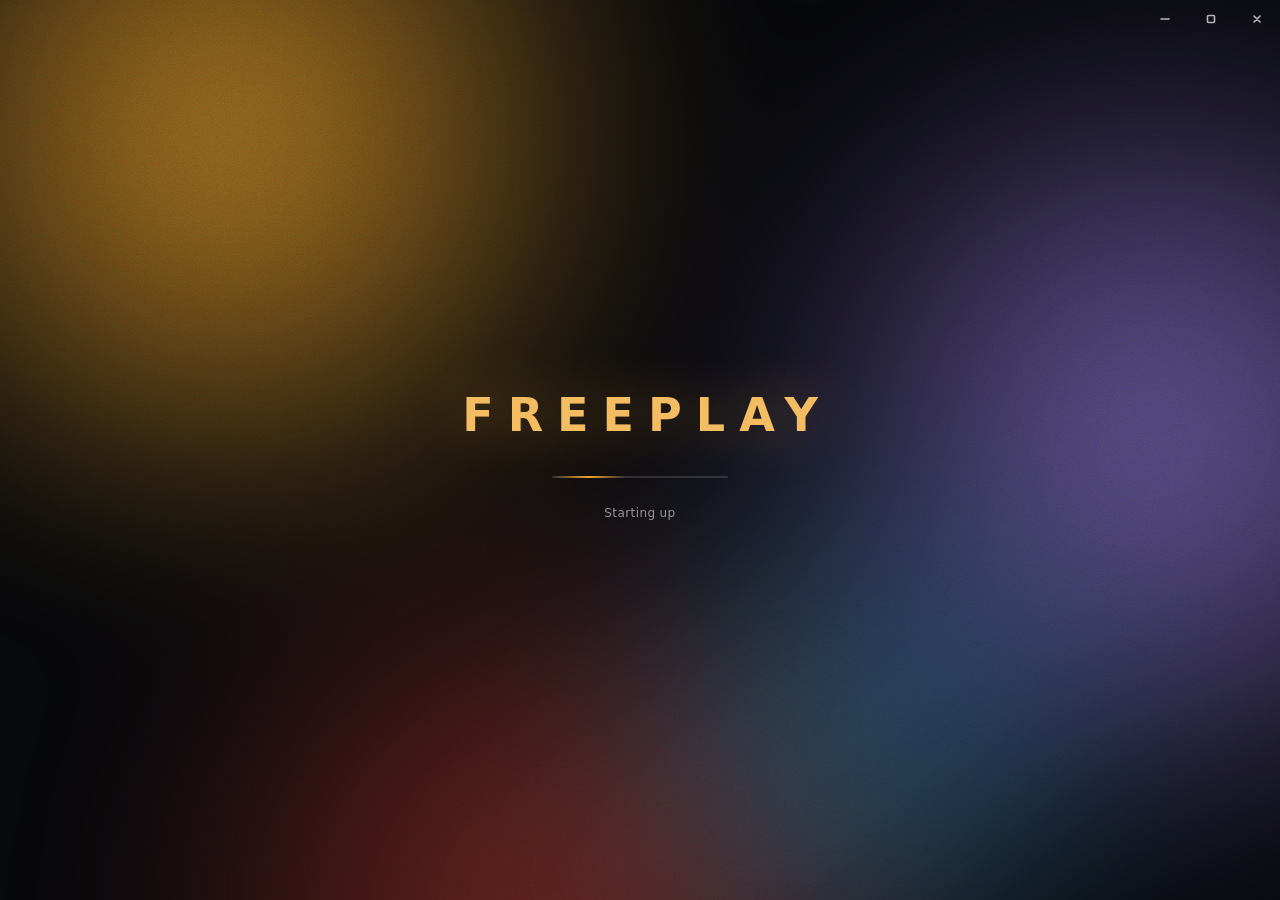
==== app/ui/index.html @ e4c8c3ae "app: a pinned shelf, and one press brings the last set back merged tables run to fifty rows and most" ====
<!doctype html>
<html lang="en" data-theme="system" data-accent="amber">
<head>
<meta charset="utf-8">
<title>Freeplay</title>
<link rel="stylesheet" href="style.css">
</head>
<body class="booting">

<div id="splash" class="splash" data-tauri-drag-region>
  <div class="sky">
    <span class="glow g1"></span>
    <span class="glow g2"></span>
    <span class="glow g3"></span>
    <span class="glow g4"></span>
  </div>
  <div class="grain"></div>
  <div class="splash-body">
    <div class="splash-word">FREEPLAY</div>
    <div class="splash-bar"><span></span></div>
    <p id="splash-step" class="splash-step">Starting up</p>
  </div>
</div>

<div class="titlebar" data-tauri-drag-region>
  <div class="brand" data-tauri-drag-region>
    <img class="mark" src="icon.png" alt="" data-tauri-drag-region>
    <span class="wordmark">Freeplay</span>
  </div>
  <div class="titlebar-fill" data-tauri-drag-region></div>
  <div class="window-buttons">
    <button id="win-min" class="win" title="Minimise"><svg viewBox="0 0 12 12"><path d="M2 6h8"/></svg></button>
    <button id="win-max" class="win" title="Maximise">
      <svg class="when-small" viewBox="0 0 12 12"><rect x="2.5" y="2.5" width="7" height="7" rx="1"/></svg>
      <svg class="when-big" viewBox="0 0 12 12"><rect x="2.5" y="4" width="5.5" height="5.5" rx="1"/><path d="M4.5 3.5V2.5h5v5h-1"/></svg>
    </button>
    <button id="win-close" class="win danger" title="Close"><svg viewBox="0 0 12 12"><path d="M3 3l6 6M9 3l-6 6"/></svg></button>
  </div>
</div>

<div class="shell">

  <aside class="sidebar">
    <nav class="nav">
      <button class="nav-item active" data-view="library">
        <svg viewBox="0 0 20 20"><rect x="2.5" y="3" width="6" height="14" rx="1.5"/><rect x="11.5" y="3" width="6" height="6" rx="1.5"/><rect x="11.5" y="11" width="6" height="6" rx="1.5"/></svg>
        Library
      </button>
      <button class="nav-item" data-view="finder">
        <svg viewBox="0 0 20 20"><circle cx="9" cy="9" r="5.5"/><path d="M13 13l4 4"/></svg>
        Find a value
      </button>
      <button class="nav-item" data-view="settings">
        <svg viewBox="0 0 20 20"><circle cx="10" cy="10" r="2.6"/><path d="M10 2.5v2M10 15.5v2M17.5 10h-2M4.5 10h-2M15.3 4.7l-1.4 1.4M6.1 13.9l-1.4 1.4M15.3 15.3l-1.4-1.4M6.1 6.1L4.7 4.7"/></svg>
        Settings
      </button>
      <button class="nav-item" data-view="about">
        <svg viewBox="0 0 20 20"><circle cx="10" cy="10" r="7.5"/><path d="M10 9v5M10 6.2v.1"/></svg>
        About
      </button>
    </nav>

    <div class="rail-head">
      <span>My games</span>
      <button id="add-game" class="icon-btn" title="Add a game the stores do not know about. Point at any exe.">
        <svg viewBox="0 0 16 16"><path d="M8 3v10M3 8h10"/></svg>
      </button>
      <button id="refresh" class="icon-btn" title="Rescan for games">
        <svg viewBox="0 0 16 16"><path d="M13.5 8a5.5 5.5 0 1 1-1.7-4"/><path d="M12.2 1.2v3h-3"/></svg>
      </button>
    </div>

    <div id="library-rail" class="rail-list">
      <div class="placeholder">Looking for games</div>
    </div>

    <div class="rail-foot">
      <span id="library-count"></span>
      <button id="show-processes" class="link-btn">Attach by process</button>
    </div>
  </aside>

  <main class="content">

    <!-- library ------------------------------------------------------- -->
    <section id="view-library" class="view">
      <div id="ask" class="ask-card" hidden>
        <div class="ask-body">
          <strong id="ask-title"></strong>
          <p id="ask-detail"></p>
          <p class="ask-why">Answering is what lets the next person find the table that works. It takes one click.</p>
        </div>
        <div class="ask-buttons">
          <button id="ask-yes" class="primary">It worked</button>
          <button id="ask-no" class="ghost">It did not</button>
          <button id="ask-skip" class="link-btn">Not now</button>
        </div>
      </div>

      <div id="idle-banner" class="banner" hidden>
        <div class="banner-body">
          <strong><span class="pip"></span>Nothing running</strong>
          <p>Launch a game and it shows up here ready to attach. Freeplay reads memory from a running process, so the game has to be open.</p>
        </div>
      </div>

      <div class="section-head">
        <h2>My games</h2>
        <input id="filter" class="filter" type="search" placeholder="Filter" autocomplete="off">
      </div>

      <div id="fav-wrap" hidden>
        <div class="shelf-head">
          <svg class="shelf-icon" viewBox="0 0 20 20"><path d="M10 2.8l2.3 4.6 5.1.7-3.7 3.6.9 5.1L10 14.4l-4.6 2.4.9-5.1L2.6 8.1l5.1-.7z"/></svg>
          <h3>Favourites</h3>
          <span id="fav-count" class="tally"></span>
        </div>
        <div id="fav-grid" class="grid"></div>
      </div>

      <div id="rest-shelf" class="shelf-head" hidden>
        <svg class="shelf-icon" viewBox="0 0 20 20"><rect x="2.5" y="3" width="6" height="14" rx="1.5"/><rect x="11.5" y="3" width="6" height="6" rx="1.5"/><rect x="11.5" y="11" width="6" height="6" rx="1.5"/></svg>
        <h3>Everything else</h3>
        <span id="rest-count" class="tally"></span>
      </div>
      <div id="grid" class="grid"></div>

      <div id="blocked-wrap" hidden>
        <div class="shelf-head barred">
          <svg class="shelf-icon" viewBox="0 0 20 20"><circle cx="10" cy="10" r="7"/><path d="M5 5l10 10"/></svg>
          <h3>Not supported by Freeplay</h3>
          <span id="blocked-count" class="tally"></span>
        </div>
        <p class="shelf-note">These ship with an anti-cheat. Freeplay will not attach to them, and there is nothing to import or turn on.</p>
        <div id="blocked-grid" class="grid"></div>
      </div>

      <div id="library-empty" class="blank" hidden>
        <h3>No games found</h3>
        <p>Steam, Epic and GOG are checked. If yours is installed somewhere unusual, attach to it by process instead.</p>
        <button id="empty-processes" class="ghost">Attach by process</button>
      </div>
    </section>

    <!-- one game ------------------------------------------------------ -->
    <section id="view-game" class="view" hidden>
      <button id="back" class="back">
        <svg viewBox="0 0 16 16"><path d="M9.5 3.5L5 8l4.5 4.5"/></svg>
        Library
      </button>

      <div class="game-layout">
      <div class="game-main">

      <div class="game-hero">
        <div class="game-hero-art"><img id="game-hero-img" alt=""></div>
        <div id="game-cover" class="game-cover"><img id="game-cover-img" alt=""><span id="game-cover-initials" class="initials"></span></div>
        <div class="game-hero-body">
          <img id="game-logo" class="game-logo" alt="" hidden>
          <h1 id="game-name"></h1>
          <div id="game-facts" class="game-facts"></div>
          <div class="game-actions">
            <button id="game-play" class="primary">Play</button>
            <button id="game-attach" class="ghost">Attach</button>
            <button id="game-import" class="ghost" title="Convert a Cheat Engine .CT file for this game">Import a table</button>
            <button id="game-find-table" class="ghost" title="Look for a Cheat Engine table for this game">Search online</button>
            <button id="game-folder" class="ghost" title="Open the install folder">Folder</button>
            <button id="game-remove" class="ghost" hidden title="Take this one out of the library. The game itself is not touched.">Remove</button>
            <span class="spacer"></span>
            <button id="game-fav" class="icon-toggle" title="Add to favourites">
              <svg viewBox="0 0 20 20"><path d="M10 2.8l2.3 4.6 5.1.7-3.7 3.6.9 5.1L10 14.4l-4.6 2.4.9-5.1L2.6 8.1l5.1-.7z"/></svg>
            </button>
          </div>
        </div>
      </div>

      <div id="game-detail" class="detail">
        <div class="detail-row"><span>Executable</span><b id="detail-exe"></b></div>
        <div class="detail-row"><span>Installed in</span><b id="detail-dir" class="path"></b></div>
        <div class="detail-row" id="detail-id-row"><span>App id</span><b id="detail-id"></b></div>
        <div class="detail-row" id="detail-guard-row"><span>Anti-cheat</span><b id="detail-guard"></b></div>
      </div>

      <div id="attach-note" class="banner" hidden>
        <div class="banner-body">
          <strong><span class="pip"></span><span id="attach-note-title"></span></strong>
          <p id="attach-note-body"></p>
        </div>
      </div>

      <div id="guarded-note" class="blank stern" hidden>
        <h3>Freeplay does not do multiplayer games</h3>
        <p><b id="guarded-name"></b> ships with <b id="guarded-which"></b>, so this is where Freeplay stops. There is no table to import and nothing to attach to.</p>
        <p class="dim">Cheating in a game other people are playing ruins their evening, not just yours, and it is the quickest way to lose the account you paid for. Freeplay is for single player, for a second run through something you already finished properly.</p>
      </div>

      <div id="table-picker" class="picker-tables" hidden>
        <span class="picker-tables-head">Tables</span>
        <div id="table-list"></div>
      </div>
      <div id="cheats-panel">
        <div class="section-head">
          <div class="head-count">
            <h3>Cheats</h3>
            <span id="cheat-count" class="dim"></span>
          </div>
          <input id="cheat-filter" class="filter" type="search" placeholder="Search cheats" autocomplete="off">
          <button id="rearm-last" class="ghost" hidden title="Switch on the set that was on together last time"></button>
          <button id="remove-table" class="ghost away" title="Delete this table from your machine">Remove table</button>
        </div>
        <p id="table-credit" class="credit" hidden>
          Addresses worked out by <b id="credit-author"></b><a id="credit-source" href="#" hidden>where it came from</a>
        </p>
        <div id="table-fit" class="fit" hidden>
          <strong id="fit-headline"></strong>
          <span id="fit-detail"></span>
          <ul id="fit-stale" hidden></ul>
        </div>
        <p id="cheat-typing" class="dim note" hidden>Cheats marked <b>value</b> take a number. Type it, then switch the cheat on.</p>
        <div id="cheat-groups"></div>
        <p id="cheat-none" class="dim" hidden>Nothing in this table matches that.</p>
      </div>

      <div id="no-table" class="blank" hidden>
        <h3 id="no-table-title">No cheat table for this game</h3>
        <p id="no-table-lead">A table says where the game keeps its numbers. There are three ways to get one.</p>
        <p class="dim" id="no-table-body">Import a Cheat Engine <b>.CT</b> file and Freeplay converts it, scripts included. You can also drop one anywhere on this window. Or find the value yourself while the game runs.</p>
        <div class="blank-actions">
          <button id="no-table-pick" class="primary" hidden>Show the shared tables</button>
          <button id="no-table-import" class="primary">Import a .CT file</button>
          <button id="no-table-find" class="ghost">Search online</button>
          <button class="ghost" data-goto="finder">Find it yourself</button>
        </div>
      </div>

      </div><!-- game-main -->

      <aside id="shared" class="shared-dock">
        <div class="dock-head">
          <h3>Shared tables</h3>
          <button id="dock-close" class="icon-btn" title="Hide the shared tables">
            <svg viewBox="0 0 16 16"><path d="M6 3.5L10.5 8 6 12.5"/></svg>
          </button>
        </div>
        <div class="shared-tools">
          <select id="shared-sort" class="filter"></select>
          <button id="shared-refresh" class="icon-btn" title="Look again">
            <svg viewBox="0 0 16 16"><path d="M13.5 8a5.5 5.5 0 1 1-1.7-4"/><path d="M12.2 1.2v3h-3"/></svg>
          </button>
        </div>
        <div class="shared-tools">
          <input id="shared-search" class="filter" type="search" placeholder="Search by who shared it" autocomplete="off">
        </div>
        <div class="shared-tools">
          <input id="table-search" class="filter" type="search" placeholder="Search every game by name" autocomplete="off"
                 title="Look through every table there is, not just the ones filed under this game's executable">
        </div>
        <p id="search-note" class="dim dock-note" hidden></p>
        <div id="shared-list" class="dock-scroll"></div>
        <p id="shared-empty" class="dim dock-empty" hidden>Nobody has shared a table for this game yet. If yours works, share it and you will be the first.</p>
        <div class="dock-foot">
          <button id="shared-share" class="ghost" title="Publish your table for this game so other people can use it">Share yours</button>
          <label id="share-anon-row" class="tick" hidden>
            <input type="checkbox" id="share-anon">
            <span>Leave my name off it</span>
          </label>
        </div>
      </aside>

      <button id="dock-open" class="dock-open" title="Show the shared tables" hidden>
        <svg viewBox="0 0 16 16"><path d="M10 3.5L5.5 8 10 12.5"/></svg>
        <span>Shared tables</span>
        <b id="dock-open-count"></b>
      </button>
      </div><!-- game-layout -->
    </section>

    <!-- finder --------------------------------------------------------- -->
    <section id="view-finder" class="view" hidden>
      <div class="section-head">
        <h2>Find a value</h2>
        <span id="finder-target" class="dim"></span>
      </div>

      <div id="finder-blocked" class="blank" hidden>
        <h3>Attach to a game first</h3>
        <p>Searching means reading the game's memory while it runs, so it has to be open and attached.</p>
        <button class="ghost" data-goto="library">Back to library</button>
      </div>

      <div id="finder-panel">
        <div class="finder-bar">
          <label>
            <span>Type</span>
            <select id="scan-type">
              <option value="i32" selected>i32</option>
              <option value="i64">i64</option>
              <option value="f32">f32</option>
              <option value="f64">f64</option>
              <option value="u32">u32</option>
              <option value="u16">u16</option>
              <option value="u8">u8</option>
            </select>
          </label>
          <label class="grow">
            <span>Value</span>
            <input id="scan-value" type="text" placeholder="100, or leave empty if you cannot see it">
          </label>
          <button id="scan-start" class="primary">First scan</button>
          <button id="scan-reset" class="ghost">Reset</button>
        </div>

        <div class="steps">
          <span class="step"><b>1</b> Search for what the game shows you</span>
          <span class="step"><b>2</b> Change it in game</span>
          <span class="step"><b>3</b> Narrow it down until one address is left</span>
        </div>

        <div class="finder-filters" id="finder-filters" hidden>
          <button data-filter="exact" class="chip">is now</button>
          <button data-filter="decreased" class="chip">went down</button>
          <button data-filter="increased" class="chip">went up</button>
          <button data-filter="changed" class="chip">changed</button>
          <button data-filter="unchanged" class="chip">stayed the same</button>
        </div>

        <div class="scan-status" id="scan-status"></div>
        <div class="results" id="results"></div>
      </div>
    </section>

    <!-- settings ------------------------------------------------------- -->
    <section id="view-settings" class="view" hidden>
      <div class="section-head"><h2>Settings</h2></div>

      <h3 class="shelf">Look</h3>
      <div class="settings-grid">

      <div class="setting">
        <div class="setting-label">
          <strong>Theme</strong>
          <span>System follows whatever Windows is set to.</span>
        </div>
        <div class="segmented" id="theme-pick">
          <button data-theme="system">System</button>
          <button data-theme="light">Light</button>
          <button data-theme="dark">Dark</button>
        </div>
      </div>

      <div class="setting">
        <div class="setting-label">
          <strong>Accent</strong>
          <span>Used for anything that is on or ready.</span>
        </div>
        <div class="swatches" id="accent-pick">
          <button data-accent="amber" style="--swatch:#f0a52a" title="Amber"></button>
          <button data-accent="violet" style="--swatch:#a78bfa" title="Violet"></button>
          <button data-accent="cyan" style="--swatch:#38bdf8" title="Cyan"></button>
          <button data-accent="rose" style="--swatch:#fb7185" title="Rose"></button>
          <button data-accent="lime" style="--swatch:#a3e635" title="Lime"></button>
        </div>
      </div>

      </div>

      <h3 class="shelf">Games and tables</h3>
      <div class="settings-grid">

      <div class="setting">
        <div class="setting-label">
          <strong>Your identity on shared tables</strong>
          <span id="whoami-state">Nothing you share carries a name.</span>
        </div>
        <div class="setting-actions">
          <button id="claim-name" class="ghost">Claim a name</button>
          <button id="forget-name" class="ghost" hidden>Sign out</button>
        </div>
      </div>

      <div class="setting">
        <div class="setting-label">
          <strong>Attach when a game starts</strong>
          <span>Turn cheats on whenever you like, even with the game closed. Freeplay attaches by itself when the game appears and switches them on as soon as they can work.</span>
        </div>
        <button id="auto-attach" class="switch"></button>
      </div>

      <div class="setting tall">
        <div class="setting-top">
          <div class="setting-label">
            <strong>Overlay while you play</strong>
            <span>A panel over the game for switching cheats on without alt tabbing. Windowed and borderless only, since exclusive fullscreen draws over everything.</span>
          </div>
          <button id="overlay-on" class="switch"></button>
        </div>

        <div id="overlay-key-row" class="setting-more">
          <div class="setting-half">
            <strong>Shortcut</strong>
            <span id="overlay-key-why">Click the box, then press the keys you want.</span>
            <div class="setting-actions">
              <button id="overlay-key" class="keycap">Ctrl+Shift+O</button>
              <button id="overlay-key-reset" class="ghost">Reset</button>
            </div>
          </div>
          <div class="setting-half">
            <strong>Freeplay watches the keyboard for it</strong>
            <span>Many games swallow every key while they have focus, so an ordinary shortcut never arrives. Freeplay compares each key against the combination on the left and nothing else. Nothing is recorded, stored or sent, and it stops the moment you switch this off.</span>
          </div>
        </div>
      </div>

      <div class="setting">
        <div class="setting-label">
          <strong>Panic key</strong>
          <span>Every cheat off at once, mid fight, without alt tabbing. Works while a game is attached. Click the key and press a new one to change it.</span>
        </div>
        <div class="setting-actions">
          <button id="panic-key" class="keycap">Ctrl+Shift+Backspace</button>
          <button id="panic-off" class="ghost">Off</button>
        </div>
      </div>

      <div class="setting">
        <div class="setting-label">
          <strong>Chirp when a cheat key lands</strong>
          <span>Tables bind keys to their cheats and every cheat card has a chip for setting your own. The chirp says the press worked without leaving the game.</span>
        </div>
        <button id="chirp-on" class="switch"></button>
      </div>

      <div class="setting">
        <div class="setting-label">
          <strong>Download new tables automatically</strong>
          <span>Checks the published table list once, when Freeplay starts. Nothing about you or your machine goes with the request. Turn it off and Freeplay stops checking on its own, and runs on whatever is already on disk.</span>
        </div>
        <button id="auto-update" class="switch"></button>
      </div>

      <div class="setting">
        <div class="setting-label">
          <strong>Shared tables from other people</strong>
          <span>Opening a game page asks the service what other people have shared for it, which means telling it that game's file name and version. Sharing, downloading and voting are your own doing and only happen when you press something.</span>
          <span class="quiet">Off, and none of that runs. With automatic downloads off as well, Freeplay opens no connections at all.</span>
        </div>
        <button id="community-on" class="switch"></button>
      </div>

      <div class="setting">
        <div class="setting-label">
          <strong>Cheat tables</strong>
          <span id="tables-state">Checking</span>
        </div>
        <div class="setting-actions">
          <button id="import-table" class="ghost">Import a .CT file</button>
          <button id="update-now" class="ghost">Check now</button>
        </div>
      </div>

      <div class="setting">
        <div class="setting-label">
          <strong>Move to another machine</strong>
          <span>Save your games, the cheats you had on and the numbers you set to one file, then load it wherever you like.</span>
        </div>
        <div class="setting-actions">
          <button id="export-profile" class="ghost">Export</button>
          <button id="import-profile" class="ghost">Import</button>
        </div>
      </div>

      <div class="setting">
        <div class="setting-label">
          <strong>Favourite games</strong>
          <span id="fav-total"></span>
        </div>
        <button id="clear-favs" class="ghost">Clear</button>
      </div>

      </div>

      <h3 class="shelf">If something goes wrong</h3>
      <div class="settings-grid">

      <div class="setting">
        <div class="setting-label">
          <strong>Settings file</strong>
          <span id="settings-path" class="mono"></span>
        </div>
      </div>

      <div class="setting">
        <div class="setting-label">
          <strong>Something went wrong</strong>
          <span>Copies what Freeplay tried and what came back, ready to paste into an issue.</span>
        </div>
        <div class="setting-actions">
          <button id="copy-report" class="ghost">Copy report</button>
          <button id="open-log" class="ghost">Open log</button>
        </div>
      </div>

      </div>
    </section>

    <!-- about ----------------------------------------------------------- -->
    <section id="view-about" class="view" hidden>
      <div class="about">
        <div class="prose">
          <div class="about-head">
            <h2>Freeplay</h2>
            <span class="version" id="about-version"></span>
          </div>
          <p class="lead">A game trainer for Windows. Free, open source, no account needed.</p>
          <p>It finds your installed games, attaches to one and turns on cheats. Tables other people have published arrive on their own. If nobody has written one for your game, import a Cheat Engine .CT file or search the game's memory and make one.</p>
          <p>No email address, no password, no telemetry, no crash reporting, and nothing about you or your machine. Claiming a name is optional and is a key rather than an account. Every request Freeplay can make is listed here, and the two switches in Settings turn all of them off.</p>
          <p>It will not attach to anything running an anti-cheat, so it is single player only.</p>
          <div class="about-links">
            <button class="ghost" data-open="https://github.com/antaresjay/freeplay">Source on GitHub</button>
            <button class="ghost" data-open="https://github.com/antaresjay/freeplay/issues">Report a problem</button>
            <button class="ghost" data-open="https://github.com/antaresjay/freeplay-tables">Published tables</button>
          </div>
        </div>

        <div class="about-net">
          <div class="shelf">Every request it can make</div>
          <div class="net-grid">
            <div class="net-card"><b>The table list</b><span>Once at startup. Nothing goes with it.</span></div>
            <div class="net-card"><b>What people have shared for a game</b><span>When you open that game's page. Sends the game's file name and version.</span></div>
            <div class="net-card"><b>A table you asked for</b><span>When you press Use table.</span></div>
            <div class="net-card"><b>A table you are sharing</b><span>When you press Share yours.</span></div>
            <div class="net-card"><b>Your vote</b><span>When you answer whether a table worked.</span></div>
            <div class="net-card"><b>A name you are claiming</b><span>When you claim one.</span></div>
          </div>
        </div>
      </div>
    </section>

  </main>
</div>

<div id="sheet" class="sheet" hidden>
  <div class="sheet-card">
    <header>
      <h2>Attach by process</h2>
      <button id="sheet-close" class="icon-btn"><svg viewBox="0 0 12 12"><path d="M3 3l6 6M9 3l-6 6"/></svg></button>
    </header>
    <input id="process-filter" class="filter" type="search" placeholder="Filter processes">
    <div id="process-list" class="process-list"></div>
  </div>
</div>

<div id="toast" class="toast" hidden></div>


<div id="name-sheet" class="sheet" hidden>
  <div class="sheet-card">
    <h3 id="name-title">Claim a name</h3>
    <p class="dim" id="name-blurb">Freeplay makes a key and registers the name against it, so nobody else can publish under it. No password, no email.</p>

    <div id="name-pick">
      <input id="name-input" type="text" placeholder="a name, letters and numbers" autocomplete="off" spellcheck="false">
      <p id="name-why" class="dim"></p>
      <div class="sheet-actions">
        <button id="name-cancel" class="ghost">Cancel</button>
        <button id="name-recover-go" class="ghost">I have a phrase</button>
        <button id="name-go" class="primary">Claim it</button>
      </div>
    </div>

    <div id="name-recover" hidden>
      <input id="recover-name" type="text" placeholder="the name" autocomplete="off" spellcheck="false">
      <textarea id="recover-phrase" rows="3" placeholder="the seventeen words you wrote down" spellcheck="false"></textarea>
      <p id="recover-why" class="dim"></p>
      <div class="sheet-actions">
        <button id="recover-back" class="ghost">Back</button>
        <button id="recover-go" class="primary">Get it back</button>
      </div>
    </div>

    <div id="name-phrase" hidden>
      <p>These seventeen words are your account. They are the only way back if this machine dies, and there is no reset.</p>
      <div id="phrase-words" class="phrase"></div>
      <p id="phrase-saved" class="dim"></p>
      <div class="sheet-actions">
        <button id="phrase-copy" class="ghost">Copy</button>
        <button id="phrase-save" class="primary">Save to a file</button>
        <button id="phrase-done" class="ghost">Done</button>
      </div>
    </div>
  </div>
</div>

<div id="export-sheet" class="sheet" hidden>
  <div class="sheet-card wide">
    <header>
      <h2>Export your profile</h2>
      <button id="export-close" class="icon-btn"><svg viewBox="0 0 12 12"><path d="M3 3l6 6M9 3l-6 6"/></svg></button>
    </header>
    <p class="dim">Pick what goes in the file. Tables are not copied, only the id they were published under, so importing pulls the same one back down.</p>

    <label class="check">
      <input type="checkbox" id="export-prefs" checked>
      <span><b>Preferences</b><i>Theme, accent and favourites.</i></span>
    </label>

    <label class="check">
      <input type="checkbox" id="export-account">
      <span><b>Your identity</b><i>Only the name. The import asks for your recovery words, so this file on its own cannot publish as you.</i></span>
    </label>

    <div class="check-head">
      <b>Games</b>
      <div>
        <button id="export-all" class="link-btn">All</button>
        <button id="export-none" class="link-btn">None</button>
      </div>
    </div>
    <div id="export-games" class="export-games"></div>

    <div class="sheet-actions">
      <span id="export-why" class="dim"></span>
      <button id="export-go" class="primary">Save the file</button>
    </div>
  </div>
</div>

<div id="import-sheet" class="sheet" hidden>
  <div class="sheet-card">
    <header>
      <h2>Import a profile</h2>
      <button id="import-close" class="icon-btn"><svg viewBox="0 0 12 12"><path d="M3 3l6 6M9 3l-6 6"/></svg></button>
    </header>
    <p id="import-summary" class="dim"></p>

    <div id="import-needs-phrase" hidden>
      <p>This file carries an account. Type the recovery words to take it, or skip and import only the game settings.</p>
      <textarea id="import-phrase" rows="3" placeholder="the seventeen words" spellcheck="false"></textarea>
    </div>

    <p id="import-why" class="dim"></p>
    <div class="sheet-actions">
      <button id="import-cancel" class="ghost">Cancel</button>
      <button id="import-go" class="primary">Import</button>
    </div>
  </div>
</div>

<script src="app.js"></script>
</body>
</html>
---- app/ui/style.css ----
/* dark is the default. light overrides the same names below so nothing further
   down has to know which one is on */
:root {
  --bg: #0a0b0e;
  --panel: #0f1116;
  --raised: #151821;
  --raised-2: #1b1f2a;
  --line: #212632;
  --line-soft: #191d26;

  --text: #edeff4;
  --dim: #9aa1ae;
  --faint: #626a79;

  --shadow: rgba(0, 0, 0, 0.45);
  --shadow-strong: rgba(0, 0, 0, 0.6);
  --scrim: 10, 11, 14;
  --overlay: 6, 8, 12;
  --hairline: rgba(255, 255, 255, 0.07);

  --bad: #ff6b6b;
  --warn: #f0b429;

  --r-sm: 8px;
  --r: 12px;
  --r-lg: 18px;

  --titlebar: 38px;
  --sidebar: 244px;

  --ease: cubic-bezier(0.2, 0.8, 0.2, 1);
}

:root[data-theme="light"] {
  --bg: #f2f3f6;
  --panel: #ffffff;
  --raised: #f4f5f8;
  --raised-2: #e8eaef;
  --line: #dcdfe6;
  --line-soft: #e8eaef;

  --text: #14171d;
  --dim: #545b68;
  --faint: #838b98;

  --shadow: rgba(20, 23, 29, 0.12);
  --shadow-strong: rgba(20, 23, 29, 0.2);
  --scrim: 255, 255, 255;
  --overlay: 20, 23, 29;
  --hairline: rgba(20, 23, 29, 0.1);
}

@media (prefers-color-scheme: light) {
  :root[data-theme="system"] {
    --bg: #f2f3f6;
    --panel: #ffffff;
    --raised: #f4f5f8;
    --raised-2: #e8eaef;
    --line: #dcdfe6;
    --line-soft: #e8eaef;

    --text: #14171d;
    --dim: #545b68;
    --faint: #838b98;

    --shadow: rgba(20, 23, 29, 0.12);
    --shadow-strong: rgba(20, 23, 29, 0.2);
    --scrim: 255, 255, 255;
    --overlay: 20, 23, 29;
    --hairline: rgba(20, 23, 29, 0.1);
  }
}

/* amber by default. the arcade cabinets this is named after glowed this
   colour */
/* the three lights behind the opening screen sit alongside the accent rather
   than being worked out from it. a hue rotation gives you a colour that is
   technically related and still looks wrong, so these are picked by eye */
:root,
:root[data-accent="amber"] {
  --accent: #f0a52a;
  --accent-ink: #1d1403;
  --accent-soft: rgba(240, 165, 42, 0.14);
  --accent-line: rgba(240, 165, 42, 0.45);
  --lit-2: #a78bfa;
  --lit-3: #d64030;
  --lit-4: #38bdf8;
}
:root[data-accent="violet"] {
  --accent: #a78bfa;
  --accent-ink: #150f2e;
  --accent-soft: rgba(167, 139, 250, 0.16);
  --accent-line: rgba(167, 139, 250, 0.5);
  --lit-2: #4f46e5;
  --lit-3: #e879f9;
  --lit-4: #22d3ee;
}
:root[data-accent="cyan"] {
  --accent: #38bdf8;
  --accent-ink: #04141f;
  --accent-soft: rgba(56, 189, 248, 0.15);
  --accent-line: rgba(56, 189, 248, 0.5);
  --lit-2: #4f46e5;
  --lit-3: #0d9488;
  --lit-4: #8b5cf6;
}
:root[data-accent="rose"] {
  --accent: #fb7185;
  --accent-ink: #29060d;
  --accent-soft: rgba(251, 113, 133, 0.15);
  --accent-line: rgba(251, 113, 133, 0.5);
  --lit-2: #a855f7;
  --lit-3: #b91c3c;
  --lit-4: #fb923c;
}
:root[data-accent="lime"] {
  --accent: #a3e635;
  --accent-ink: #131c04;
  --accent-soft: rgba(163, 230, 53, 0.16);
  --accent-line: rgba(163, 230, 53, 0.5);
  --lit-2: #14b8a6;
  --lit-3: #4d7c0f;
  --lit-4: #eab308;
}

* { box-sizing: border-box; }
[hidden] { display: none !important; }

html, body {
  height: 100%;
  margin: 0;
  overflow: hidden;
}

body {
  background: var(--bg);
  color: var(--text);
  font: 14px/1.5 "Segoe UI Variable Display", "Segoe UI", Inter, system-ui, sans-serif;
  -webkit-font-smoothing: antialiased;
  user-select: none;
}

svg {
  width: 100%;
  height: 100%;
  fill: none;
  stroke: currentColor;
  stroke-width: 1.6;
  stroke-linecap: round;
  stroke-linejoin: round;
}

.mono { font-family: "Cascadia Mono", Consolas, monospace; font-size: 11.5px; }

::-webkit-scrollbar { width: 10px; height: 10px; }
::-webkit-scrollbar-thumb {
  background: var(--raised-2);
  border: 3px solid transparent;
  background-clip: content-box;
  border-radius: 99px;
}
::-webkit-scrollbar-track { background: transparent; }

/* ---------- opening screen ---------- */

/* the first run walks every steam, epic and gog folder on the machine, which
   takes seconds. an empty window for that long reads as broken */

.splash {
  position: fixed;
  inset: 0;
  z-index: 60;
  display: grid;
  place-items: center;
  overflow: hidden;
  background: #07080b;
  transition: opacity 0.45s var(--ease), filter 0.45s var(--ease);
}

/* the window buttons stay reachable over the top of it, and the bar itself
   gets out of the way so the colour runs edge to edge */
body.booting .titlebar {
  position: relative;
  z-index: 61;
  background: none;
  border-bottom-color: transparent;
}
body.booting .brand { opacity: 0; }
body.booting .win { color: rgba(255, 255, 255, 0.7); }
body.booting .win:hover { background: rgba(255, 255, 255, 0.13); color: #fff; }

/* four wide soft lights drifting behind everything. blurred this hard they
   read as one moving field rather than four circles */
/* it comes up from nothing rather than being there on the first frame, partly
   because it looks better and partly because the accent is only known once
   settings have been read, a few milliseconds in, and a swap while the lights
   are still faint is a swap nobody sees */
.sky {
  position: absolute;
  inset: -20%;
  filter: blur(90px);
  opacity: 0.85;
  animation: lights-up 0.9s var(--ease) both;
}

@keyframes lights-up {
  from { opacity: 0; }
  to { opacity: 0.85; }
}

.glow {
  position: absolute;
  width: 62%;
  height: 62%;
  border-radius: 50%;
  will-change: transform;
}
.g1 {
  top: -6%;
  left: -4%;
  background: radial-gradient(circle, var(--accent) 0%, transparent 66%);
  opacity: 0.85;
  animation: drift-a 19s ease-in-out infinite;
}
.g2 {
  top: 18%;
  right: -10%;
  background: radial-gradient(circle, var(--lit-2) 0%, transparent 66%);
  opacity: 0.7;
  animation: drift-b 23s ease-in-out infinite;
}
.g3 {
  bottom: -18%;
  left: 14%;
  background: radial-gradient(circle, var(--lit-3) 0%, transparent 66%);
  opacity: 0.6;
  animation: drift-c 27s ease-in-out infinite;
}
.g4 {
  bottom: 4%;
  right: 16%;
  width: 44%;
  height: 44%;
  background: radial-gradient(circle, var(--lit-4) 0%, transparent 66%);
  opacity: 0.42;
  animation: drift-d 21s ease-in-out infinite;
}

@keyframes drift-a {
  0%, 100% { transform: translate(0, 0) scale(1); }
  50% { transform: translate(16%, 12%) scale(1.18); }
}
@keyframes drift-b {
  0%, 100% { transform: translate(0, 0) scale(1.1); }
  50% { transform: translate(-18%, 16%) scale(0.92); }
}
@keyframes drift-c {
  0%, 100% { transform: translate(0, 0) scale(0.95); }
  50% { transform: translate(20%, -14%) scale(1.2); }
}
@keyframes drift-d {
  0%, 100% { transform: translate(0, 0) scale(1); }
  50% { transform: translate(-14%, -18%) scale(1.25); }
}

/* without this the gradients band into visible steps on a dark panel */
.grain {
  position: absolute;
  inset: 0;
  opacity: 0.32;
  mix-blend-mode: overlay;
  background-image: url("data:image/svg+xml,%3Csvg xmlns='http://www.w3.org/2000/svg' width='160' height='160'%3E%3Cfilter id='n'%3E%3CfeTurbulence type='fractalNoise' baseFrequency='0.9' numOctaves='3'/%3E%3C/filter%3E%3Crect width='160' height='160' filter='url(%23n)'/%3E%3C/svg%3E");
}

.splash-body {
  position: relative;
  display: flex;
  flex-direction: column;
  align-items: center;
  gap: 26px;
  animation: splash-in 0.7s var(--ease) both;
}

@keyframes splash-in {
  from { opacity: 0; transform: translateY(10px); }
  to { opacity: 1; transform: none; }
}

.splash-word {
  font-size: clamp(38px, 3.6vw, 62px);
  font-weight: 780;
  letter-spacing: 14px;
  text-indent: 14px;
  color: var(--accent);
}

/* a light travels across the letters every few seconds, which is the whole
   reason for clipping a gradient to the text instead of colouring it.
   behind a supports, because letters painted in transparent with a gradient
   that did not parse are letters nobody can see */
@supports (color: color-mix(in srgb, red, white)) {
  .splash-word {
    --ink: color-mix(in srgb, var(--accent) 74%, white);
    --shine: color-mix(in srgb, var(--accent) 14%, white);
    background: linear-gradient(100deg,
      var(--ink) 0%, var(--ink) 38%, var(--shine) 50%, var(--ink) 62%, var(--ink) 100%);
    background-size: 260% 100%;
    -webkit-background-clip: text;
    background-clip: text;
    color: transparent;
    filter: drop-shadow(0 0 26px color-mix(in srgb, var(--accent) 40%, transparent));
    animation: sweep 4.5s var(--ease) infinite;
  }
}

@keyframes sweep {
  0%, 62% { background-position: 130% 0; }
  100% { background-position: -30% 0; }
}

.splash-bar {
  width: 176px;
  height: 2px;
  border-radius: 99px;
  background: rgba(255, 255, 255, 0.14);
  overflow: hidden;
}
.splash-bar span {
  display: block;
  width: 42%;
  height: 100%;
  border-radius: inherit;
  background: linear-gradient(90deg, transparent, var(--accent), transparent);
  animation: crawl 1.5s var(--ease) infinite;
}

@keyframes crawl {
  from { transform: translateX(-110%); }
  to { transform: translateX(340%); }
}

/* it says what it is doing, so a slow first scan looks busy rather than stuck */
.splash-step {
  margin: 0;
  height: 15px;
  font-size: 12px;
  letter-spacing: 0.4px;
  color: rgba(255, 255, 255, 0.55);
  transition: opacity 0.2s var(--ease);
}

/* the window is sitting there underneath the whole time, so this is the only
   thing that has to move */
.splash.gone { opacity: 0; filter: blur(6px); pointer-events: none; }

@media (prefers-reduced-motion: reduce) {
  .sky, .glow, .splash-word, .splash-bar span, .splash-body { animation: none; }
  .splash-bar span { width: 100%; }
}

/* ---------- title bar ---------- */

.titlebar {
  height: var(--titlebar);
  display: flex;
  align-items: center;
  background: var(--panel);
  border-bottom: 1px solid var(--line-soft);
}

.titlebar-fill { flex: 1; align-self: stretch; }

.brand {
  display: flex;
  align-items: center;
  gap: 9px;
  padding: 0 14px;
  align-self: stretch;
}

.mark {
  width: 21px;
  height: 21px;
  object-fit: contain;
  flex: none;
}

.wordmark { font-size: 13px; font-weight: 650; letter-spacing: 0.2px; }

.window-buttons { display: flex; height: 100%; }

.win {
  width: 46px;
  height: 100%;
  border: 0;
  background: none;
  color: var(--dim);
  cursor: pointer;
  display: grid;
  place-items: center;
  transition: background 0.12s, color 0.12s;
}
.win svg { width: 12px; height: 12px; }
.win:hover { background: var(--raised-2); color: var(--text); }
.win.danger:hover { background: #d93a3a; color: #fff; }

/* ---------- shell ---------- */

.shell { display: flex; height: calc(100% - var(--titlebar)); }

.sidebar {
  width: var(--sidebar);
  flex: none;
  background: var(--panel);
  border-right: 1px solid var(--line-soft);
  display: flex;
  flex-direction: column;
  padding: 10px 10px 0;
}

.nav { display: flex; flex-direction: column; gap: 2px; }

.nav-item {
  display: flex;
  align-items: center;
  gap: 11px;
  padding: 9px 11px;
  border: 0;
  border-radius: var(--r-sm);
  background: none;
  color: var(--dim);
  font: inherit;
  font-weight: 500;
  text-align: left;
  cursor: pointer;
  transition: background 0.14s, color 0.14s;
}
.nav-item svg { width: 17px; height: 17px; flex: none; }
.nav-item:hover { background: var(--raised); color: var(--text); }
.nav-item.active { background: var(--accent-soft); color: var(--accent); }

.rail-head {
  display: flex;
  align-items: center;
  justify-content: space-between;
  padding: 22px 11px 8px;
  font-size: 11px;
  font-weight: 650;
  letter-spacing: 0.9px;
  text-transform: uppercase;
  color: var(--faint);
}

.icon-btn {
  width: 24px;
  height: 24px;
  padding: 5px;
  border: 0;
  border-radius: 6px;
  background: none;
  color: var(--faint);
  cursor: pointer;
  transition: background 0.14s, color 0.14s, transform 0.4s var(--ease);
}
.icon-btn:hover { background: var(--raised-2); color: var(--text); }
.icon-btn:active { transform: rotate(-180deg); }

.rail-list {
  flex: 1;
  overflow-y: auto;
  overflow-x: hidden;
  margin: 0 -4px;
  padding: 0 4px 8px;
}

.rail-game {
  width: 100%;
  display: flex;
  align-items: center;
  gap: 10px;
  padding: 6px 7px;
  border: 0;
  border-radius: var(--r-sm);
  background: none;
  color: var(--dim);
  font: inherit;
  text-align: left;
  cursor: pointer;
  transition: background 0.14s, color 0.14s;
}
.rail-game:hover { background: var(--raised); color: var(--text); }
.rail-game.active { background: var(--raised-2); color: var(--text); }

.thumb {
  width: 30px;
  height: 42px;
  flex: none;
  border-radius: 5px;
  overflow: hidden;
  background: var(--raised-2);
  display: grid;
  place-items: center;
  font-size: 12px;
  font-weight: 700;
  color: var(--dim);
}
.thumb img { width: 100%; height: 100%; object-fit: cover; display: block; }

.rail-game .name {
  flex: 1;
  min-width: 0;
  font-size: 13px;
  white-space: nowrap;
  overflow: hidden;
  text-overflow: ellipsis;
}

/* the rail is sorted with these last, so this is only ever drawn once and it
   is the line that says why the ones under it are greyed out */
.rail-split {
  margin: 14px 7px 6px;
  padding-top: 12px;
  border-top: 1px solid var(--line-soft);
  font-size: 10.5px;
  font-weight: 650;
  letter-spacing: 0.8px;
  text-transform: uppercase;
  color: var(--faint);
}

.rail-game.barred .name { color: var(--faint); }
.rail-game.barred .thumb { opacity: 0.5; }
.rail-barred { width: 12px; height: 12px; flex: none; color: var(--bad); opacity: 0.75; }

.pip {
  width: 7px;
  height: 7px;
  flex: none;
  border-radius: 50%;
  background: var(--raised-2);
  border: 1px solid var(--line);
}
.pip.live {
  background: var(--accent);
  border-color: transparent;
  box-shadow: 0 0 0 3px var(--accent-soft);
}

.rail-foot {
  display: flex;
  align-items: center;
  justify-content: space-between;
  gap: 8px;
  padding: 10px 8px;
  border-top: 1px solid var(--line-soft);
  font-size: 11.5px;
  color: var(--faint);
}

.link-btn {
  border: 0;
  background: none;
  padding: 0;
  color: var(--accent);
  font: inherit;
  font-size: 11.5px;
  cursor: pointer;
}
.link-btn:hover { text-decoration: underline; }

/* ---------- content ---------- */

.content {
  flex: 1;
  min-width: 0;
  overflow-y: auto;
  /* the gutter is always there, taken or not. a long page has a scrollbar and
     a short one does not, so without this every game you switch to that needs
     less room drags the whole layout ten pixels sideways */
  scrollbar-gutter: stable;
  padding: 26px 30px 40px;
}

.view { animation: rise 0.22s var(--ease); }

@keyframes rise {
  from { opacity: 0; transform: translateY(6px); }
  to { opacity: 1; transform: none; }
}

.section-head {
  display: flex;
  align-items: center;
  gap: 14px;
  margin: 4px 0 16px;
}
/* the same size as the heading on the about page, so every page in the app
   opens the same way. at seventeen it was barely bigger than a shelf title
   under it and the page read as one flat list of headings */
.section-head h2 { margin: 0; font-size: 22px; font-weight: 680; letter-spacing: -0.3px; }

.head-count {
  display: flex;
  align-items: baseline;
  gap: 10px;
  flex: 1;
  min-width: 0;
}
.head-count h3 { margin: 0; }
.section-head .filter { margin-left: auto; width: 200px; }

.shelf {
  margin: 0 0 12px;
  font-size: 11px;
  font-weight: 650;
  letter-spacing: 0.9px;
  text-transform: uppercase;
  color: var(--faint);
}

.dim { color: var(--dim); font-size: 12.5px; }

/* sits under the Cheats heading. whoever found the addresses did the work and
   is usually not whoever uploaded the table */
.credit {
  margin: -8px 0 16px;
  font-size: 12.5px;
  color: var(--dim);
}

.credit b { color: var(--text); font-weight: 600; }

/* one line above the grid, because it is true of a whole kind of cheat rather
   than of any one of them */
#cheat-typing {
  margin: -6px 0 14px;
  font-size: 12.5px;
}
#cheat-typing b {
  color: var(--faint);
  font-weight: 650;
  text-transform: uppercase;
  font-size: 10.5px;
  letter-spacing: 0.5px;
}

.credit a {
  color: var(--dim);
  margin-left: 8px;
  text-decoration: none;
  border-bottom: 1px solid color-mix(in srgb, var(--dim) 40%, transparent);
  cursor: pointer;
}

.credit a:hover { color: var(--accent); border-bottom-color: var(--accent); }

.filter, input[type="text"], select {
  height: 32px;
  padding: 0 11px;
  border: 1px solid var(--line);
  border-radius: var(--r-sm);
  background: var(--raised);
  color: var(--text);
  font: inherit;
  font-size: 13px;
  outline: none;
  transition: border-color 0.14s, box-shadow 0.14s;
}
input::placeholder { color: var(--faint); }
.filter:focus, input[type="text"]:focus, select:focus {
  border-color: var(--accent-line);
  box-shadow: 0 0 0 3px var(--accent-soft);
}

.banner {
  display: flex;
  align-items: flex-start;
  gap: 12px;
  padding: 15px 18px;
  margin-bottom: 24px;
  border: 1px solid var(--line);
  border-radius: var(--r);
  background: var(--panel);
}
.banner-body { flex: 1; min-width: 0; }
.banner strong {
  display: flex;
  align-items: center;
  gap: 10px;
  font-size: 13.5px;
  font-weight: 600;
}
.banner p { margin: 4px 0 0 17px; font-size: 12.5px; color: var(--faint); max-width: 70ch; }

/* ---------- shelves on the library page ---------- */

/* these were eleven pixel grey capitals sitting right under the row of covers
   above them, so a shelf title read as a caption for the wrong shelf. same
   size as everything else on the page and no room around it is not a heading */
.shelf-head {
  display: flex;
  align-items: center;
  gap: 9px;
  margin: 34px 0 15px;
}
.shelf-head h3 {
  margin: 0;
  font-size: 16px;
  font-weight: 660;
  letter-spacing: -0.2px;
}

.shelf-icon { width: 15px; height: 15px; flex: none; color: var(--accent); }

.shelf-head.barred .shelf-icon { color: var(--bad); }
.shelf-head.barred h3 { color: var(--dim); }
.shelf-head.barred + .shelf-note { margin: -6px 0 15px; font-size: 12.5px; color: var(--faint); }

.tally {
  padding: 1px 8px;
  border-radius: 99px;
  background: var(--raised-2);
  color: var(--faint);
  font-size: 11.5px;
  font-weight: 600;
}

/* the rule runs from the title to the right edge, which is what separates one
   shelf from the covers above it */
.shelf-head::after {
  content: "";
  flex: 1;
  height: 1px;
  margin-left: 4px;
  background: linear-gradient(90deg, var(--line), transparent);
}

/* ---------- game grid ---------- */

/* fixed columns, not 1fr. box art has one right shape and stretching five
   posters across a wide window is how it ends up looking wrong */
.grid {
  display: grid;
  grid-template-columns: repeat(auto-fill, 166px);
  justify-content: start;
  gap: 20px 18px;
}

.card {
  position: relative;
  padding: 0;
  border: 0;
  background: none;
  color: inherit;
  font: inherit;
  text-align: left;
  cursor: pointer;
  transition: transform 0.2s var(--ease);
}
.card:hover { transform: translateY(-5px); }

.art {
  position: relative;
  aspect-ratio: 2 / 3;
  border-radius: var(--r);
  overflow: hidden;
  background: var(--raised);
  box-shadow: 0 6px 18px var(--shadow);
  transition: box-shadow 0.2s var(--ease);
}
.card:hover .art { box-shadow: 0 14px 34px var(--shadow-strong); }
.art img { width: 100%; height: 100%; object-fit: cover; display: block; }

.art::after {
  content: "";
  position: absolute;
  inset: 0;
  border-radius: inherit;
  box-shadow: inset 0 0 0 1px var(--hairline);
  transition: box-shadow 0.2s var(--ease);
}
.card:hover .art::after { box-shadow: inset 0 0 0 2px var(--accent); }

/* no cached art gets a tinted tile with the initials */
.blankart {
  display: grid;
  place-items: center;
  background: linear-gradient(155deg, hsl(var(--h) 42% 34%), hsl(var(--h) 48% 16%));
}
.initials {
  font-size: 40px;
  font-weight: 750;
  letter-spacing: 2px;
  color: rgba(255, 255, 255, 0.92);
  text-shadow: 0 2px 12px rgba(0, 0, 0, 0.5);
}

.card-overlay {
  position: absolute;
  inset: 0;
  display: grid;
  place-items: center;
  border-radius: var(--r);
  background: linear-gradient(0deg, rgba(var(--overlay), 0.92), rgba(var(--overlay), 0.72));
  opacity: 0;
  transition: opacity 0.2s var(--ease);
}
.card:hover .card-overlay { opacity: 1; }

.card-overlay b {
  padding: 7px 15px;
  border-radius: 99px;
  background: var(--accent);
  color: var(--accent-ink);
  font-size: 12.5px;
  font-weight: 650;
}
.card.idle .card-overlay b { background: var(--raised-2); color: var(--dim); }

.card-title {
  display: block;
  margin: 9px 2px 0;
  font-size: 13px;
  font-weight: 550;
  white-space: nowrap;
  overflow: hidden;
  text-overflow: ellipsis;
}
.card-sub {
  display: block;
  margin: 1px 2px 0;
  font-size: 11.5px;
  color: var(--faint);
  white-space: nowrap;
  overflow: hidden;
  text-overflow: ellipsis;
}

.badges {
  position: absolute;
  top: 8px;
  left: 8px;
  right: 8px;
  display: flex;
  gap: 6px;
}
.badge {
  padding: 3px 8px;
  border-radius: 99px;
  font-size: 10.5px;
  font-weight: 650;
  letter-spacing: 0.3px;
  white-space: nowrap;
  overflow: hidden;
  text-overflow: ellipsis;
  background: rgba(8, 10, 14, 0.86);
  color: #d7dbe2;
}
.badge.live { background: var(--accent); color: var(--accent-ink); }
.badge.spare { margin-left: auto; }
.badge.guarded { background: rgba(255, 107, 107, 0.92); color: #2a0808; }

/* games with an anti-cheat are shown but never offered. hiding them would
   just look like Freeplay could not find them.
   A filter here would be nicer but it makes the whole grid a compositing
   layer, so the poster is dimmed directly and the fallback tile goes grey. */
.card.guarded .art > img { opacity: 0.4; }
.card.guarded .art.blankart { background: linear-gradient(155deg, #2b3039, #171a20); }
.card.guarded:hover { transform: none; }
.card.guarded:hover .art::after { box-shadow: inset 0 0 0 2px var(--bad); }
.card.guarded .card-overlay b { background: var(--bad); color: #2a0808; }

/* ---------- one game ---------- */

.back {
  display: inline-flex;
  align-items: center;
  gap: 6px;
  margin-bottom: 16px;
  padding: 5px 11px 5px 7px;
  border: 1px solid var(--line);
  border-radius: 99px;
  background: var(--raised);
  color: var(--dim);
  font: inherit;
  font-size: 12.5px;
  cursor: pointer;
  transition: color 0.14s, border-color 0.14s;
}
.back svg { width: 14px; height: 14px; }
.back:hover { color: var(--text); border-color: var(--faint); }

.game-hero {
  position: relative;
  display: flex;
  align-items: flex-end;
  gap: 20px;
  min-height: 230px;
  padding: 24px 26px;
  margin-bottom: 24px;
  border: 1px solid var(--line);
  border-radius: var(--r-lg);
  overflow: hidden;
  isolation: isolate;
}
.game-hero-art { position: absolute; inset: 0; z-index: -1; }
.game-hero-art img { width: 100%; height: 100%; object-fit: cover; }
/* the banner stays dark in both themes. steam logos are white
   cutouts drawn for a dark background, and on a light wash they disappear. */
.game-hero::after {
  content: "";
  position: absolute;
  inset: 0;
  z-index: -1;
  background: linear-gradient(0deg, rgba(8, 10, 14, 0.96) 10%, rgba(8, 10, 14, 0.72) 60%, rgba(8, 10, 14, 0.45));
}
.game-hero:not(.no-art) h1,
.game-hero:not(.no-art) .fact b { color: #f2f4f8; }
.game-hero:not(.no-art) .fact span { color: rgba(242, 244, 248, 0.55); }
.game-hero:not(.no-art) .fact.live b { color: var(--accent); }
.game-hero:not(.no-art) .ghost,
.game-hero:not(.no-art) .icon-toggle {
  background: rgba(255, 255, 255, 0.11);
  border-color: rgba(255, 255, 255, 0.18);
  color: #e7eaf0;
}
.game-hero:not(.no-art) .ghost:hover,
.game-hero:not(.no-art) .icon-toggle:hover { border-color: rgba(255, 255, 255, 0.4); }
.game-hero:not(.no-art) .icon-toggle.on {
  color: var(--accent);
  border-color: var(--accent-line);
  background: var(--accent-soft);
}

.game-hero.no-art { min-height: 0; }
.game-hero.no-art::after { background: var(--panel); }

.game-cover {
  position: relative;
  width: 118px;
  aspect-ratio: 2 / 3;
  flex: none;
  border-radius: var(--r);
  overflow: hidden;
  background: var(--raised);
  box-shadow: 0 10px 26px var(--shadow-strong);
  display: grid;
  place-items: center;
}
.game-cover img { width: 100%; height: 100%; object-fit: cover; }
.game-cover .initials { font-size: 30px; }

.game-hero-body { flex: 1; min-width: 0; display: flex; flex-direction: column; gap: 11px; }
.game-logo { max-width: 260px; max-height: 70px; object-fit: contain; align-self: flex-start; }
.game-logo + h1 { display: none; }
.game-hero h1 { margin: 0; font-size: 25px; font-weight: 680; letter-spacing: -0.5px; }

.game-facts { display: flex; flex-wrap: wrap; gap: 22px; }
.fact { display: flex; flex-direction: column; gap: 1px; }
.fact b { font-size: 13px; font-weight: 600; }
.fact span {
  font-size: 10.5px;
  font-weight: 650;
  letter-spacing: 0.7px;
  text-transform: uppercase;
  color: var(--faint);
}
.fact.live b { color: var(--accent); }

/* five buttons and a star. they fit side by side on a wide window and ran off
   the edge of the card on a narrow one, so they wrap instead. the labels never
   break, a button that says "Import" over "a table" is worse than a second row */
.game-actions {
  display: flex;
  flex-wrap: wrap;
  align-items: center;
  gap: 9px;
  margin-top: 3px;
}
.game-actions > button { white-space: nowrap; }

.icon-toggle {
  width: 32px;
  height: 32px;
  padding: 7px;
  border: 1px solid var(--line);
  border-radius: var(--r-sm);
  background: var(--raised);
  color: var(--dim);
  cursor: pointer;
  transition: color 0.14s, border-color 0.14s, background 0.14s;
}
.icon-toggle:hover { color: var(--text); }
.icon-toggle.on {
  color: var(--accent);
  border-color: var(--accent-line);
  background: var(--accent-soft);
}
.icon-toggle.on svg { fill: var(--accent); }

/* ---------- cheats ---------- */

/* ---------- detail rows ---------- */

.detail {
  display: grid;
  grid-template-columns: repeat(auto-fit, minmax(230px, 1fr));
  gap: 2px 26px;
  padding: 14px 0 22px;
  border-bottom: 1px solid var(--line-soft);
  margin-bottom: 22px;
}
.detail-row {
  display: flex;
  align-items: baseline;
  gap: 10px;
  min-width: 0;
  padding: 3px 0;
}
.detail-row span {
  flex: none;
  font-size: 10.5px;
  font-weight: 650;
  letter-spacing: 0.7px;
  text-transform: uppercase;
  color: var(--faint);
}
/* an epic app id is three hex words joined by colons and it used to run off
   the right of the page */
.detail-row b {
  font-size: 12.5px;
  font-weight: 500;
  color: var(--dim);
  min-width: 0;
  overflow: hidden;
  white-space: nowrap;
  text-overflow: ellipsis;
}
/* install paths are long and the bit you want is the last folder */
.detail-row b.path {
  direction: rtl;
  text-align: left;
}

/* ---------- cheat cards ---------- */

.table-card {
  padding: 18px 20px 20px;
  margin-bottom: 26px;
  border: 1px solid var(--line);
  border-radius: var(--r);
  background: var(--panel);
}
.table-head {
  display: flex;
  align-items: flex-start;
  justify-content: space-between;
  gap: 16px;
  margin-bottom: 14px;
}
.table-head h3 { margin: 0; font-size: 14px; font-weight: 600; }
.table-head p { margin: 3px 0 0; }
.tag {
  flex: none;
  padding: 4px 10px;
  border: 1px solid var(--accent-line);
  border-radius: 999px;
  background: var(--accent-soft);
  color: var(--accent);
  font-size: 11px;
  font-weight: 650;
}
.table-notes {
  margin: 0 0 14px;
  font-size: 12.5px;
  color: var(--dim);
  max-width: 70ch;
}

.preview {
  display: grid;
  grid-template-columns: repeat(auto-fill, minmax(240px, 1fr));
  gap: 18px 26px;
}
.preview-group h4 {
  margin: 0 0 6px;
  font-size: 10.5px;
  font-weight: 650;
  letter-spacing: 0.8px;
  text-transform: uppercase;
  color: var(--faint);
}
.preview-row {
  display: flex;
  align-items: baseline;
  justify-content: space-between;
  gap: 12px;
  padding: 5px 0;
  border-bottom: 1px solid var(--line-soft);
}
.preview-row:last-child { border-bottom: none; }
.preview-name { font-size: 12.5px; color: var(--dim); }
.preview-does {
  flex: none;
  font-size: 10.5px;
  font-weight: 650;
  letter-spacing: 0.4px;
  text-transform: uppercase;
  color: var(--faint);
}
.locked { margin: 16px 0 0; }

.group { margin-bottom: 26px; }
.group.shut { margin-bottom: 10px; }

/* the whole heading is the hit area, so it is a button. it still has to read
   as a heading, hence no border, no background and the h3 inside it */
.group-head {
  display: flex;
  align-items: center;
  gap: 7px;
  width: 100%;
  margin: 0 0 11px;
  padding: 2px 0;
  border: 0;
  background: none;
  color: inherit;
  text-align: left;
  cursor: pointer;
}
.group.shut .group-head { margin-bottom: 0; }
.group-head h3 {
  margin: 0;
  font-size: 11px;
  font-weight: 650;
  letter-spacing: 0.9px;
  text-transform: uppercase;
  color: var(--faint);
}
.group-head:hover h3 { color: var(--text); }

/* the chevron is a rotated square, and rotating the element itself made its
   box stick out past the left edge of the group. the box stays put and the
   thing inside it turns */
.caret {
  position: relative;
  width: 12px;
  height: 12px;
  flex: none;
}
.caret::before {
  content: "";
  position: absolute;
  left: 2px;
  top: 2px;
  width: 6px;
  height: 6px;
  border-right: 1.6px solid var(--faint);
  border-bottom: 1.6px solid var(--faint);
  transform: rotate(45deg);
  transition: transform 0.12s ease;
}
.group.shut .caret::before { transform: rotate(-45deg); }
.group-head:hover .caret::before { border-color: var(--text); }

.group-count {
  font-size: 10px;
  font-weight: 600;
  color: var(--faint);
  opacity: 0.6;
  font-variant-numeric: tabular-nums;
}

.group.shut .cheats { display: none; }
/* a shut group still hands over its matches while a search is running */
#cheat-groups.searching .group.shut .cheats { display: grid; }

.cheats {
  display: grid;
  grid-template-columns: repeat(auto-fill, minmax(320px, 1fr));
  gap: 10px;
}

.cheat {
  display: flex;
  align-items: center;
  gap: 14px;
  padding: 13px 15px;
  border: 1px solid var(--line);
  border-radius: var(--r);
  background: var(--panel);
  transition: border-color 0.16s, background 0.16s;
}
.cheat:hover { border-color: var(--faint); }
.cheat.on { border-color: var(--accent-line); background: var(--accent-soft); }
/* armed but not doing anything yet, which is every cheat until the game is far
   enough in for its pointer to exist */
.cheat.armed:not(.on) { border-color: var(--line); background: var(--raised); }
.cheat.armed:not(.on) .switch { opacity: 0.65; }

.cheat-main { flex: 1; min-width: 0; }
/* a name out of a cheat engine table is sixty characters of shouting with no
   spaces in it, so nothing wraps unless it is told it may break mid word */
.cheat-name {
  font-size: 13.5px;
  font-weight: 570;
  overflow-wrap: anywhere;
}
.cheat-why { margin-top: 2px; font-size: 12px; color: var(--faint); overflow-wrap: anywhere; }
.cheat-why.wait { color: var(--warn); }
.cheat-why.dead { color: var(--bad); }
.cheat-why.live { color: var(--accent); font-weight: 600; }

.switch {
  position: relative;
  width: 38px;
  height: 22px;
  flex: none;
  padding: 0;
  border: 0;
  border-radius: 99px;
  background: var(--raised-2);
  cursor: pointer;
  transition: background 0.18s var(--ease);
}
.switch::after {
  content: "";
  position: absolute;
  top: 3px;
  left: 3px;
  width: 16px;
  height: 16px;
  border-radius: 50%;
  background: var(--faint);
  transition: transform 0.18s var(--ease), background 0.18s;
}
.switch.on { background: var(--accent); }
.switch.on::after { transform: translateX(16px); background: var(--accent-ink); }
.switch:disabled { cursor: not-allowed; opacity: 0.5; }

/* ---------- finder ---------- */

.finder-bar {
  display: flex;
  align-items: flex-end;
  gap: 10px;
  padding: 16px;
  border: 1px solid var(--line);
  border-radius: var(--r);
  background: var(--panel);
}
.finder-bar label { display: flex; flex-direction: column; gap: 6px; }
.finder-bar label span { font-size: 11.5px; color: var(--faint); }
.finder-bar .grow { flex: 1; }

.steps { display: flex; flex-wrap: wrap; gap: 20px; margin: 14px 2px 0; }
.step { font-size: 12px; color: var(--faint); display: flex; align-items: center; gap: 8px; }
.step b {
  display: grid;
  place-items: center;
  width: 19px;
  height: 19px;
  border-radius: 50%;
  background: var(--raised-2);
  color: var(--dim);
  font-size: 11px;
}

.finder-filters { display: flex; flex-wrap: wrap; gap: 8px; margin-top: 18px; }

.chip {
  padding: 7px 13px;
  border: 1px solid var(--line);
  border-radius: 99px;
  background: var(--raised);
  color: var(--dim);
  font: inherit;
  font-size: 12.5px;
  cursor: pointer;
  transition: border-color 0.14s, color 0.14s, background 0.14s;
}
.chip:hover { border-color: var(--accent-line); color: var(--accent); background: var(--accent-soft); }

.scan-status { margin: 18px 2px 10px; font-size: 13px; color: var(--dim); }
.scan-status b { color: var(--text); }

.results { display: flex; flex-direction: column; gap: 6px; }

.row {
  display: flex;
  align-items: center;
  gap: 12px;
  padding: 9px 13px;
  border: 1px solid var(--line-soft);
  border-radius: var(--r-sm);
  background: var(--panel);
}
.addr {
  font-family: "Cascadia Mono", Consolas, monospace;
  font-size: 12px;
  color: var(--dim);
  user-select: text;
}
.val { flex: 1; font-size: 13px; font-weight: 550; }
.row input { width: 120px; height: 28px; }

/* ---------- settings ---------- */

/* cards in a row are the same height, and what is inside them sits at the
   top. centring the contents of a stretched card was what left a switch
   floating in the middle of the empty half of a short one */
.setting {
  display: flex;
  align-items: flex-start;
  gap: 20px;
  padding: 16px 18px;
  margin-bottom: 10px;
  border: 1px solid var(--line);
  border-radius: var(--r);
  background: var(--panel);
}
.setting-label { flex: 1; min-width: 0; display: flex; flex-direction: column; gap: 2px; }
.setting-label strong { font-size: 13.5px; font-weight: 600; }
.setting-label span { font-size: 12px; color: var(--faint); overflow-wrap: anywhere; }

.segmented {
  display: flex;
  padding: 3px;
  border-radius: var(--r-sm);
  background: var(--raised-2);
}
.segmented button {
  padding: 6px 14px;
  border: 0;
  border-radius: 6px;
  background: none;
  color: var(--dim);
  font: inherit;
  font-size: 12.5px;
  cursor: pointer;
  transition: background 0.14s, color 0.14s;
}
.segmented button.on { background: var(--panel); color: var(--text); box-shadow: 0 1px 3px var(--shadow); }

.swatches { display: flex; gap: 9px; }
.swatches button {
  width: 26px;
  height: 26px;
  padding: 0;
  border: 2px solid transparent;
  border-radius: 50%;
  background: var(--swatch);
  cursor: pointer;
  outline-offset: 2px;
  transition: transform 0.14s var(--ease), box-shadow 0.14s;
}
.swatches button:hover { transform: scale(1.12); }
.swatches button.on { box-shadow: 0 0 0 2px var(--panel), 0 0 0 4px var(--swatch); }

/* ---------- blanks, prose, sheet, toast ---------- */

.blank {
  max-width: 520px;
  margin: 40px auto;
  padding: 30px;
  border: 1px dashed var(--line);
  border-radius: var(--r-lg);
  text-align: center;
}
.blank h3 { margin: 0 0 8px; font-size: 16px; font-weight: 620; }
.blank p { margin: 0 0 18px; color: var(--dim); font-size: 13px; }

.placeholder { padding: 14px 10px; color: var(--faint); font-size: 12.5px; }

/* the text keeps a reading measure, the list of requests beside it takes
   whatever is left. a page of prose stretched across a 27 inch monitor is
   unreadable, and a column of it stranded on the left looks like a mistake */
.about {
  display: grid;
  grid-template-columns: minmax(0, 34rem) minmax(0, 1fr);
  gap: 26px 44px;
  align-items: start;
}

/* three across at most, or six of them end up in one strip that reads like a
   row of buttons rather than a list */
.net-grid {
  display: grid;
  grid-template-columns: repeat(auto-fit, minmax(max(230px, (100% - 20px) / 3), 1fr));
  gap: 10px;
}

.net-card {
  padding: 12px 14px;
  border: 1px solid var(--line-soft);
  border-radius: var(--r);
  background: var(--raised);
  user-select: text;
}
.net-card b { display: block; margin-bottom: 4px; font-size: 12.5px; font-weight: 620; }
.net-card span { font-size: 12px; color: var(--faint); line-height: 1.55; }

.prose { user-select: text; }
.prose h2 { margin: 0 0 6px; font-size: 22px; font-weight: 680; letter-spacing: -0.3px; }

/* the version sat at the bottom under four paragraphs, which is nowhere.
   next to the name is where anybody checking which build they have looks */
.about-head {
  display: flex;
  align-items: baseline;
  gap: 10px;
  flex-wrap: wrap;
  margin-bottom: 6px;
}

.about-head h2 { margin: 0; }

.version {
  padding: 2px 8px;
  border: 1px solid var(--line);
  border-radius: 999px;
  background: var(--raised-2);
  color: var(--dim);
  font-size: 11.5px;
  font-weight: 600;
  letter-spacing: 0.2px;
  white-space: nowrap;
}
.prose p { margin: 0 0 12px; color: var(--dim); font-size: 13.5px; line-height: 1.65; }
.prose .lead { color: var(--text); font-size: 15px; margin-bottom: 18px; }
.about-links { margin-top: 20px; }

/* ---------- buttons ---------- */

.primary, .ghost {
  height: 32px;
  padding: 0 16px;
  border-radius: var(--r-sm);
  font: inherit;
  font-size: 13px;
  font-weight: 560;
  cursor: pointer;
  transition: background 0.14s, border-color 0.14s, transform 0.14s, color 0.14s, opacity 0.14s;
}
.primary {
  border: 0;
  background: var(--accent);
  color: var(--accent-ink);
}
.primary:hover { opacity: 0.88; }
.primary:active { transform: scale(0.98); }
.primary:disabled { opacity: 0.5; cursor: default; }

.ghost {
  border: 1px solid var(--line);
  background: var(--raised);
  color: var(--dim);
  text-decoration: none;
  display: inline-flex;
  align-items: center;
}
.ghost:hover { border-color: var(--faint); color: var(--text); }
.ghost:disabled { opacity: 0.5; cursor: default; }

.sheet {
  position: fixed;
  inset: 0;
  display: grid;
  place-items: center;
  background: rgba(var(--overlay), 0.6);
  z-index: 40;
  animation: rise 0.16s var(--ease);
}
.sheet-card {
  width: 440px;
  max-height: 72vh;
  display: flex;
  flex-direction: column;
  padding: 18px;
  border: 1px solid var(--line);
  border-radius: var(--r-lg);
  background: var(--panel);
  box-shadow: 0 30px 70px var(--shadow-strong);
}
.sheet-card header { display: flex; align-items: center; margin-bottom: 12px; }
.sheet-card h2 { flex: 1; margin: 0; font-size: 15px; font-weight: 620; }
.sheet-card .filter { width: 100%; }

.process-list { margin-top: 10px; overflow-y: auto; }
.process-list button {
  width: 100%;
  display: flex;
  gap: 10px;
  padding: 8px 10px;
  border: 0;
  border-radius: var(--r-sm);
  background: none;
  color: var(--dim);
  font: inherit;
  font-size: 13px;
  text-align: left;
  cursor: pointer;
}
.process-list button:hover { background: var(--raised-2); color: var(--text); }
.process-list .pid {
  margin-left: auto;
  font-family: "Cascadia Mono", Consolas, monospace;
  font-size: 12px;
  color: var(--faint);
}

/* the shared rise animation ends on transform:none, which threw away the
   translateX that centres this, so it appeared half its own width to the
   right and jumped left when the animation finished */
.toast {
  position: fixed;
  left: 50%;
  bottom: 26px;
  transform: translate(-50%, 0);
  max-width: 460px;
  padding: 11px 18px;
  border: 1px solid var(--line);
  border-radius: 99px;
  background: var(--raised-2);
  color: var(--text);
  font-size: 13px;
  box-shadow: 0 14px 40px var(--shadow-strong);
  z-index: 60;
  animation: toast-in 0.2s var(--ease);
}

@keyframes toast-in {
  from { opacity: 0; transform: translate(-50%, 8px); }
  to { opacity: 1; transform: translate(-50%, 0); }
}
.toast.bad { border-color: var(--bad); }

.blank-actions { display: flex; gap: 10px; justify-content: center; }

/* dropping a .CT anywhere on the window imports it */
.dropping::after {
  content: "Drop the .CT file to import it";
  position: fixed;
  inset: 14px;
  z-index: 80;
  display: grid;
  place-items: center;
  border: 2px dashed var(--accent);
  border-radius: var(--r-lg);
  background: rgba(var(--overlay), 0.72);
  color: var(--accent);
  font-size: 15px;
  font-weight: 600;
  pointer-events: none;
}

/* it lives inside .cheat-name, which breaks anywhere so a long name can wrap.
   without this the pill came out as VALU on one line and E on the next */
.cheat-does {
  white-space: nowrap;
  overflow-wrap: normal;
  margin-left: 8px;
  padding: 1px 6px;
  border: 1px solid var(--line);
  border-radius: 4px;
  color: var(--faint);
  font-size: 9.5px;
  font-weight: 650;
  letter-spacing: 0.5px;
  text-transform: uppercase;
  vertical-align: 1px;
}

/* the key on a cheat card. drawn like a keycap, small enough to sit in the
   name line */
.cheat-key {
  white-space: nowrap;
  margin-left: 6px;
  padding: 1px 7px 2px;
  border: 1px solid var(--line);
  border-bottom-width: 2px;
  border-radius: 4px;
  background: var(--raised);
  color: var(--muted);
  font: inherit;
  font-size: 10px;
  font-weight: 650;
  letter-spacing: 0.4px;
  vertical-align: 1px;
  cursor: pointer;
  transition: border-color 0.14s, color 0.14s, opacity 0.14s;
}
.cheat-key:hover { border-color: var(--faint); color: var(--text); }
/* nothing bound yet: out of the way until the card is under the pointer */
.cheat-key.empty { opacity: 0; pointer-events: none; }
.cheat:hover .cheat-key.empty,
.cheat:focus-within .cheat-key.empty {
  opacity: 0.55;
  pointer-events: auto;
}
.cheat-key.listening {
  border-color: var(--accent-line);
  background: var(--accent-soft);
  color: var(--accent);
  opacity: 1;
  pointer-events: auto;
}

/* the pin star. out of the way until the card is hovered, always there once
   the cheat is on the shelf */
.cheat-pin {
  margin-left: 4px;
  padding: 0;
  border: 0;
  background: none;
  color: var(--faint);
  cursor: pointer;
  vertical-align: -1px;
  opacity: 0;
  pointer-events: none;
  transition: color 0.14s, opacity 0.14s;
}
.cheat-pin svg {
  width: 12px;
  height: 12px;
  fill: none;
  stroke: currentColor;
  stroke-width: 1.6;
}
.cheat:hover .cheat-pin,
.cheat:focus-within .cheat-pin {
  opacity: 0.7;
  pointer-events: auto;
}
.cheat-pin.on {
  opacity: 1;
  pointer-events: auto;
  color: var(--accent);
}
.cheat-pin.on svg { fill: currentColor; }

.ov-kbd {
  white-space: nowrap;
  margin-left: 6px;
  padding: 0 6px 1px;
  border: 1px solid var(--line);
  border-bottom-width: 2px;
  border-radius: 4px;
  color: var(--muted);
  font-size: 9.5px;
  font-weight: 650;
  letter-spacing: 0.4px;
  vertical-align: 1px;
}

/* ---------- shared tables ---------- */

.shared { margin-bottom: 28px; }
.shared .section-head { margin-bottom: 12px; }
.shared-tools { display: flex; align-items: center; gap: 8px; }
.shared-tools .filter { width: auto; }

.shared-list { display: flex; flex-direction: column; gap: 8px; }

.shared-row {
  display: flex;
  align-items: center;
  gap: 14px;
  padding: 12px 15px;
  border: 1px solid var(--line);
  border-radius: var(--r);
  background: var(--panel);
}
.shared-row.have { border-color: var(--accent-line); background: var(--accent-soft); }
.shared-main { flex: 1; min-width: 0; }
.shared-name { font-size: 13.5px; font-weight: 570; }
/* the uploader, under the game the table is for. it used to be the heading,
   which stopped telling you anything once one account had thousands up */
.shared-by { margin-top: 1px; font-size: 12px; color: var(--dim); }
.shared-facts { margin-top: 2px; font-size: 12px; color: var(--faint); }

.verified {
  display: inline-block;
  margin-left: 8px;
  padding: 1px 6px;
  border: 1px solid var(--accent-line);
  border-radius: 4px;
  background: var(--accent-soft);
  color: var(--accent);
  font-size: 9.5px;
  font-weight: 650;
  letter-spacing: 0.5px;
  text-transform: uppercase;
  vertical-align: 1px;
  /* it broke after NAME and left VERIFIED on a line of its own, which reads
     as two badges. the whole thing wraps or none of it does */
  white-space: nowrap;
}

.ask-buttons { display: flex; align-items: center; gap: 8px; flex: none; }

.setting-actions { display: flex; gap: 8px; flex: none; }

/* seventeen words somebody has to copy off the screen onto paper, so they get
   room and a number each */
.phrase {
  display: grid;
  grid-template-columns: repeat(auto-fill, minmax(120px, 1fr));
  gap: 6px 12px;
  margin: 14px 0 18px;
  padding: 14px;
  border: 1px solid var(--line);
  border-radius: var(--r-sm);
  background: var(--raised);
  font-family: "Cascadia Mono", Consolas, monospace;
  font-size: 12.5px;
  user-select: text;
}
.phrase b { margin-right: 5px; color: var(--faint); font-weight: 500; }

#name-sheet .sheet-card { width: 560px; max-width: 90vw; }
#name-sheet input, #name-sheet textarea {
  width: 100%;
  margin-bottom: 10px;
  padding: 9px 11px;
  border: 1px solid var(--line);
  border-radius: var(--r-sm);
  background: var(--raised);
  color: var(--text);
  font: inherit;
  font-size: 13px;
  outline: none;
  resize: vertical;
}
#name-sheet input:focus, #name-sheet textarea:focus {
  border-color: var(--accent-line);
  box-shadow: 0 0 0 3px var(--accent-soft);
}
.sheet-actions { display: flex; justify-content: flex-end; gap: 8px; margin-top: 4px; }

/* ---------- window state ---------- */

.win .when-big { display: none; }
body.maximised .win .when-small { display: none; }
body.maximised .win .when-big { display: block; }

/* ---------- game page layout ---------- */

/* the cheats are what you came for and there can be forty of them, so they get
   the wide column. picking a shared table is a thing you do once */
.game-layout {
  display: grid;
  grid-template-columns: minmax(0, 1fr) auto;
  gap: 26px;
  align-items: start;
}

.game-main { min-width: 0; }

#cheats-panel .section-head { margin-bottom: 14px; }
#cheats-panel .section-head .dim { font-size: 12px; }

.shared-dock {
  position: sticky;
  top: 0;
  width: 320px;
  max-height: calc(100vh - var(--titlebar) - 132px);
  display: flex;
  flex-direction: column;
  border: 1px solid var(--line);
  border-radius: var(--r-lg);
  background: var(--panel);
}

.dock-head {
  display: flex;
  align-items: center;
  gap: 10px;
  padding: 13px 14px;
  border-bottom: 1px solid var(--line-soft);
}
.dock-head h3 { flex: 1; margin: 0; font-size: 13px; font-weight: 620; }
.dock-head .icon-btn { flex: none; }

.shared-dock .shared-tools {
  display: flex;
  gap: 8px;
  padding: 11px 14px 0;
}
.shared-dock .shared-tools .filter { flex: 1; min-width: 0; }

.dock-scroll {
  flex: 1;
  min-height: 0;
  overflow-y: auto;
  padding: 12px 14px;
}
.dock-empty { padding: 4px 14px 14px; font-size: 12.5px; line-height: 1.55; }
.dock-note { padding: 9px 14px 0; margin: 0; font-size: 12px; line-height: 1.5; }
.dock-foot { padding: 0 14px 13px; }
.dock-foot .ghost { width: 100%; }

.dock-open {
  position: sticky;
  top: 0;
  display: flex;
  align-items: center;
  gap: 8px;
  padding: 12px;
  border: 1px solid var(--line);
  border-radius: var(--r-lg);
  background: var(--panel);
  color: var(--dim);
  font: inherit;
  font-size: 12.5px;
  font-weight: 560;
  cursor: pointer;
  writing-mode: vertical-rl;
}
.dock-open:hover { color: var(--text); border-color: var(--faint); }
.dock-open svg { width: 14px; height: 14px; rotate: 90deg; }
.dock-open b { color: var(--accent); }

@media (max-width: 1240px) {
  .game-layout { grid-template-columns: minmax(0, 1fr); }
  .about { grid-template-columns: minmax(0, 1fr); }
  .shared-dock { position: static; width: auto; max-height: none; }
  .dock-scroll { max-height: 320px; }
  .dock-open { writing-mode: horizontal-tb; width: max-content; }
  .dock-open svg { rotate: none; }
}

/* ---------- a cheat that takes a number ---------- */

.cheat-value {
  display: flex;
  align-items: center;
  gap: 8px;
  margin-top: 8px;
}
.cheat-value input, .cheat-value select {
  width: 108px;
  height: 27px;
  padding: 0 8px;
  border: 1px solid var(--line);
  border-radius: var(--r-sm);
  background: var(--raised);
  color: var(--text);
  font: inherit;
  font-size: 12.5px;
}
.cheat-value select { width: auto; min-width: 108px; }
.cheat-value input:focus, .cheat-value select:focus {
  outline: none;
  border-color: var(--accent-line);
}
.cheat-live { font-size: 11.5px; color: var(--faint); font-variant-numeric: tabular-nums; }
.cheat-once {
  font-size: 10px;
  font-weight: 620;
  letter-spacing: 0.4px;
  text-transform: uppercase;
  color: var(--faint);
}

/* a flex:1 spacer gets pushed onto a line of its own once the row wraps and
   strands the star there with it. an auto margin keeps the star on the right
   of whatever line it lands on */
.game-actions .spacer { display: none; }
.game-actions .icon-toggle { margin-left: auto; }

/* ---------- profile sheets ---------- */

.sheet-card.wide { width: 520px; }

.check {
  display: flex;
  gap: 11px;
  padding: 10px 11px;
  border: 1px solid var(--line-soft);
  border-radius: var(--r-sm);
  margin-bottom: 8px;
  cursor: pointer;
}
.check:hover { border-color: var(--line); }
.check input { margin-top: 2px; accent-color: var(--accent); }
.check span { display: flex; flex-direction: column; gap: 2px; }
.check b { font-size: 13px; font-weight: 560; }
.check i { font-style: normal; font-size: 11.5px; color: var(--faint); line-height: 1.5; }

.check-head {
  display: flex;
  align-items: center;
  justify-content: space-between;
  margin: 16px 0 8px;
  font-size: 13px;
  font-weight: 560;
}
.check-head div { display: flex; gap: 12px; }

.export-games { max-height: 260px; overflow-y: auto; }

.sheet-card textarea {
  width: 100%;
  padding: 9px 10px;
  border: 1px solid var(--line);
  border-radius: var(--r-sm);
  background: var(--raised);
  color: var(--text);
  font: inherit;
  font-size: 13px;
  resize: vertical;
}

.about-links { display: flex; flex-wrap: wrap; gap: 9px; margin-top: 20px; }
.setting-actions { display: flex; gap: 9px; }
.blank-actions { display: flex; flex-wrap: wrap; justify-content: center; gap: 9px; }

/* ---------- a shared table in the side column ---------- */

.shared-dock .shared-row {
  display: block;
  padding: 11px 12px;
  margin-bottom: 8px;
}
.shared-dock .shared-row:last-child { margin-bottom: 0; }
.shared-dock .shared-facts { margin: 3px 0 9px; line-height: 1.5; }
.shared-dock .shared-row .row-actions { display: flex; gap: 7px; }
.shared-dock .shared-row .row-actions button { flex: 1; height: 28px; padding: 0 10px; font-size: 12.5px; }
.mine { color: var(--accent); font-weight: 620; }

/* anti-cheat games were dimmed so hard the cover read as an empty tile. muted
   is enough, the badge and the red edge do the saying */
.card.guarded .art > img { opacity: 0.78; }

/* ---------- settings ---------- */

/* fills the window the way the library grid does, so nothing is left stranded
   on the right of a big monitor. the floor is a third of the row rather than a
   flat 390px, which caps it at three across, otherwise a 4k screen gets nine
   narrow cards. below that the 390px takes over and it drops to two, then one */
.settings-grid {
  display: grid;
  grid-template-columns: repeat(auto-fit, minmax(max(390px, (100% - 20px) / 3), 1fr));
  /* the one full width card pushes everything after it onto a new row and
     leaves a hole beside the row before. dense lets a short card fall back
     into it, and at two columns there is no hole so it changes nothing */
  grid-auto-flow: dense;
  gap: 10px;
  margin-bottom: 22px;
}
.settings-grid .setting { margin-bottom: 0; }

/* one setting has far more to say than any of the others, so it takes the
   whole row rather than leaving a hole beside a short card */
.setting.tall {
  grid-column: 1 / -1;
  flex-direction: column;
  align-items: stretch;
  gap: 0;
}
.setting-top { display: flex; align-items: center; gap: 20px; }

.setting-more {
  display: grid;
  grid-template-columns: repeat(auto-fit, minmax(300px, 1fr));
  gap: 16px 26px;
  margin-top: 15px;
  padding-top: 15px;
  border-top: 1px solid var(--line-soft);
}
.setting-half { display: flex; flex-direction: column; gap: 3px; }
.setting-half strong { font-size: 13px; font-weight: 600; }
.setting-half span { font-size: 12px; color: var(--faint); line-height: 1.55; }
.setting-half .setting-actions { margin-top: 7px; }
.setting-half span.warn { color: var(--warn); }
#view-settings .shelf { margin: 4px 0 10px; }

/* ---------- placeholder cards ---------- */

.cheat.bone { pointer-events: none; }
.cheat.bone .bar {
  display: block;
  height: 9px;
  width: 45%;
  margin: 4px 0;
  border-radius: 4px;
  background: var(--raised-2);
  animation: pulse 1.1s ease-in-out infinite;
}
.cheat.bone .bar.wide { width: 68%; height: 11px; }

@keyframes pulse {
  0%, 100% { opacity: 0.5; }
  50% { opacity: 0.85; }
}

/* ---------- a game we will not touch ---------- */

.blank.stern {
  border-color: rgba(255, 107, 107, 0.35);
  background: rgba(255, 107, 107, 0.05);
  text-align: left;
  max-width: 720px;
}
.blank.stern h3 { color: var(--bad); }
.blank.stern p { margin: 0 0 10px; }
.blank.stern p:last-child { margin-bottom: 0; }

/* nothing in the side column, so the main one takes the lot */
.game-layout.alone { grid-template-columns: minmax(0, 1fr); }

#cheats-panel .section-head .filter { width: 190px; }
#cheat-none { margin-top: 4px; }
.shared-dock .shared-tools + .shared-tools { padding-top: 8px; }

.badge.fav { background: var(--accent); color: #23180a; }

.tick { display: flex; align-items: center; gap: 7px; margin-top: 9px; font-size: 12px; color: var(--faint); cursor: pointer; }
.tick input { accent-color: var(--accent); }

/* ---------- a shared table row ---------- */

/* the version it was tested against decides whether the table does anything,
   so it reads first. counts and votes are the supporting detail */
.shared-fit {
  display: flex;
  align-items: baseline;
  gap: 6px;
  margin: 5px 0 4px;
  font-size: 12.5px;
  font-weight: 560;
}
.shared-fit b { font-size: 12px; }
.shared-fit.same { color: var(--good, #4ade80); }
.shared-fit.older, .shared-fit.newer { color: var(--warn); }
.shared-fit.unknown { color: var(--faint); font-weight: 500; }

.shared-row.pick { border-color: var(--accent-line); background: var(--accent-soft); }
.pick-flag {
  display: inline-block;
  margin-bottom: 6px;
  padding: 2px 7px;
  border-radius: 4px;
  background: var(--accent);
  color: #23180a;
  font-size: 9.5px;
  font-weight: 700;
  letter-spacing: 0.6px;
  text-transform: uppercase;
}

/* it says who wrote it, not that it works */
.verified {
  display: inline-block;
  margin-left: 7px;
  padding: 1px 6px;
  border: 1px solid var(--line);
  border-radius: 4px;
  color: var(--faint);
  font-size: 9px;
  font-weight: 650;
  letter-spacing: 0.4px;
  text-transform: uppercase;
  vertical-align: 1px;
  /* it broke after NAME and left VERIFIED on a line of its own, which reads
     as two badges. the whole thing wraps or none of it does */
  white-space: nowrap;
}

/* ---------- dropdowns ---------- */

/* the native popup is drawn by windows and ignores everything here: grey
   highlight, its own font, square corners. the select stays in the page so
   anything reading its value still works, it is just never seen */
.picker { position: relative; display: inline-flex; }
.picker select {
  position: absolute;
  width: 1px;
  height: 1px;
  opacity: 0;
  pointer-events: none;
}

.picker-face {
  display: flex;
  align-items: center;
  justify-content: space-between;
  gap: 10px;
  width: 100%;
  height: 32px;
  padding: 0 10px 0 12px;
  border: 1px solid var(--line);
  border-radius: var(--r-sm);
  background: var(--raised);
  color: var(--text);
  font: inherit;
  font-size: 13px;
  text-align: left;
  cursor: pointer;
  transition: border-color 0.14s, background 0.14s;
}
.picker-face:hover { border-color: var(--faint); }
.picker-face:focus-visible { outline: none; border-color: var(--accent-line); }
.picker-face.open {
  border-color: var(--accent-line);
  background: var(--accent-soft);
}

.picker-chevron {
  width: 13px;
  height: 13px;
  flex: none;
  fill: none;
  stroke: var(--faint);
  stroke-width: 1.6;
  stroke-linecap: round;
  stroke-linejoin: round;
  transition: transform 0.16s var(--ease), stroke 0.14s;
}
.picker-face.open .picker-chevron { transform: rotate(180deg); stroke: var(--accent); }

.picker-menu {
  position: fixed;
  z-index: 60;
  max-height: 300px;
  overflow-y: auto;
  padding: 5px;
  border: 1px solid var(--line);
  border-radius: var(--r);
  background: var(--panel);
  box-shadow: 0 18px 44px var(--shadow-strong);
  animation: drop 0.13s var(--ease);
}

@keyframes drop {
  from { opacity: 0; transform: translateY(-4px); }
  to { opacity: 1; transform: none; }
}

.picker-item {
  display: block;
  width: 100%;
  padding: 8px 11px;
  border: 0;
  border-radius: 6px;
  background: none;
  color: var(--dim);
  font: inherit;
  font-size: 13px;
  text-align: left;
  white-space: nowrap;
  cursor: pointer;
}
.picker-item:hover, .picker-item:focus-visible {
  outline: none;
  background: var(--raised-2);
  color: var(--text);
}
.picker-item.on { color: var(--accent); font-weight: 580; }
.picker-item.on:hover, .picker-item.on:focus-visible { background: var(--accent-soft); }

/* the two places one lives */
.shared-dock .shared-tools .picker { flex: 1; min-width: 0; }
.cheat-value .picker { min-width: 118px; }
.cheat-value .picker-face { height: 27px; font-size: 12.5px; padding: 0 8px 0 10px; }
.finder-bar .picker-face { min-width: 92px; }

/* ---------- the overlay shortcut ---------- */

.keycap {
  min-width: 132px;
  height: 32px;
  padding: 0 14px;
  border: 1px solid var(--line);
  border-radius: var(--r-sm);
  background: var(--raised);
  color: var(--text);
  font: inherit;
  font-size: 12.5px;
  font-weight: 620;
  letter-spacing: 0.3px;
  cursor: pointer;
  transition: border-color 0.14s, background 0.14s, color 0.14s;
}
.keycap:hover { border-color: var(--faint); }
.keycap.catching {
  border-color: var(--accent-line);
  background: var(--accent-soft);
  color: var(--accent);
}
.keycap:focus-visible { outline: none; border-color: var(--accent-line); }

.setting-label span.warn { color: var(--warn); }

/* ---------- did that table work ---------- */

/* it waits for the game to close rather than appearing over it, so it has to
   stand out on a page somebody has come back to */
.ask-card {
  display: flex;
  align-items: center;
  gap: 20px;
  padding: 15px 18px;
  margin-bottom: 24px;
  border: 1px solid var(--accent-line);
  border-radius: var(--r);
  background: var(--accent-soft);
}
.ask-body { flex: 1; min-width: 0; }
.ask-body strong { display: block; font-size: 13.5px; font-weight: 620; }
.ask-body p { margin: 4px 0 0; font-size: 12.5px; color: var(--dim); }
.ask-why { color: var(--faint) !important; }

.ask-buttons .link-btn { margin-left: 4px; }

@media (max-width: 900px) {
  .ask-card { flex-direction: column; align-items: stretch; gap: 14px; }
}

/* the control lines up with the title rather than the box around it */
.setting > .switch, .setting > .setting-actions, .setting > .segmented,
.setting > .swatches, .setting > .ghost { margin-top: 1px; }

/* the quieter half of a two part explanation */
.setting-label span.quiet { color: var(--faint); opacity: 0.85; }

/* what is on screen stays on screen while the next answer is on its way, so
   the panel never empties and never collapses. dimmed and inert, because the
   rows under the cursor are about to be somebody else's */
.dock-scroll.waiting {
  opacity: 0.45;
  pointer-events: none;
  transition: opacity 0.12s var(--ease);
}

/* Play and Switch to game are different lengths, and the row of buttons after
   it slid across every time the game started or stopped */
#game-play { min-width: 132px; }

/* whether the table's signatures are actually in this copy of the game. read
   off the exe with the game shut, which is the only honest answer available
   before you switch anything on */
.fit {
  margin: 0 0 14px;
  padding: 10px 13px;
  border: 1px solid var(--line-soft);
  border-left: 2px solid var(--line);
  border-radius: var(--r-sm);
  font-size: 12.5px;
  line-height: 1.5;
}
.fit strong { display: block; font-weight: 600; color: var(--text); }
.fit span { color: var(--faint); }
.fit.good { border-left-color: var(--ok, var(--accent)); }
.fit.iffy { border-left-color: var(--warn); }
.fit.bad { border-left-color: var(--bad); }
.fit.bad strong { color: var(--bad); }
.fit ul { margin: 7px 0 0; padding-left: 18px; color: var(--faint); }
.fit li { margin-bottom: 2px; }

/* which of the installed tables count. only on screen when there is more than
   one, since picking between one thing is not a choice */
.picker-tables { margin: 0 0 14px; }
.picker-tables-head {
  display: block;
  margin-bottom: 6px;
  font-size: 10.5px;
  font-weight: 650;
  letter-spacing: 0.7px;
  text-transform: uppercase;
  color: var(--faint);
}
.picker-table {
  display: flex;
  align-items: baseline;
  gap: 9px;
  padding: 5px 9px;
  border: 1px solid var(--line-soft);
  border-radius: var(--r-sm);
  margin-bottom: 5px;
  font-size: 12.5px;
  cursor: pointer;
}
.picker-table:hover { border-color: var(--line); }
.picker-table.on { border-color: var(--accent-line); background: var(--accent-soft); }
.picker-table input { flex: none; align-self: center; }
.picker-table-name {
  flex: 1;
  min-width: 0;
  overflow: hidden;
  white-space: nowrap;
  text-overflow: ellipsis;
  color: var(--text);
}
.picker-table-by { flex: none; font-size: 11.5px; color: var(--faint); }

/* which table a cheat came from, when two of them are folded into one list */
.cheat-from {
  margin-left: 6px;
  white-space: nowrap;
  overflow-wrap: normal;
  font-size: 9.5px;
  font-weight: 600;
  letter-spacing: 0.3px;
  color: var(--faint);
  opacity: 0.75;
}

/* still takes up room while it is not there. hiding it outright let the search
   box next to it slide 128px sideways the moment a table loaded */
.away {
  visibility: hidden;
  pointer-events: none;
}

/* one line of text or two, depending on whether the game is running, and the
   difference used to shove the whole page down as the answer arrived */
#attach-note-body {
  min-height: calc(12.5px * 1.5 * 2);
}
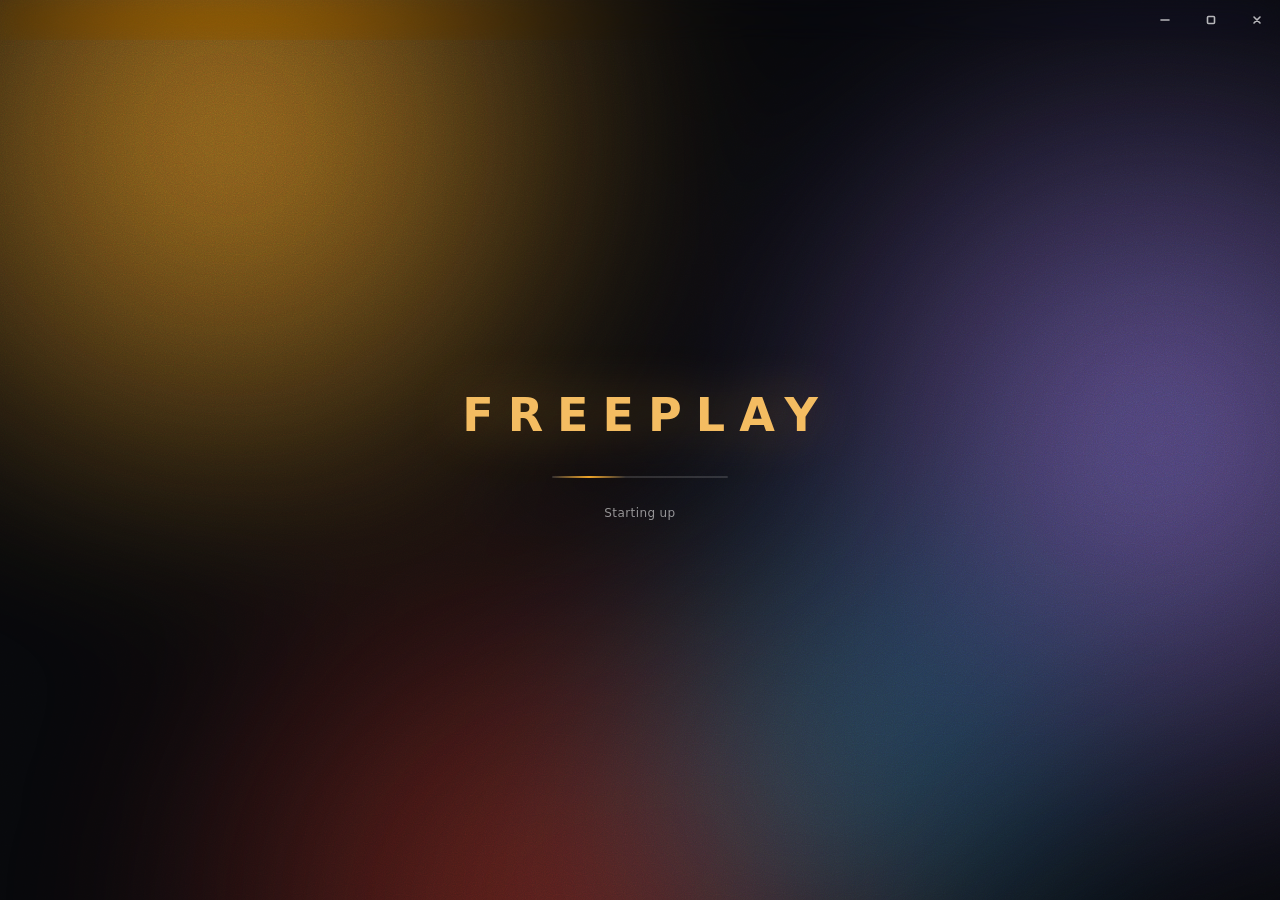
==== commit 1136c7a4: "app: rebuild the look, a cinematic library and glass surfaces the flat grey panels become glass floa" ====
--- a/app/ui/index.html
+++ b/app/ui/index.html
@@ -104,6 +104,20 @@
         </div>
       </div>
 
+      <div id="feature" class="feature" hidden>
+        <div class="feature-art"><img id="feature-img" alt=""></div>
+        <div class="feature-glow"></div>
+        <div class="feature-body">
+          <span id="feature-kicker" class="feature-kicker"></span>
+          <h2 id="feature-name"></h2>
+          <div id="feature-facts" class="feature-facts"></div>
+          <div class="feature-actions">
+            <button id="feature-play" class="primary big"></button>
+            <button id="feature-open" class="glassbtn big">Open</button>
+          </div>
+        </div>
+      </div>
+
       <div class="section-head">
         <h2>My games</h2>
         <input id="filter" class="filter" type="search" placeholder="Filter" autocomplete="off">
@@ -162,10 +176,39 @@
           <div class="game-actions">
             <button id="game-play" class="primary">Play</button>
             <button id="game-attach" class="ghost">Attach</button>
-            <button id="game-import" class="ghost" title="Convert a Cheat Engine .CT file for this game">Import a table</button>
-            <button id="game-find-table" class="ghost" title="Look for a Cheat Engine table for this game">Search online</button>
-            <button id="game-folder" class="ghost" title="Open the install folder">Folder</button>
-            <button id="game-remove" class="ghost" hidden title="Take this one out of the library. The game itself is not touched.">Remove</button>
+            <div class="menu-wrap">
+              <button id="game-more" class="ghost more" aria-haspopup="true" aria-expanded="false" title="More for this game">
+                More
+                <svg class="caret-down" viewBox="0 0 16 16"><path d="M4 6l4 4 4-4"/></svg>
+              </button>
+              <div id="game-menu" class="menu" hidden>
+                <button id="game-import" class="menu-item" title="Convert a Cheat Engine .CT file for this game">
+                  <svg viewBox="0 0 16 16"><path d="M8 2v8M5 7l3 3 3-3M3 13h10"/></svg>
+                  Import a table
+                </button>
+                <button id="game-export" class="menu-item" hidden title="Write everything on this page, merged tables included, back out as one Cheat Engine table">
+                  <svg viewBox="0 0 16 16"><path d="M8 11V3M5 6l3-3 3 3M3 13h10"/></svg>
+                  Export as .CT
+                </button>
+                <button id="game-find-table" class="menu-item" title="Look for a Cheat Engine table for this game">
+                  <svg viewBox="0 0 16 16"><circle cx="7" cy="7" r="4.2"/><path d="M10.5 10.5L14 14"/></svg>
+                  Search online
+                </button>
+                <button id="game-folder" class="menu-item" title="Open the install folder">
+                  <svg viewBox="0 0 16 16"><path d="M2 4.5h4l1.3 1.5H14v6.5H2z"/></svg>
+                  Open folder
+                </button>
+                <div class="menu-line"></div>
+                <button id="game-hide" class="menu-item" title="Tuck it out of the library. Settings brings hidden games back.">
+                  <svg viewBox="0 0 16 16"><path d="M2 8s2.2-4 6-4 6 4 6 4-2.2 4-6 4-6-4-6-4z"/><path d="M3 3l10 10"/></svg>
+                  Hide from library
+                </button>
+                <button id="game-remove" class="menu-item danger" hidden title="Take this one out of the library. The game itself is not touched.">
+                  <svg viewBox="0 0 16 16"><path d="M4 5h8l-.7 8H4.7zM6 5V3h4v2"/></svg>
+                  Remove from Freeplay
+                </button>
+              </div>
+            </div>
             <span class="spacer"></span>
             <button id="game-fav" class="icon-toggle" title="Add to favourites">
               <svg viewBox="0 0 20 20"><path d="M10 2.8l2.3 4.6 5.1.7-3.7 3.6.9 5.1L10 14.4l-4.6 2.4.9-5.1L2.6 8.1l5.1-.7z"/></svg>
@@ -211,6 +254,10 @@
         <p id="table-credit" class="credit" hidden>
           Addresses worked out by <b id="credit-author"></b><a id="credit-source" href="#" hidden>where it came from</a>
         </p>
+        <div id="table-notes" class="notes" hidden>
+          <button id="notes-toggle" class="link-btn">Notes from the table</button>
+          <pre id="notes-body" hidden></pre>
+        </div>
         <div id="table-fit" class="fit" hidden>
           <strong id="fit-headline"></strong>
           <span id="fit-detail"></span>
@@ -409,6 +456,24 @@
             <span>Many games swallow every key while they have focus, so an ordinary shortcut never arrives. Freeplay compares each key against the combination on the left and nothing else. Nothing is recorded, stored or sent, and it stops the moment you switch this off.</span>
           </div>
         </div>
+
+        <div id="overlay-quiet-row" class="setting-more">
+          <div class="setting-label">
+            <strong>Leave the game's focus alone</strong>
+            <span>Some games pause the moment another window takes focus. With this on the panel never takes it: the game keeps running behind it, but the panel is click only, so numbers cannot be typed into it.</span>
+          </div>
+          <button id="overlay-quiet" class="switch"></button>
+        </div>
+      </div>
+
+      <div class="setting">
+        <div class="setting-label">
+          <strong>Hidden games</strong>
+          <span id="hidden-note">Nothing is hidden. Hide soundtracks and tools from a game's page.</span>
+        </div>
+        <div class="setting-actions">
+          <button id="unhide-all" class="ghost" hidden>Bring them back</button>
+        </div>
       </div>
 
       <div class="setting">
@@ -539,6 +604,18 @@
   </main>
 </div>
 
+<div id="elevate-sheet" class="sheet" hidden>
+  <div class="sheet-card">
+    <h3>That one runs as administrator</h3>
+    <p class="dim" id="elevate-why"></p>
+    <p class="dim">Freeplay can restart itself through the normal Windows prompt and try again. Nothing else changes.</p>
+    <div class="sheet-actions">
+      <button id="elevate-no" class="ghost">Not now</button>
+      <button id="elevate-go" class="primary">Restart as administrator</button>
+    </div>
+  </div>
+</div>
+
 <div id="sheet" class="sheet" hidden>
   <div class="sheet-card">
     <header>
--- a/app/ui/style.css
+++ b/app/ui/style.css
@@ -1,73 +1,116 @@
 /* dark is the default. light overrides the same names below so nothing further
-   down has to know which one is on */
+   down has to know which one is on.
+
+   the look: a deep blue-black canvas lit from the top, glass panels floating on
+   it with a hairline of light along their top edge, and the accent used as a
+   real glow rather than a flat fill. surfaces are translucent white over the
+   canvas so depth comes from light, not from a darker grey box */
 :root {
-  --bg: #0a0b0e;
-  --panel: #0f1116;
-  --raised: #151821;
-  --raised-2: #1b1f2a;
-  --line: #212632;
-  --line-soft: #191d26;
-
-  --text: #edeff4;
-  --dim: #9aa1ae;
-  --faint: #626a79;
-
-  --shadow: rgba(0, 0, 0, 0.45);
-  --shadow-strong: rgba(0, 0, 0, 0.6);
-  --scrim: 10, 11, 14;
-  --overlay: 6, 8, 12;
+  --bg: #070810;
+  --bg-2: #0a0c16;
+  /* the lit canvas behind everything */
+  --canvas:
+    radial-gradient(1200px 680px at 18% -8%, rgba(120, 130, 170, 0.10), transparent 60%),
+    radial-gradient(1000px 600px at 108% 0%, color-mix(in srgb, var(--accent) 12%, transparent), transparent 55%),
+    linear-gradient(180deg, var(--bg-2), var(--bg));
+
+  --panel: rgba(22, 26, 38, 0.55);
+  --panel-solid: #11141f;
+  --raised: rgba(255, 255, 255, 0.045);
+  --raised-2: rgba(255, 255, 255, 0.08);
+  --line: rgba(255, 255, 255, 0.09);
+  --line-soft: rgba(255, 255, 255, 0.055);
+  --line-strong: rgba(255, 255, 255, 0.16);
+  /* the sliver of light along the top of a raised surface */
+  --edge: rgba(255, 255, 255, 0.06);
+
+  --text: #f3f5fb;
+  --dim: #a4abbd;
+  --faint: #626a7e;
+
+  --shadow: rgba(0, 0, 0, 0.5);
+  --shadow-strong: rgba(0, 0, 0, 0.66);
+  --scrim: 7, 8, 16;
+  --overlay: 4, 5, 12;
   --hairline: rgba(255, 255, 255, 0.07);
 
   --bad: #ff6b6b;
   --warn: #f0b429;
 
-  --r-sm: 8px;
-  --r: 12px;
-  --r-lg: 18px;
-
-  --titlebar: 38px;
-  --sidebar: 244px;
+  --r-sm: 9px;
+  --r: 14px;
+  --r-lg: 20px;
+  --r-xl: 26px;
+
+  --titlebar: 40px;
+  --sidebar: 256px;
 
   --ease: cubic-bezier(0.2, 0.8, 0.2, 1);
-}
-
+  --spring: cubic-bezier(0.34, 1.4, 0.5, 1);
+}
+
+/* light keeps the same idea, lit from the top, glass panels, but the glass is
+   near-white over a soft grey canvas */
+:root[data-theme="light"],
+:root[data-theme="system"] {
+  --light-bg: #e9ebf2;
+  --light-bg-2: #f4f5f9;
+}
 :root[data-theme="light"] {
-  --bg: #f2f3f6;
-  --panel: #ffffff;
-  --raised: #f4f5f8;
-  --raised-2: #e8eaef;
-  --line: #dcdfe6;
-  --line-soft: #e8eaef;
-
-  --text: #14171d;
-  --dim: #545b68;
+  --bg: #e9ebf2;
+  --bg-2: #f4f5f9;
+  --canvas:
+    radial-gradient(1200px 680px at 18% -8%, rgba(90, 100, 140, 0.10), transparent 60%),
+    radial-gradient(1000px 600px at 108% 0%, color-mix(in srgb, var(--accent) 14%, transparent), transparent 55%),
+    linear-gradient(180deg, var(--bg-2), var(--bg));
+
+  --panel: rgba(255, 255, 255, 0.72);
+  --panel-solid: #ffffff;
+  --raised: rgba(20, 23, 40, 0.035);
+  --raised-2: rgba(20, 23, 40, 0.07);
+  --line: rgba(20, 23, 40, 0.1);
+  --line-soft: rgba(20, 23, 40, 0.06);
+  --line-strong: rgba(20, 23, 40, 0.17);
+  --edge: rgba(255, 255, 255, 0.85);
+
+  --text: #12151d;
+  --dim: #515867;
   --faint: #838b98;
 
-  --shadow: rgba(20, 23, 29, 0.12);
-  --shadow-strong: rgba(20, 23, 29, 0.2);
+  --shadow: rgba(20, 23, 29, 0.1);
+  --shadow-strong: rgba(20, 23, 29, 0.16);
   --scrim: 255, 255, 255;
   --overlay: 20, 23, 29;
-  --hairline: rgba(20, 23, 29, 0.1);
+  --hairline: rgba(20, 23, 29, 0.09);
 }
 
 @media (prefers-color-scheme: light) {
   :root[data-theme="system"] {
-    --bg: #f2f3f6;
-    --panel: #ffffff;
-    --raised: #f4f5f8;
-    --raised-2: #e8eaef;
-    --line: #dcdfe6;
-    --line-soft: #e8eaef;
-
-    --text: #14171d;
-    --dim: #545b68;
+    --bg: #e9ebf2;
+    --bg-2: #f4f5f9;
+    --canvas:
+      radial-gradient(1200px 680px at 18% -8%, rgba(90, 100, 140, 0.10), transparent 60%),
+      radial-gradient(1000px 600px at 108% 0%, color-mix(in srgb, var(--accent) 14%, transparent), transparent 55%),
+      linear-gradient(180deg, var(--bg-2), var(--bg));
+
+    --panel: rgba(255, 255, 255, 0.72);
+    --panel-solid: #ffffff;
+    --raised: rgba(20, 23, 40, 0.035);
+    --raised-2: rgba(20, 23, 40, 0.07);
+    --line: rgba(20, 23, 40, 0.1);
+    --line-soft: rgba(20, 23, 40, 0.06);
+    --line-strong: rgba(20, 23, 40, 0.17);
+    --edge: rgba(255, 255, 255, 0.85);
+
+    --text: #12151d;
+    --dim: #515867;
     --faint: #838b98;
 
-    --shadow: rgba(20, 23, 29, 0.12);
-    --shadow-strong: rgba(20, 23, 29, 0.2);
+    --shadow: rgba(20, 23, 29, 0.1);
+    --shadow-strong: rgba(20, 23, 29, 0.16);
     --scrim: 255, 255, 255;
     --overlay: 20, 23, 29;
-    --hairline: rgba(20, 23, 29, 0.1);
+    --hairline: rgba(20, 23, 29, 0.09);
   }
 }
 
@@ -123,6 +166,15 @@
   --lit-4: #eab308;
 }
 
+/* the accent as light, worked out from whatever it is set to, so a glow is one
+   token rather than five hand-picked shadows */
+:root {
+  --accent-bloom: 0 0 26px color-mix(in srgb, var(--accent) 42%, transparent);
+  --accent-bloom-soft: 0 0 18px color-mix(in srgb, var(--accent) 26%, transparent);
+  --accent-wash: color-mix(in srgb, var(--accent) 8%, transparent);
+  --glass-shadow: 0 20px 50px -18px var(--shadow-strong);
+}
+
 * { box-sizing: border-box; }
 [hidden] { display: none !important; }
 
@@ -138,6 +190,30 @@
   font: 14px/1.5 "Segoe UI Variable Display", "Segoe UI", Inter, system-ui, sans-serif;
   -webkit-font-smoothing: antialiased;
   user-select: none;
+}
+
+/* the lit canvas, painted once behind the whole window and held still while
+   views scroll over it. a fixed layer rather than a body background so the
+   glow does not drift when a long page scrolls */
+body::before {
+  content: "";
+  position: fixed;
+  inset: 0;
+  z-index: -2;
+  background: var(--canvas);
+  pointer-events: none;
+}
+/* a whisper of texture over the canvas so the flat dark does not band on a
+   cheap panel. one tiny tiled dot grid at very low opacity */
+body::after {
+  content: "";
+  position: fixed;
+  inset: 0;
+  z-index: -2;
+  background-image: radial-gradient(rgba(255, 255, 255, 0.5) 0.5px, transparent 0.5px);
+  background-size: 22px 22px;
+  opacity: 0.015;
+  pointer-events: none;
 }
 
 svg {
@@ -364,7 +440,8 @@
   height: var(--titlebar);
   display: flex;
   align-items: center;
-  background: var(--panel);
+  background: color-mix(in srgb, var(--bg) 72%, transparent);
+  backdrop-filter: blur(18px) saturate(140%);
   border-bottom: 1px solid var(--line-soft);
 }
 
@@ -411,16 +488,18 @@
 .sidebar {
   width: var(--sidebar);
   flex: none;
-  background: var(--panel);
+  background: color-mix(in srgb, var(--bg) 55%, transparent);
+  backdrop-filter: blur(20px) saturate(140%);
   border-right: 1px solid var(--line-soft);
   display: flex;
   flex-direction: column;
-  padding: 10px 10px 0;
+  padding: 12px 12px 0;
 }
 
 .nav { display: flex; flex-direction: column; gap: 2px; }
 
 .nav-item {
+  position: relative;
   display: flex;
   align-items: center;
   gap: 11px;
@@ -438,11 +517,24 @@
 .nav-item svg { width: 17px; height: 17px; flex: none; }
 .nav-item:hover { background: var(--raised); color: var(--text); }
 .nav-item.active { background: var(--accent-soft); color: var(--accent); }
+/* a lit bar down the side of the active tab, like the glow behind a pressed
+   arcade button. the accent already tints the row, this gives it an edge */
+.nav-item.active::before {
+  content: "";
+  position: absolute;
+  left: 0;
+  top: 7px;
+  bottom: 7px;
+  width: 3px;
+  border-radius: 0 3px 3px 0;
+  background: var(--accent);
+  box-shadow: 0 0 10px var(--accent);
+}
 
 .rail-head {
   display: flex;
   align-items: center;
-  justify-content: space-between;
+  gap: 3px;
   padding: 22px 11px 8px;
   font-size: 11px;
   font-weight: 650;
@@ -450,6 +542,9 @@
   text-transform: uppercase;
   color: var(--faint);
 }
+/* the label keeps the add button beside it, refresh anchors the far end */
+.rail-head span { margin-right: 4px; }
+.rail-head #refresh { margin-left: auto; }
 
 .icon-btn {
   width: 24px;
@@ -474,13 +569,14 @@
 }
 
 .rail-game {
+  position: relative;
   width: 100%;
   display: flex;
   align-items: center;
-  gap: 10px;
-  padding: 6px 7px;
+  gap: 11px;
+  padding: 7px 8px;
   border: 0;
-  border-radius: var(--r-sm);
+  border-radius: 10px;
   background: none;
   color: var(--dim);
   font: inherit;
@@ -489,21 +585,35 @@
   transition: background 0.14s, color 0.14s;
 }
 .rail-game:hover { background: var(--raised); color: var(--text); }
-.rail-game.active { background: var(--raised-2); color: var(--text); }
+.rail-game.active { background: var(--accent-wash); color: var(--text); }
+.rail-game.active::before {
+  content: "";
+  position: absolute;
+  left: 0;
+  top: 10px;
+  bottom: 10px;
+  width: 3px;
+  border-radius: 0 3px 3px 0;
+  background: var(--accent);
+  box-shadow: var(--accent-bloom-soft);
+}
 
 .thumb {
-  width: 30px;
-  height: 42px;
+  width: 32px;
+  height: 44px;
   flex: none;
-  border-radius: 5px;
+  border-radius: 6px;
   overflow: hidden;
   background: var(--raised-2);
+  box-shadow: 0 2px 8px var(--shadow), inset 0 0 0 1px var(--hairline);
   display: grid;
   place-items: center;
   font-size: 12px;
   font-weight: 700;
   color: var(--dim);
 }
+/* the running game's thumb gets the accent ring, matching its card in the grid */
+.rail-game.live-game .thumb { box-shadow: 0 0 0 1.5px var(--accent), var(--accent-bloom-soft); }
 .thumb img { width: 100%; height: 100%; object-fit: cover; display: block; }
 
 .rail-game .name {
@@ -597,7 +707,7 @@
 /* the same size as the heading on the about page, so every page in the app
    opens the same way. at seventeen it was barely bigger than a shelf title
    under it and the page read as one flat list of headings */
-.section-head h2 { margin: 0; font-size: 22px; font-weight: 680; letter-spacing: -0.3px; }
+.section-head h2 { margin: 0; font-size: 25px; font-weight: 740; letter-spacing: -0.5px; }
 
 .head-count {
   display: flex;
@@ -675,9 +785,9 @@
 .banner {
   display: flex;
   align-items: flex-start;
-  gap: 12px;
-  padding: 15px 18px;
-  margin-bottom: 24px;
+  gap: 10px;
+  padding: 12px 15px;
+  margin-bottom: 18px;
   border: 1px solid var(--line);
   border-radius: var(--r);
   background: var(--panel);
@@ -686,11 +796,116 @@
 .banner strong {
   display: flex;
   align-items: center;
-  gap: 10px;
-  font-size: 13.5px;
+  gap: 9px;
+  font-size: 13px;
+  font-weight: 620;
+}
+/* body on its own line, so a short message and a long one are the same height
+   and nothing below jumps when you switch between two games */
+.banner p { margin: 2px 0 0 18px; font-size: 12.5px; color: var(--faint); max-width: 80ch; }
+
+/* ---------- the featured banner ---------- */
+
+/* the game that is running, or the one played last, across the top of the
+   library. art bleeds full width behind a left-to-right scrim so the title and
+   buttons sit on the dark side and stay readable over any cover */
+.feature {
+  position: relative;
+  display: block;
+  width: 100%;
+  min-height: 264px;
+  margin: 0 0 32px;
+  border: 1px solid var(--line);
+  border-radius: var(--r-xl);
+  overflow: hidden;
+  isolation: isolate;
+  cursor: pointer;
+  background: var(--panel-solid);
+  box-shadow: var(--glass-shadow);
+  transition: transform 0.24s var(--ease), box-shadow 0.24s var(--ease);
+}
+.feature:hover {
+  transform: translateY(-2px);
+  box-shadow: 0 34px 70px -24px var(--shadow-strong);
+}
+.feature-art { position: absolute; inset: 0; z-index: -2; }
+.feature-art img { width: 100%; height: 100%; object-fit: cover; }
+.feature.no-art .feature-art {
+  background: linear-gradient(135deg, hsl(var(--h) 46% 30%), hsl(var(--h) 52% 12%));
+}
+.feature-glow {
+  position: absolute;
+  inset: 0;
+  z-index: -1;
+  background:
+    linear-gradient(90deg, rgba(5, 6, 14, 0.95) 0%, rgba(5, 6, 14, 0.72) 44%, rgba(5, 6, 14, 0.1) 100%),
+    linear-gradient(0deg, rgba(5, 6, 14, 0.66), transparent 55%);
+}
+.feature-body {
+  position: relative;
+  max-width: 62%;
+  padding: 34px 38px;
+  display: flex;
+  flex-direction: column;
+  gap: 13px;
+}
+.feature-kicker {
+  display: flex;
+  align-items: center;
+  gap: 9px;
+  font-size: 11px;
+  font-weight: 700;
+  letter-spacing: 1.4px;
+  text-transform: uppercase;
+  color: var(--accent);
+}
+.feature.is-live .feature-kicker::before {
+  content: "";
+  width: 7px;
+  height: 7px;
+  border-radius: 50%;
+  background: var(--accent);
+  box-shadow: var(--accent-bloom);
+  animation: pulse 1.9s ease-in-out infinite;
+}
+.feature h2 {
+  margin: 0;
+  font-size: 34px;
+  font-weight: 760;
+  letter-spacing: -0.9px;
+  line-height: 1.04;
+  color: #fff;
+  max-width: 16ch;
+}
+.feature-facts { font-size: 13px; color: rgba(255, 255, 255, 0.72); }
+.feature-actions { display: flex; gap: 10px; margin-top: 8px; }
+
+@keyframes pulse {
+  0%, 100% { opacity: 1; }
+  50% { opacity: 0.35; }
+}
+
+/* the bigger buttons the banner uses */
+.big {
+  height: 44px;
+  padding: 0 24px;
+  font-size: 14px;
+  border-radius: 12px;
+  font-weight: 620;
+}
+/* a glass button for use over art, where a solid ghost would look heavy */
+.glassbtn {
+  border: 1px solid rgba(255, 255, 255, 0.22);
+  border-radius: var(--r-sm);
+  background: rgba(255, 255, 255, 0.12);
+  backdrop-filter: blur(8px);
+  color: #fff;
+  font: inherit;
   font-weight: 600;
-}
-.banner p { margin: 4px 0 0 17px; font-size: 12.5px; color: var(--faint); max-width: 70ch; }
+  cursor: pointer;
+  transition: background 0.14s, border-color 0.14s;
+}
+.glassbtn:hover { background: rgba(255, 255, 255, 0.2); border-color: rgba(255, 255, 255, 0.4); }
 
 /* ---------- shelves on the library page ---------- */
 
@@ -741,9 +956,9 @@
    posters across a wide window is how it ends up looking wrong */
 .grid {
   display: grid;
-  grid-template-columns: repeat(auto-fill, 166px);
+  grid-template-columns: repeat(auto-fill, 178px);
   justify-content: start;
-  gap: 20px 18px;
+  gap: 26px 20px;
 }
 
 .card {
@@ -755,22 +970,26 @@
   font: inherit;
   text-align: left;
   cursor: pointer;
-  transition: transform 0.2s var(--ease);
-}
-.card:hover { transform: translateY(-5px); }
+  transition: transform 0.24s var(--spring);
+}
+.card:hover { transform: translateY(-7px); }
 
 .art {
   position: relative;
   aspect-ratio: 2 / 3;
-  border-radius: var(--r);
+  border-radius: var(--r-lg);
   overflow: hidden;
   background: var(--raised);
-  box-shadow: 0 6px 18px var(--shadow);
-  transition: box-shadow 0.2s var(--ease);
-}
-.card:hover .art { box-shadow: 0 14px 34px var(--shadow-strong); }
+  box-shadow: 0 10px 26px -8px var(--shadow), 0 2px 6px var(--shadow);
+  transition: box-shadow 0.24s var(--ease);
+}
+.card:hover .art {
+  box-shadow: 0 22px 48px -12px var(--shadow-strong), var(--accent-bloom-soft);
+}
 .art img { width: 100%; height: 100%; object-fit: cover; display: block; }
 
+/* a hairline ring in rest, the accent when hovered, and a permanent lit ring
+   on whatever is running right now so it reads across the whole grid */
 .art::after {
   content: "";
   position: absolute;
@@ -780,6 +999,8 @@
   transition: box-shadow 0.2s var(--ease);
 }
 .card:hover .art::after { box-shadow: inset 0 0 0 2px var(--accent); }
+.card.running .art { box-shadow: 0 14px 34px -10px var(--shadow-strong), var(--accent-bloom); }
+.card.running .art::after { box-shadow: inset 0 0 0 2px var(--accent); }
 
 /* no cached art gets a tinted tile with the initials */
 .blankart {
@@ -894,14 +1115,15 @@
   position: relative;
   display: flex;
   align-items: flex-end;
-  gap: 20px;
-  min-height: 230px;
-  padding: 24px 26px;
-  margin-bottom: 24px;
-  border: 1px solid var(--line);
-  border-radius: var(--r-lg);
+  gap: 26px;
+  min-height: 264px;
+  padding: 28px 30px;
+  margin-bottom: 18px;
+  border: 1px solid var(--line);
+  border-radius: var(--r-xl);
   overflow: hidden;
   isolation: isolate;
+  box-shadow: var(--glass-shadow);
 }
 .game-hero-art { position: absolute; inset: 0; z-index: -1; }
 .game-hero-art img { width: 100%; height: 100%; object-fit: cover; }
@@ -912,7 +1134,9 @@
   position: absolute;
   inset: 0;
   z-index: -1;
-  background: linear-gradient(0deg, rgba(8, 10, 14, 0.96) 10%, rgba(8, 10, 14, 0.72) 60%, rgba(8, 10, 14, 0.45));
+  background:
+    linear-gradient(0deg, rgba(5, 6, 12, 0.97) 6%, rgba(5, 6, 12, 0.7) 55%, rgba(5, 6, 12, 0.32)),
+    linear-gradient(90deg, rgba(5, 6, 12, 0.5), transparent 60%);
 }
 .game-hero:not(.no-art) h1,
 .game-hero:not(.no-art) .fact b { color: #f2f4f8; }
@@ -933,27 +1157,29 @@
 }
 
 .game-hero.no-art { min-height: 0; }
-.game-hero.no-art::after { background: var(--panel); }
+.game-hero.no-art::after {
+  background: linear-gradient(135deg, color-mix(in srgb, var(--accent) 10%, var(--panel-solid)), var(--panel-solid));
+}
 
 .game-cover {
   position: relative;
-  width: 118px;
+  width: 132px;
   aspect-ratio: 2 / 3;
   flex: none;
-  border-radius: var(--r);
+  border-radius: var(--r-lg);
   overflow: hidden;
   background: var(--raised);
-  box-shadow: 0 10px 26px var(--shadow-strong);
+  box-shadow: 0 18px 40px -10px rgba(0, 0, 0, 0.7), inset 0 0 0 1px rgba(255, 255, 255, 0.12);
   display: grid;
   place-items: center;
 }
 .game-cover img { width: 100%; height: 100%; object-fit: cover; }
-.game-cover .initials { font-size: 30px; }
-
-.game-hero-body { flex: 1; min-width: 0; display: flex; flex-direction: column; gap: 11px; }
-.game-logo { max-width: 260px; max-height: 70px; object-fit: contain; align-self: flex-start; }
+.game-cover .initials { font-size: 34px; }
+
+.game-hero-body { flex: 1; min-width: 0; display: flex; flex-direction: column; gap: 13px; }
+.game-logo { max-width: 300px; max-height: 84px; object-fit: contain; align-self: flex-start; }
 .game-logo + h1 { display: none; }
-.game-hero h1 { margin: 0; font-size: 25px; font-weight: 680; letter-spacing: -0.5px; }
+.game-hero h1 { margin: 0; font-size: 31px; font-weight: 760; letter-spacing: -0.8px; line-height: 1.05; }
 
 .game-facts { display: flex; flex-wrap: wrap; gap: 22px; }
 .fact { display: flex; flex-direction: column; gap: 1px; }
@@ -967,9 +1193,8 @@
 }
 .fact.live b { color: var(--accent); }
 
-/* five buttons and a star. they fit side by side on a wide window and ran off
-   the edge of the card on a narrow one, so they wrap instead. the labels never
-   break, a button that says "Import" over "a table" is worse than a second row */
+/* two real actions and a star. everything else lives behind More, so the row
+   stays the same width whatever state the game is in */
 .game-actions {
   display: flex;
   flex-wrap: wrap;
@@ -977,7 +1202,59 @@
   gap: 9px;
   margin-top: 3px;
 }
-.game-actions > button { white-space: nowrap; }
+.game-actions > button,
+.game-actions .more { white-space: nowrap; }
+
+/* the More button and the popover it opens */
+.menu-wrap { position: relative; }
+.more {
+  display: inline-flex;
+  align-items: center;
+  gap: 6px;
+}
+.more .caret-down { width: 13px; height: 13px; transition: transform 0.16s var(--ease); }
+.more[aria-expanded="true"] .caret-down { transform: rotate(180deg); }
+
+.menu {
+  position: absolute;
+  top: calc(100% + 6px);
+  left: 0;
+  z-index: 30;
+  min-width: 210px;
+  padding: 6px;
+  border: 1px solid var(--line);
+  border-radius: var(--r);
+  background: var(--raised);
+  box-shadow: 0 18px 44px var(--shadow-strong);
+  animation: pop 0.14s var(--ease);
+}
+@keyframes pop {
+  from { opacity: 0; transform: translateY(-6px) scale(0.98); }
+  to { opacity: 1; transform: none; }
+}
+.menu-item {
+  display: flex;
+  align-items: center;
+  gap: 10px;
+  width: 100%;
+  padding: 8px 10px;
+  border: 0;
+  border-radius: var(--r-sm);
+  background: none;
+  color: var(--text);
+  font: inherit;
+  font-size: 13px;
+  text-align: left;
+  cursor: pointer;
+  transition: background 0.12s;
+}
+.menu-item svg { width: 15px; height: 15px; flex: none; color: var(--faint); }
+.menu-item:hover { background: var(--raised-2); }
+.menu-item:hover svg { color: var(--dim); }
+.menu-item.danger { color: var(--bad); }
+.menu-item.danger svg { color: var(--bad); }
+.menu-item.danger:hover { background: rgba(255, 107, 107, 0.12); }
+.menu-line { height: 1px; margin: 5px 8px; background: var(--line-soft); }
 
 .icon-toggle {
   width: 32px;
@@ -1002,40 +1279,45 @@
 
 /* ---------- detail rows ---------- */
 
+/* reference facts, not the point of the page: quiet and unboxed, under the
+   hero. a grid rather than a wrapping row so the height is the same whatever
+   the values are, or an epic app id wraps to a second line for one game and
+   walks everything below it down when you switch */
 .detail {
   display: grid;
-  grid-template-columns: repeat(auto-fit, minmax(230px, 1fr));
-  gap: 2px 26px;
-  padding: 14px 0 22px;
-  border-bottom: 1px solid var(--line-soft);
-  margin-bottom: 22px;
+  grid-template-columns: repeat(auto-fit, minmax(200px, 1fr));
+  gap: 4px 24px;
+  padding: 0 2px 16px;
+  margin-bottom: 4px;
 }
 .detail-row {
   display: flex;
   align-items: baseline;
-  gap: 10px;
+  gap: 7px;
   min-width: 0;
-  padding: 3px 0;
 }
 .detail-row span {
   flex: none;
-  font-size: 10.5px;
+  font-size: 10px;
   font-weight: 650;
-  letter-spacing: 0.7px;
+  letter-spacing: 0.6px;
   text-transform: uppercase;
   color: var(--faint);
 }
 /* an epic app id is three hex words joined by colons and it used to run off
    the right of the page */
 .detail-row b {
-  font-size: 12.5px;
+  font-size: 12px;
   font-weight: 500;
   color: var(--dim);
   min-width: 0;
+  max-width: 340px;
   overflow: hidden;
   white-space: nowrap;
   text-overflow: ellipsis;
 }
+/* anti-cheat is the one detail worth a colour when it is there */
+#detail-guard-row b { color: var(--bad); }
 /* install paths are long and the bit you want is the last folder */
 .detail-row b.path {
   direction: rtl;
@@ -1433,23 +1715,26 @@
 /* ---------- buttons ---------- */
 
 .primary, .ghost {
-  height: 32px;
-  padding: 0 16px;
-  border-radius: var(--r-sm);
+  height: 34px;
+  padding: 0 17px;
+  border-radius: 10px;
   font: inherit;
   font-size: 13px;
-  font-weight: 560;
+  font-weight: 580;
   cursor: pointer;
-  transition: background 0.14s, border-color 0.14s, transform 0.14s, color 0.14s, opacity 0.14s;
-}
+  transition: background 0.14s, border-color 0.14s, transform 0.12s var(--spring), color 0.14s, box-shadow 0.16s, filter 0.14s;
+}
+/* the accent as a lit button: a touch of gradient for depth and a soft bloom
+   so the primary action reads as the lit one on the page */
 .primary {
   border: 0;
-  background: var(--accent);
+  background: linear-gradient(180deg, color-mix(in srgb, var(--accent) 92%, white), var(--accent));
   color: var(--accent-ink);
-}
-.primary:hover { opacity: 0.88; }
-.primary:active { transform: scale(0.98); }
-.primary:disabled { opacity: 0.5; cursor: default; }
+  box-shadow: 0 2px 10px -2px color-mix(in srgb, var(--accent) 55%, transparent);
+}
+.primary:hover { filter: brightness(1.06); box-shadow: var(--accent-bloom-soft); }
+.primary:active { transform: scale(0.97); }
+.primary:disabled { opacity: 0.5; cursor: default; box-shadow: none; filter: none; }
 
 .ghost {
   border: 1px solid var(--line);
@@ -1459,7 +1744,8 @@
   display: inline-flex;
   align-items: center;
 }
-.ghost:hover { border-color: var(--faint); color: var(--text); }
+.ghost:hover { border-color: var(--line-strong); color: var(--text); background: var(--raised-2); }
+.ghost:active { transform: scale(0.97); }
 .ghost:disabled { opacity: 0.5; cursor: default; }
 
 .sheet {
@@ -1638,6 +1924,24 @@
   color: var(--accent);
 }
 .cheat-pin.on svg { fill: currentColor; }
+
+/* what the author wrote inside the table, folded behind a link */
+.notes { margin: 2px 0 10px; }
+.notes pre {
+  margin: 8px 0 0;
+  padding: 10px 12px;
+  border: 1px solid var(--line);
+  border-radius: var(--r-sm);
+  background: var(--raised);
+  color: var(--muted);
+  font: inherit;
+  font-size: 12px;
+  line-height: 1.55;
+  white-space: pre-wrap;
+  overflow-wrap: anywhere;
+  max-height: 220px;
+  overflow-y: auto;
+}
 
 .ov-kbd {
   white-space: nowrap;
@@ -2037,6 +2341,19 @@
 .shared-fit.unknown { color: var(--faint); font-weight: 500; }
 
 .shared-row.pick { border-color: var(--accent-line); background: var(--accent-soft); }
+.stale-flag {
+  display: inline-block;
+  margin-bottom: 6px;
+  padding: 2px 7px;
+  border-radius: 4px;
+  border: 1px solid var(--accent-line);
+  color: var(--accent);
+  font-size: 9.5px;
+  font-weight: 700;
+  letter-spacing: 0.4px;
+  text-transform: uppercase;
+}
+
 .pick-flag {
   display: inline-block;
   margin-bottom: 6px;
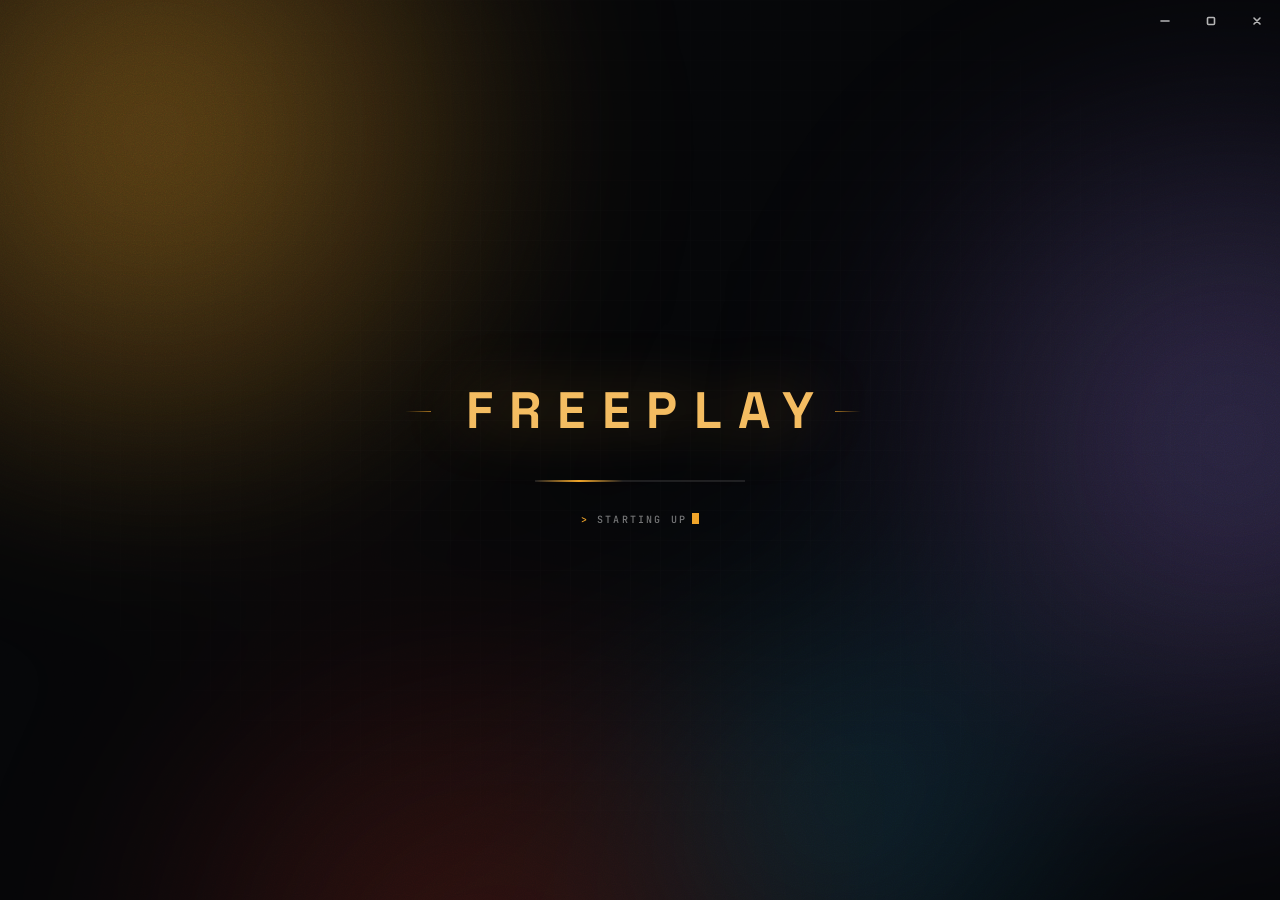
==== commit cb0d8515: "app: rebuild the shell as an instrument carbon canvas with the game art as ambient light, chamfered " ====
--- a/app/ui/index.html
+++ b/app/ui/index.html
@@ -3,9 +3,14 @@
 <head>
 <meta charset="utf-8">
 <title>Freeplay</title>
+<link rel="preload" href="fonts/space-grotesk.woff2" as="font" type="font/woff2" crossorigin>
+<link rel="preload" href="fonts/jetbrains-mono.woff2" as="font" type="font/woff2" crossorigin>
 <link rel="stylesheet" href="style.css">
 </head>
 <body class="booting">
+
+<!-- whatever game the page is about, blurred into the room's light -->
+<div id="page-art" aria-hidden="true"><img id="page-art-img" alt=""></div>
 
 <div id="splash" class="splash" data-tauri-drag-region>
   <div class="sky">
@@ -22,25 +27,13 @@
   </div>
 </div>
 
-<div class="titlebar" data-tauri-drag-region>
-  <div class="brand" data-tauri-drag-region>
-    <img class="mark" src="icon.png" alt="" data-tauri-drag-region>
-    <span class="wordmark">Freeplay</span>
-  </div>
-  <div class="titlebar-fill" data-tauri-drag-region></div>
-  <div class="window-buttons">
-    <button id="win-min" class="win" title="Minimise"><svg viewBox="0 0 12 12"><path d="M2 6h8"/></svg></button>
-    <button id="win-max" class="win" title="Maximise">
-      <svg class="when-small" viewBox="0 0 12 12"><rect x="2.5" y="2.5" width="7" height="7" rx="1"/></svg>
-      <svg class="when-big" viewBox="0 0 12 12"><rect x="2.5" y="4" width="5.5" height="5.5" rx="1"/><path d="M4.5 3.5V2.5h5v5h-1"/></svg>
-    </button>
-    <button id="win-close" class="win danger" title="Close"><svg viewBox="0 0 12 12"><path d="M3 3l6 6M9 3l-6 6"/></svg></button>
-  </div>
-</div>
-
 <div class="shell">
 
   <aside class="sidebar">
+    <div class="brand" data-tauri-drag-region>
+      <img class="mark" src="icon.png" alt="" data-tauri-drag-region>
+      <span class="wordmark">Freeplay</span>
+    </div>
     <nav class="nav">
       <button class="nav-item active" data-view="library">
         <svg viewBox="0 0 20 20"><rect x="2.5" y="3" width="6" height="14" rx="1.5"/><rect x="11.5" y="3" width="6" height="6" rx="1.5"/><rect x="11.5" y="11" width="6" height="6" rx="1.5"/></svg>
@@ -80,30 +73,24 @@
     </div>
   </aside>
 
+  <div class="main">
+
+  <div class="titlebar" data-tauri-drag-region>
+    <div class="titlebar-fill" data-tauri-drag-region></div>
+    <div class="window-buttons">
+      <button id="win-min" class="win" title="Minimise"><svg viewBox="0 0 12 12"><path d="M2 6h8"/></svg></button>
+      <button id="win-max" class="win" title="Maximise">
+        <svg class="when-small" viewBox="0 0 12 12"><rect x="2.5" y="2.5" width="7" height="7" rx="1"/></svg>
+        <svg class="when-big" viewBox="0 0 12 12"><rect x="2.5" y="4" width="5.5" height="5.5" rx="1"/><path d="M4.5 3.5V2.5h5v5h-1"/></svg>
+      </button>
+      <button id="win-close" class="win danger" title="Close"><svg viewBox="0 0 12 12"><path d="M3 3l6 6M9 3l-6 6"/></svg></button>
+    </div>
+  </div>
+
   <main class="content">
 
     <!-- library ------------------------------------------------------- -->
     <section id="view-library" class="view">
-      <div id="ask" class="ask-card" hidden>
-        <div class="ask-body">
-          <strong id="ask-title"></strong>
-          <p id="ask-detail"></p>
-          <p class="ask-why">Answering is what lets the next person find the table that works. It takes one click.</p>
-        </div>
-        <div class="ask-buttons">
-          <button id="ask-yes" class="primary">It worked</button>
-          <button id="ask-no" class="ghost">It did not</button>
-          <button id="ask-skip" class="link-btn">Not now</button>
-        </div>
-      </div>
-
-      <div id="idle-banner" class="banner" hidden>
-        <div class="banner-body">
-          <strong><span class="pip"></span>Nothing running</strong>
-          <p>Launch a game and it shows up here ready to attach. Freeplay reads memory from a running process, so the game has to be open.</p>
-        </div>
-      </div>
-
       <div id="feature" class="feature" hidden>
         <div class="feature-art"><img id="feature-img" alt=""></div>
         <div class="feature-glow"></div>
@@ -118,6 +105,26 @@
         </div>
       </div>
 
+      <div id="ask" class="ask-card" hidden>
+        <div class="ask-body">
+          <strong id="ask-title"></strong>
+          <p id="ask-detail"></p>
+          <p class="ask-why">Answering is what lets the next person find the table that works. It takes one click.</p>
+        </div>
+        <div class="ask-buttons">
+          <button id="ask-yes" class="primary">It worked</button>
+          <button id="ask-no" class="ghost">It did not</button>
+          <button id="ask-skip" class="link-btn">Not now</button>
+        </div>
+      </div>
+
+      <div id="idle-banner" class="banner" hidden>
+        <div class="banner-body">
+          <strong><span class="pip"></span>Nothing running</strong>
+          <p>Launch a game and it shows up here ready to attach. Freeplay reads memory from a running process, so the game has to be open.</p>
+        </div>
+      </div>
+
       <div class="section-head">
         <h2>My games</h2>
         <input id="filter" class="filter" type="search" placeholder="Filter" autocomplete="off">
@@ -163,11 +170,8 @@
         Library
       </button>
 
-      <div class="game-layout">
-      <div class="game-main">
-
       <div class="game-hero">
-        <div class="game-hero-art"><img id="game-hero-img" alt=""></div>
+        <div class="game-hero-art"><img id="game-hero-img" alt=""><img id="game-hero-ghost" alt="" hidden></div>
         <div id="game-cover" class="game-cover"><img id="game-cover-img" alt=""><span id="game-cover-initials" class="initials"></span></div>
         <div class="game-hero-body">
           <img id="game-logo" class="game-logo" alt="" hidden>
@@ -224,6 +228,9 @@
         <div class="detail-row" id="detail-guard-row"><span>Anti-cheat</span><b id="detail-guard"></b></div>
       </div>
 
+      <div class="game-layout">
+      <div class="game-main">
+
       <div id="attach-note" class="banner" hidden>
         <div class="banner-body">
           <strong><span class="pip"></span><span id="attach-note-title"></span></strong>
@@ -602,6 +609,29 @@
     </section>
 
   </main>
+
+  </div><!-- main -->
+</div>
+
+<footer id="status-rail">
+  <span id="status-mode">Standby</span>
+  <span id="status-tick"></span>
+  <span id="status-hint"></span>
+</footer>
+
+<!-- the sweep that plays when a game is locked on, and the frame that stays -->
+<div id="lockon" hidden></div>
+<div id="frame" hidden></div>
+
+<div id="palette" class="palette" hidden>
+  <div class="palette-card">
+    <div class="palette-top">
+      <svg viewBox="0 0 20 20"><circle cx="9" cy="9" r="5.5"/><path d="M13 13l4 4"/></svg>
+      <input id="palette-input" type="text" placeholder="Jump to a game, view or action" autocomplete="off" spellcheck="false">
+      <span class="palette-key">esc</span>
+    </div>
+    <div id="palette-list" class="palette-list"></div>
+  </div>
 </div>
 
 <div id="elevate-sheet" class="sheet" hidden>
--- a/app/ui/style.css
+++ b/app/ui/style.css
@@ -1,129 +1,156 @@
-/* dark is the default. light overrides the same names below so nothing further
-   down has to know which one is on.
-
-   the look: a deep blue-black canvas lit from the top, glass panels floating on
-   it with a hairline of light along their top edge, and the accent used as a
-   real glow rather than a flat fill. surfaces are translucent white over the
-   canvas so depth comes from light, not from a darker grey box */
+/* dark is the default. light overrides the same names further down so nothing
+   below has to know which one is on.
+
+   the look this time: an instrument, not a website. carbon black canvas with a
+   faint survey grid scribed into it, the running game's art washed across the
+   whole window as light, and everything technical (labels, counts, addresses,
+   states) set in a mono face so the app reads like equipment. corners get cut,
+   not rounded off, and state is said with a lit rail down the side of a card
+   rather than a coloured box around it */
+
+@font-face {
+  font-family: "Space Grotesk";
+  font-style: normal;
+  font-weight: 300 700;
+  font-display: swap;
+  src: url("fonts/space-grotesk.woff2") format("woff2");
+}
+@font-face {
+  font-family: "JetBrains Mono";
+  font-style: normal;
+  font-weight: 100 800;
+  font-display: swap;
+  src: url("fonts/jetbrains-mono.woff2") format("woff2");
+}
+
 :root {
-  --bg: #070810;
-  --bg-2: #0a0c16;
+  --bg: #060709;
+  --bg-2: #0a0c11;
   /* the lit canvas behind everything */
   --canvas:
-    radial-gradient(1200px 680px at 18% -8%, rgba(120, 130, 170, 0.10), transparent 60%),
-    radial-gradient(1000px 600px at 108% 0%, color-mix(in srgb, var(--accent) 12%, transparent), transparent 55%),
+    radial-gradient(1100px 600px at 16% -10%, rgba(110, 125, 165, 0.09), transparent 60%),
+    radial-gradient(900px 560px at 106% 2%, color-mix(in srgb, var(--accent) 10%, transparent), transparent 55%),
     linear-gradient(180deg, var(--bg-2), var(--bg));
 
-  --panel: rgba(22, 26, 38, 0.55);
-  --panel-solid: #11141f;
-  --raised: rgba(255, 255, 255, 0.045);
-  --raised-2: rgba(255, 255, 255, 0.08);
+  --panel: rgba(16, 19, 27, 0.55);
+  --panel-solid: #0e1118;
+  --raised: rgba(255, 255, 255, 0.04);
+  --raised-2: rgba(255, 255, 255, 0.075);
   --line: rgba(255, 255, 255, 0.09);
   --line-soft: rgba(255, 255, 255, 0.055);
   --line-strong: rgba(255, 255, 255, 0.16);
-  /* the sliver of light along the top of a raised surface */
   --edge: rgba(255, 255, 255, 0.06);
 
-  --text: #f3f5fb;
-  --dim: #a4abbd;
-  --faint: #626a7e;
+  --text: #eef1f8;
+  --dim: #9ba3b6;
+  --faint: #5c6478;
+  --muted: #9ba3b6;
 
   --shadow: rgba(0, 0, 0, 0.5);
-  --shadow-strong: rgba(0, 0, 0, 0.66);
-  --scrim: 7, 8, 16;
-  --overlay: 4, 5, 12;
+  --shadow-strong: rgba(0, 0, 0, 0.68);
+  --scrim: 6, 7, 9;
+  --overlay: 3, 4, 8;
   --hairline: rgba(255, 255, 255, 0.07);
-
-  --bad: #ff6b6b;
+  /* what a text box sits on. an inset well in the dark, barely a tint in the light */
+  --field: rgba(3, 4, 8, 0.28);
+  --field-focus: rgba(3, 4, 8, 0.42);
+
+  --bad: #ff5d5d;
   --warn: #f0b429;
-
-  --r-sm: 9px;
-  --r: 14px;
-  --r-lg: 20px;
-  --r-xl: 26px;
-
-  --titlebar: 40px;
+  --good: #4ade80;
+
+  /* corners are tight and technical. the chamfer is the signature */
+  --r-sm: 6px;
+  --r: 10px;
+  --r-lg: 14px;
+  --r-xl: 18px;
+  --cut: 12px;
+  --cut-sm: 8px;
+
+  --titlebar: 42px;
   --sidebar: 256px;
+  --status: 26px;
+
+  --font-display: "Space Grotesk", "Segoe UI Variable Display", "Segoe UI", sans-serif;
+  --font-mono: "JetBrains Mono", "Cascadia Mono", Consolas, monospace;
 
   --ease: cubic-bezier(0.2, 0.8, 0.2, 1);
   --spring: cubic-bezier(0.34, 1.4, 0.5, 1);
 }
 
-/* light keeps the same idea, lit from the top, glass panels, but the glass is
-   near-white over a soft grey canvas */
-:root[data-theme="light"],
-:root[data-theme="system"] {
-  --light-bg: #e9ebf2;
-  --light-bg-2: #f4f5f9;
-}
 :root[data-theme="light"] {
-  --bg: #e9ebf2;
-  --bg-2: #f4f5f9;
+  --bg: #e8eaf0;
+  --bg-2: #f3f4f8;
   --canvas:
-    radial-gradient(1200px 680px at 18% -8%, rgba(90, 100, 140, 0.10), transparent 60%),
-    radial-gradient(1000px 600px at 108% 0%, color-mix(in srgb, var(--accent) 14%, transparent), transparent 55%),
+    radial-gradient(1100px 600px at 16% -10%, rgba(90, 100, 140, 0.1), transparent 60%),
+    radial-gradient(900px 560px at 106% 2%, color-mix(in srgb, var(--accent) 13%, transparent), transparent 55%),
     linear-gradient(180deg, var(--bg-2), var(--bg));
 
   --panel: rgba(255, 255, 255, 0.72);
   --panel-solid: #ffffff;
   --raised: rgba(20, 23, 40, 0.035);
   --raised-2: rgba(20, 23, 40, 0.07);
-  --line: rgba(20, 23, 40, 0.1);
-  --line-soft: rgba(20, 23, 40, 0.06);
-  --line-strong: rgba(20, 23, 40, 0.17);
+  --line: rgba(20, 23, 40, 0.16);
+  --line-soft: rgba(20, 23, 40, 0.09);
+  --line-strong: rgba(20, 23, 40, 0.26);
   --edge: rgba(255, 255, 255, 0.85);
 
-  --text: #12151d;
-  --dim: #515867;
-  --faint: #838b98;
+  --text: #0f1219;
+  --dim: #3d4452;
+  --faint: #646c7b;
+  --muted: #3d4452;
 
   --shadow: rgba(20, 23, 29, 0.1);
-  --shadow-strong: rgba(20, 23, 29, 0.16);
+  --shadow-strong: rgba(20, 23, 29, 0.17);
   --scrim: 255, 255, 255;
   --overlay: 20, 23, 29;
-  --hairline: rgba(20, 23, 29, 0.09);
+  --hairline: rgba(20, 23, 29, 0.13);
+  --field: rgba(20, 23, 40, 0.07);
+  --field-focus: rgba(20, 23, 40, 0.11);
 }
 
 @media (prefers-color-scheme: light) {
   :root[data-theme="system"] {
-    --bg: #e9ebf2;
-    --bg-2: #f4f5f9;
+    --bg: #e8eaf0;
+    --bg-2: #f3f4f8;
     --canvas:
-      radial-gradient(1200px 680px at 18% -8%, rgba(90, 100, 140, 0.10), transparent 60%),
-      radial-gradient(1000px 600px at 108% 0%, color-mix(in srgb, var(--accent) 14%, transparent), transparent 55%),
+      radial-gradient(1100px 600px at 16% -10%, rgba(90, 100, 140, 0.1), transparent 60%),
+      radial-gradient(900px 560px at 106% 2%, color-mix(in srgb, var(--accent) 13%, transparent), transparent 55%),
       linear-gradient(180deg, var(--bg-2), var(--bg));
 
     --panel: rgba(255, 255, 255, 0.72);
     --panel-solid: #ffffff;
     --raised: rgba(20, 23, 40, 0.035);
     --raised-2: rgba(20, 23, 40, 0.07);
-    --line: rgba(20, 23, 40, 0.1);
-    --line-soft: rgba(20, 23, 40, 0.06);
-    --line-strong: rgba(20, 23, 40, 0.17);
+    --line: rgba(20, 23, 40, 0.16);
+    --line-soft: rgba(20, 23, 40, 0.09);
+    --line-strong: rgba(20, 23, 40, 0.26);
     --edge: rgba(255, 255, 255, 0.85);
 
-    --text: #12151d;
-    --dim: #515867;
-    --faint: #838b98;
+    --text: #0f1219;
+    --dim: #3d4452;
+    --faint: #646c7b;
+    --muted: #3d4452;
 
     --shadow: rgba(20, 23, 29, 0.1);
-    --shadow-strong: rgba(20, 23, 29, 0.16);
+    --shadow-strong: rgba(20, 23, 29, 0.17);
     --scrim: 255, 255, 255;
     --overlay: 20, 23, 29;
-    --hairline: rgba(20, 23, 29, 0.09);
+    --hairline: rgba(20, 23, 29, 0.13);
+    --field: rgba(20, 23, 40, 0.07);
+    --field-focus: rgba(20, 23, 40, 0.11);
   }
 }
 
-/* amber by default. the arcade cabinets this is named after glowed this
-   colour */
-/* the three lights behind the opening screen sit alongside the accent rather
-   than being worked out from it. a hue rotation gives you a colour that is
+/* amber by default. the arcade cabinets this is named after glowed this colour */
+/* the lights behind the opening screen sit alongside the accent rather than
+   being worked out from it. a hue rotation gives you a colour that is
    technically related and still looks wrong, so these are picked by eye */
 :root,
 :root[data-accent="amber"] {
   --accent: #f0a52a;
   --accent-ink: #1d1403;
-  --accent-soft: rgba(240, 165, 42, 0.14);
+  --accent-soft: rgba(240, 165, 42, 0.13);
   --accent-line: rgba(240, 165, 42, 0.45);
   --lit-2: #a78bfa;
   --lit-3: #d64030;
@@ -132,7 +159,7 @@
 :root[data-accent="violet"] {
   --accent: #a78bfa;
   --accent-ink: #150f2e;
-  --accent-soft: rgba(167, 139, 250, 0.16);
+  --accent-soft: rgba(167, 139, 250, 0.15);
   --accent-line: rgba(167, 139, 250, 0.5);
   --lit-2: #4f46e5;
   --lit-3: #e879f9;
@@ -141,7 +168,7 @@
 :root[data-accent="cyan"] {
   --accent: #38bdf8;
   --accent-ink: #04141f;
-  --accent-soft: rgba(56, 189, 248, 0.15);
+  --accent-soft: rgba(56, 189, 248, 0.14);
   --accent-line: rgba(56, 189, 248, 0.5);
   --lit-2: #4f46e5;
   --lit-3: #0d9488;
@@ -150,7 +177,7 @@
 :root[data-accent="rose"] {
   --accent: #fb7185;
   --accent-ink: #29060d;
-  --accent-soft: rgba(251, 113, 133, 0.15);
+  --accent-soft: rgba(251, 113, 133, 0.14);
   --accent-line: rgba(251, 113, 133, 0.5);
   --lit-2: #a855f7;
   --lit-3: #b91c3c;
@@ -159,20 +186,48 @@
 :root[data-accent="lime"] {
   --accent: #a3e635;
   --accent-ink: #131c04;
-  --accent-soft: rgba(163, 230, 53, 0.16);
+  --accent-soft: rgba(163, 230, 53, 0.15);
   --accent-line: rgba(163, 230, 53, 0.5);
   --lit-2: #14b8a6;
   --lit-3: #4d7c0f;
   --lit-4: #eab308;
 }
 
-/* the accent as light, worked out from whatever it is set to, so a glow is one
-   token rather than five hand-picked shadows */
+/* the accent as light, worked out from whatever it is set to */
 :root {
   --accent-bloom: 0 0 26px color-mix(in srgb, var(--accent) 42%, transparent);
   --accent-bloom-soft: 0 0 18px color-mix(in srgb, var(--accent) 26%, transparent);
   --accent-wash: color-mix(in srgb, var(--accent) 8%, transparent);
   --glass-shadow: 0 20px 50px -18px var(--shadow-strong);
+  --chamfer: polygon(
+    var(--cut) 0, 100% 0, 100% calc(100% - var(--cut)),
+    calc(100% - var(--cut)) 100%, 0 100%, 0 var(--cut));
+  --chamfer-sm: polygon(
+    var(--cut-sm) 0, 100% 0, 100% calc(100% - var(--cut-sm)),
+    calc(100% - var(--cut-sm)) 100%, 0 100%, 0 var(--cut-sm));
+}
+
+/* the accent tints that read fine over black are barely there over white, so
+   the light theme mixes them harder. after the per accent blocks on purpose,
+   so these win */
+:root[data-theme="light"] {
+  --accent-soft: color-mix(in srgb, var(--accent) 22%, transparent);
+  --accent-wash: color-mix(in srgb, var(--accent) 15%, transparent);
+  --accent-line: color-mix(in srgb, var(--accent) 65%, transparent);
+}
+@media (prefers-color-scheme: light) {
+  :root[data-theme="system"] {
+    --accent-soft: color-mix(in srgb, var(--accent) 22%, transparent);
+    --accent-wash: color-mix(in srgb, var(--accent) 15%, transparent);
+    --accent-line: color-mix(in srgb, var(--accent) 65%, transparent);
+  }
+}
+
+/* the sweep angle on the live ring */
+@property --a {
+  syntax: "<angle>";
+  inherits: false;
+  initial-value: 0deg;
 }
 
 * { box-sizing: border-box; }
@@ -192,27 +247,66 @@
   user-select: none;
 }
 
-/* the lit canvas, painted once behind the whole window and held still while
-   views scroll over it. a fixed layer rather than a body background so the
-   glow does not drift when a long page scrolls */
+/* the canvas, painted once behind the whole window and held still while views
+   scroll over it. three fixed layers, back to front: the lit gradient, the
+   game's art as ambient light, and a survey grid scribed over both */
 body::before {
   content: "";
   position: fixed;
   inset: 0;
-  z-index: -2;
+  z-index: -4;
   background: var(--canvas);
   pointer-events: none;
 }
-/* a whisper of texture over the canvas so the flat dark does not band on a
-   cheap panel. one tiny tiled dot grid at very low opacity */
+
+/* whatever art the page has, blurred into a wash. the img is set from app.js,
+   this only decides how it reads */
+#page-art {
+  position: fixed;
+  inset: 0;
+  z-index: -3;
+  opacity: 0;
+  transition: opacity 0.7s var(--ease);
+  pointer-events: none;
+  overflow: hidden;
+}
+#page-art img {
+  width: 100%;
+  height: 100%;
+  object-fit: cover;
+  filter: blur(70px) saturate(1.35) brightness(0.5);
+  /* barely a drift, but the room never feels like a still */
+  animation: art-drift 50s ease-in-out infinite alternate;
+}
+@keyframes art-drift {
+  from { transform: scale(1.22); }
+  to { transform: scale(1.32) translateY(-1.5%); }
+}
+#page-art::after {
+  content: "";
+  position: absolute;
+  inset: 0;
+  background:
+    linear-gradient(180deg, rgba(var(--scrim), 0.55), rgba(var(--scrim), 0.9) 75%),
+    radial-gradient(1200px 700px at 50% 0%, transparent, rgba(var(--scrim), 0.55));
+}
+body.has-art #page-art { opacity: 0.6; }
+:root[data-theme="light"] #page-art img { filter: blur(70px) saturate(1.1) brightness(1.15); }
+:root[data-theme="light"] body.has-art #page-art { opacity: 0.3; }
+
+/* the grid. two hairline rasters and a breath of noise so the flat dark does
+   not band on a cheap panel. quiet enough that you feel it more than see it */
 body::after {
   content: "";
   position: fixed;
   inset: 0;
   z-index: -2;
-  background-image: radial-gradient(rgba(255, 255, 255, 0.5) 0.5px, transparent 0.5px);
-  background-size: 22px 22px;
-  opacity: 0.015;
+  background-image:
+    linear-gradient(rgba(255, 255, 255, 0.45) 1px, transparent 1px),
+    linear-gradient(90deg, rgba(255, 255, 255, 0.45) 1px, transparent 1px),
+    radial-gradient(rgba(255, 255, 255, 0.5) 0.5px, transparent 0.5px);
+  background-size: 30px 30px, 30px 30px, 15px 15px;
+  opacity: 0.014;
   pointer-events: none;
 }
 
@@ -226,14 +320,18 @@
   stroke-linejoin: round;
 }
 
-.mono { font-family: "Cascadia Mono", Consolas, monospace; font-size: 11.5px; }
-
-::-webkit-scrollbar { width: 10px; height: 10px; }
+.mono { font-family: var(--font-mono); font-size: 11px; }
+
+::-webkit-scrollbar { width: 9px; height: 9px; }
 ::-webkit-scrollbar-thumb {
   background: var(--raised-2);
   border: 3px solid transparent;
   background-clip: content-box;
   border-radius: 99px;
+}
+::-webkit-scrollbar-thumb:hover {
+  background: var(--line-strong);
+  background-clip: content-box;
 }
 ::-webkit-scrollbar-track { background: transparent; }
 
@@ -249,24 +347,39 @@
   display: grid;
   place-items: center;
   overflow: hidden;
-  background: #07080b;
+  background: #050608;
   transition: opacity 0.45s var(--ease), filter 0.45s var(--ease);
+}
+
+/* the same grid the app sits on, so the handoff from splash to window reads
+   as the lights coming up in one room rather than a scene change */
+.splash::before {
+  content: "";
+  position: absolute;
+  inset: -30px 0 0 -30px;
+  background-image:
+    linear-gradient(rgba(255, 255, 255, 0.5) 1px, transparent 1px),
+    linear-gradient(90deg, rgba(255, 255, 255, 0.5) 1px, transparent 1px);
+  background-size: 30px 30px;
+  opacity: 0.02;
+  mask-image: radial-gradient(70% 70% at 50% 45%, #000, transparent);
+  -webkit-mask-image: radial-gradient(70% 70% at 50% 45%, #000, transparent);
+  animation: grid-crawl 24s linear infinite;
+}
+@keyframes grid-crawl {
+  from { transform: translate(0, 0); }
+  to { transform: translate(30px, 30px); }
 }
 
 /* the window buttons stay reachable over the top of it, and the bar itself
    gets out of the way so the colour runs edge to edge */
-body.booting .titlebar {
-  position: relative;
-  z-index: 61;
-  background: none;
-  border-bottom-color: transparent;
-}
+body.booting .titlebar { z-index: 61; }
 body.booting .brand { opacity: 0; }
 body.booting .win { color: rgba(255, 255, 255, 0.7); }
 body.booting .win:hover { background: rgba(255, 255, 255, 0.13); color: #fff; }
 
-/* four wide soft lights drifting behind everything. blurred this hard they
-   read as one moving field rather than four circles */
+/* wide soft lights drifting behind everything. blurred this hard they read as
+   one moving field rather than four circles */
 /* it comes up from nothing rather than being there on the first frame, partly
    because it looks better and partly because the accent is only known once
    settings have been read, a few milliseconds in, and a swap while the lights
@@ -274,51 +387,51 @@
 .sky {
   position: absolute;
   inset: -20%;
-  filter: blur(90px);
-  opacity: 0.85;
-  animation: lights-up 0.9s var(--ease) both;
+  filter: blur(95px);
+  opacity: 0.55;
+  animation: lights-up 1.1s var(--ease) both;
 }
 
 @keyframes lights-up {
   from { opacity: 0; }
-  to { opacity: 0.85; }
+  to { opacity: 0.55; }
 }
 
 .glow {
   position: absolute;
-  width: 62%;
-  height: 62%;
+  width: 58%;
+  height: 58%;
   border-radius: 50%;
   will-change: transform;
 }
 .g1 {
-  top: -6%;
-  left: -4%;
+  top: -4%;
+  left: -6%;
   background: radial-gradient(circle, var(--accent) 0%, transparent 66%);
-  opacity: 0.85;
+  opacity: 0.8;
   animation: drift-a 19s ease-in-out infinite;
 }
 .g2 {
-  top: 18%;
-  right: -10%;
+  top: 20%;
+  right: -12%;
   background: radial-gradient(circle, var(--lit-2) 0%, transparent 66%);
-  opacity: 0.7;
+  opacity: 0.55;
   animation: drift-b 23s ease-in-out infinite;
 }
 .g3 {
-  bottom: -18%;
-  left: 14%;
+  bottom: -20%;
+  left: 12%;
   background: radial-gradient(circle, var(--lit-3) 0%, transparent 66%);
-  opacity: 0.6;
+  opacity: 0.45;
   animation: drift-c 27s ease-in-out infinite;
 }
 .g4 {
-  bottom: 4%;
-  right: 16%;
-  width: 44%;
-  height: 44%;
+  bottom: 2%;
+  right: 18%;
+  width: 40%;
+  height: 40%;
   background: radial-gradient(circle, var(--lit-4) 0%, transparent 66%);
-  opacity: 0.42;
+  opacity: 0.35;
   animation: drift-d 21s ease-in-out infinite;
 }
 
@@ -343,7 +456,7 @@
 .grain {
   position: absolute;
   inset: 0;
-  opacity: 0.32;
+  opacity: 0.3;
   mix-blend-mode: overlay;
   background-image: url("data:image/svg+xml,%3Csvg xmlns='http://www.w3.org/2000/svg' width='160' height='160'%3E%3Cfilter id='n'%3E%3CfeTurbulence type='fractalNoise' baseFrequency='0.9' numOctaves='3'/%3E%3C/filter%3E%3Crect width='160' height='160' filter='url(%23n)'/%3E%3C/svg%3E");
 }
@@ -353,7 +466,7 @@
   display: flex;
   flex-direction: column;
   align-items: center;
-  gap: 26px;
+  gap: 30px;
   animation: splash-in 0.7s var(--ease) both;
 }
 
@@ -363,10 +476,12 @@
 }
 
 .splash-word {
-  font-size: clamp(38px, 3.6vw, 62px);
-  font-weight: 780;
-  letter-spacing: 14px;
-  text-indent: 14px;
+  position: relative;
+  font-family: var(--font-display);
+  font-size: clamp(40px, 4vw, 66px);
+  font-weight: 700;
+  letter-spacing: 0.32em;
+  text-indent: 0.32em;
   color: var(--accent);
 }
 
@@ -377,14 +492,14 @@
 @supports (color: color-mix(in srgb, red, white)) {
   .splash-word {
     --ink: color-mix(in srgb, var(--accent) 74%, white);
-    --shine: color-mix(in srgb, var(--accent) 14%, white);
+    --shine: color-mix(in srgb, var(--accent) 10%, white);
     background: linear-gradient(100deg,
       var(--ink) 0%, var(--ink) 38%, var(--shine) 50%, var(--ink) 62%, var(--ink) 100%);
     background-size: 260% 100%;
     -webkit-background-clip: text;
     background-clip: text;
     color: transparent;
-    filter: drop-shadow(0 0 26px color-mix(in srgb, var(--accent) 40%, transparent));
+    filter: drop-shadow(0 0 30px color-mix(in srgb, var(--accent) 38%, transparent));
     animation: sweep 4.5s var(--ease) infinite;
   }
 }
@@ -394,18 +509,35 @@
   100% { background-position: -30% 0; }
 }
 
+/* the crosshair ticks either side of the word. drawn, not typed, so they
+   cannot end up in anybody's clipboard */
+.splash-word::before,
+.splash-word::after {
+  content: "";
+  position: absolute;
+  top: 50%;
+  width: 26px;
+  height: 1px;
+  background: linear-gradient(90deg, transparent, var(--accent-line));
+  filter: none;
+}
+.splash-word::before { right: 100%; margin-right: 18px; }
+.splash-word::after {
+  left: 100%;
+  margin-left: 4px;
+  background: linear-gradient(90deg, var(--accent-line), transparent);
+}
+
 .splash-bar {
-  width: 176px;
+  width: 210px;
   height: 2px;
-  border-radius: 99px;
-  background: rgba(255, 255, 255, 0.14);
+  background: rgba(255, 255, 255, 0.1);
   overflow: hidden;
 }
 .splash-bar span {
   display: block;
   width: 42%;
   height: 100%;
-  border-radius: inherit;
   background: linear-gradient(90deg, transparent, var(--accent), transparent);
   animation: crawl 1.5s var(--ease) infinite;
 }
@@ -419,9 +551,12 @@
 .splash-step {
   margin: 0;
   height: 15px;
-  font-size: 12px;
-  letter-spacing: 0.4px;
-  color: rgba(255, 255, 255, 0.55);
+  font-family: var(--font-mono);
+  font-size: 10px;
+  font-weight: 500;
+  letter-spacing: 0.22em;
+  text-transform: uppercase;
+  color: rgba(255, 255, 255, 0.45);
   transition: opacity 0.2s var(--ease);
 }
 
@@ -436,33 +571,43 @@
 
 /* ---------- title bar ---------- */
 
+/* not a bar any more: a strip of glass floating over the content, which
+   scrolls underneath it. the art of whatever page you are on runs right up
+   under the window buttons */
 .titlebar {
+  position: absolute;
+  top: 0;
+  left: 0;
+  right: 0;
+  z-index: 20;
   height: var(--titlebar);
   display: flex;
   align-items: center;
-  background: color-mix(in srgb, var(--bg) 72%, transparent);
-  backdrop-filter: blur(18px) saturate(140%);
-  border-bottom: 1px solid var(--line-soft);
-}
+}
+/* the glass lives on its own layer so the fade cannot touch the buttons */
+.titlebar::before {
+  content: "";
+  position: absolute;
+  inset: 0;
+  z-index: -1;
+  background: linear-gradient(180deg, rgba(var(--scrim), 0.55), transparent);
+  backdrop-filter: blur(10px);
+  -webkit-mask-image: linear-gradient(#000 55%, transparent);
+  mask-image: linear-gradient(#000 55%, transparent);
+  pointer-events: none;
+}
+/* over art the wash is always night. the banners keep their dark scrims in
+   both themes, and the light theme's white fog over a dark shot read as a
+   smudge across the top of the window */
+body.has-art .titlebar::before {
+  background: linear-gradient(180deg, rgba(4, 5, 10, 0.5), transparent);
+}
+body.has-art .win { color: rgba(255, 255, 255, 0.72); }
+body.has-art .win:hover { background: rgba(255, 255, 255, 0.14); color: #fff; }
+body.has-art .win.danger:hover { background: #d93a3a; color: #fff; }
+body.booting .titlebar::before { display: none; }
 
 .titlebar-fill { flex: 1; align-self: stretch; }
-
-.brand {
-  display: flex;
-  align-items: center;
-  gap: 9px;
-  padding: 0 14px;
-  align-self: stretch;
-}
-
-.mark {
-  width: 21px;
-  height: 21px;
-  object-fit: contain;
-  flex: none;
-}
-
-.wordmark { font-size: 13px; font-weight: 650; letter-spacing: 0.2px; }
 
 .window-buttons { display: flex; height: 100%; }
 
@@ -483,62 +628,133 @@
 
 /* ---------- shell ---------- */
 
-.shell { display: flex; height: calc(100% - var(--titlebar)); }
+.shell { display: flex; height: calc(100% - var(--status)); }
+
+/* the right hand side: a floating titlebar over a scrolling page */
+.main {
+  position: relative;
+  flex: 1;
+  min-width: 0;
+  display: flex;
+  flex-direction: column;
+}
 
 .sidebar {
   width: var(--sidebar);
   flex: none;
-  background: color-mix(in srgb, var(--bg) 55%, transparent);
+  background: color-mix(in srgb, var(--bg) 45%, transparent);
   backdrop-filter: blur(20px) saturate(140%);
   border-right: 1px solid var(--line-soft);
   display: flex;
   flex-direction: column;
-  padding: 12px 12px 0;
-}
-
-.nav { display: flex; flex-direction: column; gap: 2px; }
+  padding: 0 12px;
+}
+
+/* the name lives at the top of the rail now, like the badge on a machine */
+.brand {
+  display: flex;
+  align-items: center;
+  gap: 10px;
+  height: var(--titlebar);
+  flex: none;
+  margin: 0 -12px 10px;
+  padding: 0 18px;
+  border-bottom: 1px solid var(--line-soft);
+}
+
+.mark {
+  width: 19px;
+  height: 19px;
+  object-fit: contain;
+  flex: none;
+}
+
+.wordmark {
+  font-family: var(--font-display);
+  font-size: 13px;
+  font-weight: 600;
+  letter-spacing: 0.14em;
+  text-transform: uppercase;
+}
+/* the accent's one appearance in the chrome: a lit tick after the name */
+.wordmark::after {
+  content: "";
+  display: inline-block;
+  width: 5px;
+  height: 5px;
+  margin-left: 7px;
+  margin-bottom: 1px;
+  background: var(--accent);
+  box-shadow: 0 0 8px var(--accent);
+}
+
+.nav {
+  display: flex;
+  flex-direction: column;
+  gap: 2px;
+  counter-reset: nav;
+}
 
 .nav-item {
   position: relative;
   display: flex;
   align-items: center;
   gap: 11px;
-  padding: 9px 11px;
+  padding: 10px 12px;
   border: 0;
   border-radius: var(--r-sm);
   background: none;
   color: var(--dim);
-  font: inherit;
+  font-family: var(--font-display);
+  font-size: 13px;
   font-weight: 500;
+  letter-spacing: 0.02em;
   text-align: left;
   cursor: pointer;
   transition: background 0.14s, color 0.14s;
 }
-.nav-item svg { width: 17px; height: 17px; flex: none; }
+/* every tab carries its index, the way a channel strip does */
+.nav-item::before {
+  counter-increment: nav;
+  content: "0" counter(nav);
+  font-family: var(--font-mono);
+  font-size: 9px;
+  font-weight: 500;
+  letter-spacing: 0.08em;
+  color: var(--faint);
+  opacity: 0.75;
+  width: 15px;
+  flex: none;
+  transition: color 0.14s;
+}
+.nav-item svg { width: 16px; height: 16px; flex: none; }
 .nav-item:hover { background: var(--raised); color: var(--text); }
-.nav-item.active { background: var(--accent-soft); color: var(--accent); }
-/* a lit bar down the side of the active tab, like the glow behind a pressed
-   arcade button. the accent already tints the row, this gives it an edge */
-.nav-item.active::before {
+.nav-item.active {
+  background: linear-gradient(90deg, var(--accent-soft), transparent 80%);
+  color: var(--accent);
+  box-shadow: inset 2px 0 0 var(--accent);
+}
+.nav-item.active::before { color: var(--accent); opacity: 1; }
+.nav-item.active::after {
   content: "";
   position: absolute;
   left: 0;
-  top: 7px;
-  bottom: 7px;
-  width: 3px;
-  border-radius: 0 3px 3px 0;
-  background: var(--accent);
-  box-shadow: 0 0 10px var(--accent);
+  top: 6px;
+  bottom: 6px;
+  width: 2px;
+  box-shadow: 0 0 12px 1px var(--accent);
+  pointer-events: none;
 }
 
 .rail-head {
   display: flex;
   align-items: center;
   gap: 3px;
-  padding: 22px 11px 8px;
-  font-size: 11px;
-  font-weight: 650;
-  letter-spacing: 0.9px;
+  padding: 24px 12px 9px;
+  font-family: var(--font-mono);
+  font-size: 9.5px;
+  font-weight: 600;
+  letter-spacing: 0.18em;
   text-transform: uppercase;
   color: var(--faint);
 }
@@ -576,38 +792,37 @@
   gap: 11px;
   padding: 7px 8px;
   border: 0;
-  border-radius: 10px;
+  border-radius: 8px;
   background: none;
   color: var(--dim);
   font: inherit;
   text-align: left;
   cursor: pointer;
-  transition: background 0.14s, color 0.14s;
-}
-.rail-game:hover { background: var(--raised); color: var(--text); }
-.rail-game.active { background: var(--accent-wash); color: var(--text); }
-.rail-game.active::before {
-  content: "";
-  position: absolute;
-  left: 0;
-  top: 10px;
-  bottom: 10px;
-  width: 3px;
-  border-radius: 0 3px 3px 0;
-  background: var(--accent);
-  box-shadow: var(--accent-bloom-soft);
+  transition: background 0.14s, color 0.14s, transform 0.2s var(--ease);
+}
+.rail-game:hover { background: var(--raised); color: var(--text); transform: translateX(2px); }
+/* first fill of the rail only, same gate as the shelves */
+.rail-list.deal .rail-game {
+  animation: rise-item 0.3s var(--ease) backwards;
+  animation-delay: calc(var(--i, 0) * 16ms);
+}
+.rail-game.active {
+  background: linear-gradient(90deg, var(--accent-wash), transparent 85%);
+  color: var(--text);
+  box-shadow: inset 2px 0 0 var(--accent);
 }
 
 .thumb {
   width: 32px;
   height: 44px;
   flex: none;
-  border-radius: 6px;
+  border-radius: 5px;
   overflow: hidden;
   background: var(--raised-2);
   box-shadow: 0 2px 8px var(--shadow), inset 0 0 0 1px var(--hairline);
   display: grid;
   place-items: center;
+  font-family: var(--font-display);
   font-size: 12px;
   font-weight: 700;
   color: var(--dim);
@@ -631,9 +846,10 @@
   margin: 14px 7px 6px;
   padding-top: 12px;
   border-top: 1px solid var(--line-soft);
-  font-size: 10.5px;
-  font-weight: 650;
-  letter-spacing: 0.8px;
+  font-family: var(--font-mono);
+  font-size: 9px;
+  font-weight: 600;
+  letter-spacing: 0.16em;
   text-transform: uppercase;
   color: var(--faint);
 }
@@ -653,7 +869,7 @@
 .pip.live {
   background: var(--accent);
   border-color: transparent;
-  box-shadow: 0 0 0 3px var(--accent-soft);
+  box-shadow: 0 0 0 3px var(--accent-soft), 0 0 10px var(--accent);
 }
 
 .rail-foot {
@@ -663,7 +879,9 @@
   gap: 8px;
   padding: 10px 8px;
   border-top: 1px solid var(--line-soft);
-  font-size: 11.5px;
+  font-family: var(--font-mono);
+  font-size: 10px;
+  letter-spacing: 0.03em;
   color: var(--faint);
 }
 
@@ -677,24 +895,55 @@
   cursor: pointer;
 }
 .link-btn:hover { text-decoration: underline; }
+.rail-foot .link-btn { font-family: var(--font-mono); font-size: 10px; letter-spacing: 0.03em; }
 
 /* ---------- content ---------- */
 
 .content {
   flex: 1;
   min-width: 0;
+  min-height: 0;
   overflow-y: auto;
   /* the gutter is always there, taken or not. a long page has a scrollbar and
      a short one does not, so without this every game you switch to that needs
      less room drags the whole layout ten pixels sideways */
   scrollbar-gutter: stable;
-  padding: 26px 30px 40px;
-}
-
-.view { animation: rise 0.22s var(--ease); }
-
+  padding: 0 0 40px;
+}
+
+/* each page carries its own padding so a hero can throw it off and run the
+   full width of the window, under the titlebar. clip rather than hidden so
+   the sticky panels inside keep working */
+.view {
+  position: relative;
+  padding: calc(var(--titlebar) + 18px) 30px 0;
+  overflow-x: clip;
+  animation: view-in 0.16s var(--ease);
+}
+/* the page arrives as a cascade, not a block: each stripe of it a beat late */
+.view > * { animation: rise-item 0.34s var(--ease) backwards; }
+.view > *:nth-child(2) { animation-delay: 40ms; }
+.view > *:nth-child(3) { animation-delay: 80ms; }
+.view > *:nth-child(4) { animation-delay: 115ms; }
+.view > *:nth-child(5) { animation-delay: 150ms; }
+.view > *:nth-child(6) { animation-delay: 180ms; }
+.view > *:nth-child(7) { animation-delay: 205ms; }
+.view > *:nth-child(n + 8) { animation-delay: 230ms; }
+/* the settings grids sit the cascade out. a transform on a grid, even a
+   finished one, makes it the containing block for every card inside it, and
+   anything measuring card positions then sees three grids folded into one */
+#view-settings > .settings-grid { animation: none; }
+
+@keyframes view-in {
+  from { opacity: 0; }
+  to { opacity: 1; }
+}
+@keyframes rise-item {
+  from { opacity: 0; transform: translateY(10px); }
+  to { opacity: 1; transform: none; }
+}
 @keyframes rise {
-  from { opacity: 0; transform: translateY(6px); }
+  from { opacity: 0; transform: translateY(8px); }
   to { opacity: 1; transform: none; }
 }
 
@@ -702,12 +951,28 @@
   display: flex;
   align-items: center;
   gap: 14px;
-  margin: 4px 0 16px;
-}
-/* the same size as the heading on the about page, so every page in the app
-   opens the same way. at seventeen it was barely bigger than a shelf title
-   under it and the page read as one flat list of headings */
-.section-head h2 { margin: 0; font-size: 25px; font-weight: 740; letter-spacing: -0.5px; }
+  margin: 4px 0 18px;
+}
+/* the heading wears the accent tick. it is the one ornament headings get */
+.section-head h2 {
+  display: flex;
+  align-items: center;
+  gap: 12px;
+  margin: 0;
+  font-family: var(--font-display);
+  font-size: 25px;
+  font-weight: 700;
+  letter-spacing: -0.02em;
+}
+.section-head h2::before {
+  content: "";
+  width: 4px;
+  height: 22px;
+  flex: none;
+  background: var(--accent);
+  clip-path: polygon(0 0, 100% 3px, 100% 100%, 0 calc(100% - 3px));
+  box-shadow: 0 0 12px color-mix(in srgb, var(--accent) 50%, transparent);
+}
 
 .head-count {
   display: flex;
@@ -716,14 +981,15 @@
   flex: 1;
   min-width: 0;
 }
-.head-count h3 { margin: 0; }
+.head-count h3 { margin: 0; font-family: var(--font-display); font-weight: 600; }
 .section-head .filter { margin-left: auto; width: 200px; }
 
 .shelf {
   margin: 0 0 12px;
-  font-size: 11px;
-  font-weight: 650;
-  letter-spacing: 0.9px;
+  font-family: var(--font-mono);
+  font-size: 9.5px;
+  font-weight: 600;
+  letter-spacing: 0.18em;
   text-transform: uppercase;
   color: var(--faint);
 }
@@ -747,11 +1013,12 @@
   font-size: 12.5px;
 }
 #cheat-typing b {
+  font-family: var(--font-mono);
   color: var(--faint);
-  font-weight: 650;
+  font-weight: 600;
   text-transform: uppercase;
-  font-size: 10.5px;
-  letter-spacing: 0.5px;
+  font-size: 9.5px;
+  letter-spacing: 0.08em;
 }
 
 .credit a {
@@ -764,22 +1031,27 @@
 
 .credit a:hover { color: var(--accent); border-bottom-color: var(--accent); }
 
+/* one tier of controls: everything you click or type into stands 34px tall
+   and wears the same cut corners as the buttons. the ring a box-shadow would
+   draw gets clipped with the corners, so focus speaks through the border and
+   a glow that follows the shape */
 .filter, input[type="text"], select {
-  height: 32px;
+  height: 34px;
   padding: 0 11px;
   border: 1px solid var(--line);
-  border-radius: var(--r-sm);
-  background: var(--raised);
+  background: var(--field);
   color: var(--text);
   font: inherit;
   font-size: 13px;
   outline: none;
-  transition: border-color 0.14s, box-shadow 0.14s;
+  clip-path: var(--chamfer-sm);
+  transition: border-color 0.14s, filter 0.14s, background 0.14s;
 }
 input::placeholder { color: var(--faint); }
 .filter:focus, input[type="text"]:focus, select:focus {
   border-color: var(--accent-line);
-  box-shadow: 0 0 0 3px var(--accent-soft);
+  background: var(--field-focus);
+  filter: drop-shadow(0 0 7px color-mix(in srgb, var(--accent) 30%, transparent));
 }
 
 .banner {
@@ -788,9 +1060,10 @@
   gap: 10px;
   padding: 12px 15px;
   margin-bottom: 18px;
-  border: 1px solid var(--line);
-  border-radius: var(--r);
+  border: 1px solid var(--line-soft);
   background: var(--panel);
+  box-shadow: inset 2px 0 0 var(--line);
+  clip-path: polygon(0 0, 100% 0, 100% calc(100% - 9px), calc(100% - 9px) 100%, 0 100%);
 }
 .banner-body { flex: 1; min-width: 0; }
 .banner strong {
@@ -806,30 +1079,48 @@
 
 /* ---------- the featured banner ---------- */
 
-/* the game that is running, or the one played last, across the top of the
-   library. art bleeds full width behind a left-to-right scrim so the title and
-   buttons sit on the dark side and stay readable over any cover */
+/* the game that is running, or the one played last, as the opening shot of
+   the library: edge to edge, under the titlebar, art bleeding behind a
+   left-to-right scrim so the title and buttons sit on the dark side and stay
+   readable over any cover */
 .feature {
   position: relative;
   display: block;
-  width: 100%;
-  min-height: 264px;
-  margin: 0 0 32px;
-  border: 1px solid var(--line);
-  border-radius: var(--r-xl);
+  width: auto;
+  min-height: 340px;
+  margin: calc(-1 * (var(--titlebar) + 18px)) -30px 34px;
+  border: 0;
+  border-bottom: 1px solid var(--line);
+  border-radius: 0;
   overflow: hidden;
   isolation: isolate;
   cursor: pointer;
   background: var(--panel-solid);
-  box-shadow: var(--glass-shadow);
-  transition: transform 0.24s var(--ease), box-shadow 0.24s var(--ease);
-}
-.feature:hover {
-  transform: translateY(-2px);
-  box-shadow: 0 34px 70px -24px var(--shadow-strong);
-}
+  box-shadow: 0 30px 60px -34px var(--shadow-strong);
+  transition: box-shadow 0.24s var(--ease), border-color 0.24s;
+}
+.feature:hover { border-bottom-color: var(--accent-line); }
 .feature-art { position: absolute; inset: 0; z-index: -2; }
 .feature-art img { width: 100%; height: 100%; object-fit: cover; }
+/* the shot stays alive with a slow band of light crossing it, not by moving
+   the image. anything that scales a full bleed img pushes its box past the
+   window edge, which is exactly what the harness calls a spill */
+.feature-art::after,
+.game-hero-art::after {
+  content: "";
+  position: absolute;
+  inset: 0;
+  background: linear-gradient(115deg,
+    transparent 0 42%, rgba(255, 255, 255, 0.06) 50%, transparent 58% 100%);
+  background-size: 250% 100%;
+  animation: art-light 9s ease-in-out infinite;
+  pointer-events: none;
+}
+@keyframes art-light {
+  0% { background-position: 130% 0; }
+  60% { background-position: -30% 0; }
+  100% { background-position: -30% 0; }
+}
 .feature.no-art .feature-art {
   background: linear-gradient(135deg, hsl(var(--h) 46% 30%), hsl(var(--h) 52% 12%));
 }
@@ -838,13 +1129,39 @@
   inset: 0;
   z-index: -1;
   background:
-    linear-gradient(90deg, rgba(5, 6, 14, 0.95) 0%, rgba(5, 6, 14, 0.72) 44%, rgba(5, 6, 14, 0.1) 100%),
-    linear-gradient(0deg, rgba(5, 6, 14, 0.66), transparent 55%);
-}
+    linear-gradient(90deg, rgba(4, 5, 10, 0.96) 0%, rgba(4, 5, 10, 0.74) 44%, rgba(4, 5, 10, 0.08) 100%),
+    linear-gradient(0deg, rgba(4, 5, 10, 0.7), transparent 55%);
+}
+/* the corner brackets. the one flourish the banner allows itself */
+.feature::before,
+.feature::after {
+  content: "";
+  position: absolute;
+  width: 22px;
+  height: 22px;
+  z-index: 1;
+  pointer-events: none;
+  opacity: 0.85;
+  transition: opacity 0.24s;
+}
+.feature::before {
+  top: calc(var(--titlebar) + 6px);
+  left: 16px;
+  border-top: 1.5px solid var(--accent);
+  border-left: 1.5px solid var(--accent);
+}
+.feature::after {
+  bottom: 14px;
+  right: 16px;
+  border-bottom: 1.5px solid var(--accent);
+  border-right: 1.5px solid var(--accent);
+}
+.feature:hover::before, .feature:hover::after { opacity: 1; }
+
 .feature-body {
   position: relative;
   max-width: 62%;
-  padding: 34px 38px;
+  padding: calc(var(--titlebar) + 28px) 44px 40px;
   display: flex;
   flex-direction: column;
   gap: 13px;
@@ -853,9 +1170,10 @@
   display: flex;
   align-items: center;
   gap: 9px;
-  font-size: 11px;
-  font-weight: 700;
-  letter-spacing: 1.4px;
+  font-family: var(--font-mono);
+  font-size: 10px;
+  font-weight: 600;
+  letter-spacing: 0.28em;
   text-transform: uppercase;
   color: var(--accent);
 }
@@ -870,14 +1188,21 @@
 }
 .feature h2 {
   margin: 0;
-  font-size: 34px;
-  font-weight: 760;
-  letter-spacing: -0.9px;
-  line-height: 1.04;
+  font-family: var(--font-display);
+  font-size: 38px;
+  font-weight: 700;
+  letter-spacing: -0.025em;
+  line-height: 1.02;
   color: #fff;
   max-width: 16ch;
-}
-.feature-facts { font-size: 13px; color: rgba(255, 255, 255, 0.72); }
+  text-shadow: 0 2px 24px rgba(0, 0, 0, 0.5);
+}
+.feature-facts {
+  font-family: var(--font-mono);
+  font-size: 11px;
+  letter-spacing: 0.04em;
+  color: rgba(255, 255, 255, 0.66);
+}
 .feature-actions { display: flex; gap: 10px; margin-top: 8px; }
 
 @keyframes pulse {
@@ -885,44 +1210,46 @@
   50% { opacity: 0.35; }
 }
 
-/* the bigger buttons the banner uses */
-.big {
+/* the bigger buttons the banner uses. tagged on the element so it outranks
+   the base button height, which used to win and left Play a size smaller
+   than the Open beside it */
+button.big {
   height: 44px;
-  padding: 0 24px;
+  padding: 0 26px;
   font-size: 14px;
-  border-radius: 12px;
-  font-weight: 620;
-}
-/* a glass button for use over art, where a solid ghost would look heavy */
+}
+/* a glass button for use over art, where a solid ghost would look heavy.
+   same cut corners as the primary next to it, or the pair reads as two
+   different apps holding hands */
 .glassbtn {
   border: 1px solid rgba(255, 255, 255, 0.22);
-  border-radius: var(--r-sm);
-  background: rgba(255, 255, 255, 0.12);
+  background: rgba(255, 255, 255, 0.1);
   backdrop-filter: blur(8px);
   color: #fff;
-  font: inherit;
+  font-family: var(--font-display);
+  font-size: 13px;
   font-weight: 600;
+  letter-spacing: 0.02em;
   cursor: pointer;
+  clip-path: var(--chamfer-sm);
   transition: background 0.14s, border-color 0.14s;
 }
 .glassbtn:hover { background: rgba(255, 255, 255, 0.2); border-color: rgba(255, 255, 255, 0.4); }
 
 /* ---------- shelves on the library page ---------- */
 
-/* these were eleven pixel grey capitals sitting right under the row of covers
-   above them, so a shelf title read as a caption for the wrong shelf. same
-   size as everything else on the page and no room around it is not a heading */
 .shelf-head {
   display: flex;
   align-items: center;
   gap: 9px;
-  margin: 34px 0 15px;
+  margin: 36px 0 16px;
 }
 .shelf-head h3 {
   margin: 0;
+  font-family: var(--font-display);
   font-size: 16px;
-  font-weight: 660;
-  letter-spacing: -0.2px;
+  font-weight: 600;
+  letter-spacing: -0.01em;
 }
 
 .shelf-icon { width: 15px; height: 15px; flex: none; color: var(--accent); }
@@ -932,33 +1259,38 @@
 .shelf-head.barred + .shelf-note { margin: -6px 0 15px; font-size: 12.5px; color: var(--faint); }
 
 .tally {
-  padding: 1px 8px;
-  border-radius: 99px;
-  background: var(--raised-2);
+  padding: 1px 7px;
+  border: 1px solid var(--line);
   color: var(--faint);
-  font-size: 11.5px;
-  font-weight: 600;
-}
-
-/* the rule runs from the title to the right edge, which is what separates one
-   shelf from the covers above it */
+  font-family: var(--font-mono);
+  font-size: 10px;
+  font-weight: 500;
+  clip-path: polygon(4px 0, 100% 0, 100% calc(100% - 4px), calc(100% - 4px) 100%, 0 100%, 0 4px);
+  background: var(--raised);
+}
+
+/* the rule runs from the title to the right edge, ending in a tick, which is
+   what separates one shelf from the covers above it */
 .shelf-head::after {
   content: "";
   flex: 1;
-  height: 1px;
-  margin-left: 4px;
-  background: linear-gradient(90deg, var(--line), transparent);
+  height: 5px;
+  margin-left: 6px;
+  background:
+    linear-gradient(90deg, var(--line), transparent 70%) 0 2px / 100% 1px no-repeat,
+    linear-gradient(var(--line-strong), var(--line-strong)) 0 0 / 1px 5px no-repeat;
 }
 
 /* ---------- game grid ---------- */
 
-/* fixed columns, not 1fr. box art has one right shape and stretching five
-   posters across a wide window is how it ends up looking wrong */
+/* posters flex between narrow bounds. a hard 178px column left a poster
+   sized strip of nothing down the right of a small window, and a bare 1fr
+   stretches five covers across a big one. the band keeps both honest */
 .grid {
   display: grid;
-  grid-template-columns: repeat(auto-fill, 178px);
+  grid-template-columns: repeat(auto-fill, minmax(150px, 1fr));
   justify-content: start;
-  gap: 26px 20px;
+  gap: 28px 20px;
 }
 
 .card {
@@ -970,14 +1302,24 @@
   font: inherit;
   text-align: left;
   cursor: pointer;
-  transition: transform 0.24s var(--spring);
+  transition: transform 0.26s var(--spring);
+}
+/* only on the first paint of a shelf. the grid rebuilds on every filter
+   keystroke and replaying the deal each time reads as flicker */
+.grid.deal .card {
+  animation: card-in 0.4s var(--ease) backwards;
+  animation-delay: calc(var(--i, 0) * 22ms);
+}
+@keyframes card-in {
+  from { opacity: 0; transform: translateY(10px); }
+  to { opacity: 1; transform: none; }
 }
 .card:hover { transform: translateY(-7px); }
 
 .art {
   position: relative;
   aspect-ratio: 2 / 3;
-  border-radius: var(--r-lg);
+  border-radius: var(--r);
   overflow: hidden;
   background: var(--raised);
   box-shadow: 0 10px 26px -8px var(--shadow), 0 2px 6px var(--shadow);
@@ -986,10 +1328,17 @@
 .card:hover .art {
   box-shadow: 0 22px 48px -12px var(--shadow-strong), var(--accent-bloom-soft);
 }
-.art img { width: 100%; height: 100%; object-fit: cover; display: block; }
-
-/* a hairline ring in rest, the accent when hovered, and a permanent lit ring
-   on whatever is running right now so it reads across the whole grid */
+.art img {
+  width: 100%;
+  height: 100%;
+  object-fit: cover;
+  display: block;
+  transition: transform 0.5s var(--ease);
+}
+.card:hover .art img { transform: scale(1.06); }
+
+/* a hairline ring in rest, the accent when hovered, and a lit sweep running
+   round whatever is playing right now so it reads across the whole grid */
 .art::after {
   content: "";
   position: absolute;
@@ -1000,18 +1349,39 @@
 }
 .card:hover .art::after { box-shadow: inset 0 0 0 2px var(--accent); }
 .card.running .art { box-shadow: 0 14px 34px -10px var(--shadow-strong), var(--accent-bloom); }
-.card.running .art::after { box-shadow: inset 0 0 0 2px var(--accent); }
+.card.running .art::after {
+  box-shadow: none;
+  padding: 2px;
+  background: conic-gradient(from var(--a),
+    color-mix(in srgb, var(--accent) 35%, transparent) 0%,
+    var(--accent) 12%,
+    color-mix(in srgb, var(--accent) 35%, transparent) 25%,
+    color-mix(in srgb, var(--accent) 35%, transparent) 100%);
+  -webkit-mask: linear-gradient(#000 0 0) content-box, linear-gradient(#000 0 0);
+  -webkit-mask-composite: xor;
+  mask: linear-gradient(#000 0 0) content-box, linear-gradient(#000 0 0);
+  mask-composite: exclude;
+  animation: ring-sweep 3.2s linear infinite;
+}
+@keyframes ring-sweep {
+  to { --a: 360deg; }
+}
 
 /* no cached art gets a tinted tile with the initials */
 .blankart {
   display: grid;
   place-items: center;
-  background: linear-gradient(155deg, hsl(var(--h) 42% 34%), hsl(var(--h) 48% 16%));
+  background:
+    linear-gradient(rgba(255, 255, 255, 0.4) 1px, transparent 1px) 0 0 / 26px 26px,
+    linear-gradient(90deg, rgba(255, 255, 255, 0.4) 1px, transparent 1px) 0 0 / 26px 26px,
+    linear-gradient(155deg, hsl(var(--h) 40% 30%), hsl(var(--h) 46% 13%));
+  background-blend-mode: overlay, overlay, normal;
 }
 .initials {
+  font-family: var(--font-display);
   font-size: 40px;
-  font-weight: 750;
-  letter-spacing: 2px;
+  font-weight: 700;
+  letter-spacing: 0.06em;
   color: rgba(255, 255, 255, 0.92);
   text-shadow: 0 2px 12px rgba(0, 0, 0, 0.5);
 }
@@ -1022,35 +1392,40 @@
   display: grid;
   place-items: center;
   border-radius: var(--r);
-  background: linear-gradient(0deg, rgba(var(--overlay), 0.92), rgba(var(--overlay), 0.72));
+  background: linear-gradient(0deg, rgba(var(--overlay), 0.92), rgba(var(--overlay), 0.7));
   opacity: 0;
   transition: opacity 0.2s var(--ease);
 }
 .card:hover .card-overlay { opacity: 1; }
 
 .card-overlay b {
-  padding: 7px 15px;
-  border-radius: 99px;
+  padding: 8px 18px;
   background: var(--accent);
   color: var(--accent-ink);
+  font-family: var(--font-display);
   font-size: 12.5px;
-  font-weight: 650;
-}
-.card.idle .card-overlay b { background: var(--raised-2); color: var(--dim); }
+  font-weight: 600;
+  letter-spacing: 0.04em;
+  clip-path: var(--chamfer-sm);
+}
+.card.idle .card-overlay b { background: var(--raised-2); color: var(--text); }
 
 .card-title {
   display: block;
-  margin: 9px 2px 0;
+  margin: 10px 2px 0;
+  font-family: var(--font-display);
   font-size: 13px;
-  font-weight: 550;
+  font-weight: 500;
   white-space: nowrap;
   overflow: hidden;
   text-overflow: ellipsis;
 }
 .card-sub {
   display: block;
-  margin: 1px 2px 0;
-  font-size: 11.5px;
+  margin: 2px 2px 0;
+  font-family: var(--font-mono);
+  font-size: 10px;
+  letter-spacing: 0.02em;
   color: var(--faint);
   white-space: nowrap;
   overflow: hidden;
@@ -1067,84 +1442,108 @@
 }
 .badge {
   padding: 3px 8px;
-  border-radius: 99px;
-  font-size: 10.5px;
-  font-weight: 650;
-  letter-spacing: 0.3px;
+  font-family: var(--font-mono);
+  font-size: 9px;
+  font-weight: 600;
+  letter-spacing: 0.09em;
+  text-transform: uppercase;
   white-space: nowrap;
   overflow: hidden;
   text-overflow: ellipsis;
-  background: rgba(8, 10, 14, 0.86);
+  background: rgba(6, 8, 12, 0.88);
   color: #d7dbe2;
+  clip-path: polygon(5px 0, 100% 0, 100% calc(100% - 5px), calc(100% - 5px) 100%, 0 100%, 0 5px);
 }
 .badge.live { background: var(--accent); color: var(--accent-ink); }
 .badge.spare { margin-left: auto; }
-.badge.guarded { background: rgba(255, 107, 107, 0.92); color: #2a0808; }
+.badge.guarded { background: rgba(255, 93, 93, 0.92); color: #2a0808; }
+.badge.fav { background: var(--accent); color: var(--accent-ink); }
 
 /* games with an anti-cheat are shown but never offered. hiding them would
-   just look like Freeplay could not find them.
-   A filter here would be nicer but it makes the whole grid a compositing
-   layer, so the poster is dimmed directly and the fallback tile goes grey. */
-.card.guarded .art > img { opacity: 0.4; }
-.card.guarded .art.blankart { background: linear-gradient(155deg, #2b3039, #171a20); }
+   just look like Freeplay could not find them */
+.card.guarded .art > img { opacity: 0.78; }
+.card.guarded .art.blankart { background: linear-gradient(155deg, #262b34, #14171d); }
 .card.guarded:hover { transform: none; }
 .card.guarded:hover .art::after { box-shadow: inset 0 0 0 2px var(--bad); }
 .card.guarded .card-overlay b { background: var(--bad); color: #2a0808; }
 
 /* ---------- one game ---------- */
 
+/* floats over the hero art, up in the titlebar's strip, like a breadcrumb on
+   a player. glass, because whatever cover is behind it is anybody's guess */
+/* above the titlebar glass, or the drag region would swallow its clicks */
 .back {
+  position: absolute;
+  top: 9px;
+  left: 30px;
+  z-index: 30;
   display: inline-flex;
   align-items: center;
   gap: 6px;
-  margin-bottom: 16px;
-  padding: 5px 11px 5px 7px;
-  border: 1px solid var(--line);
-  border-radius: 99px;
-  background: var(--raised);
-  color: var(--dim);
-  font: inherit;
-  font-size: 12.5px;
+  padding: 5px 12px 5px 8px;
+  border: 1px solid rgba(255, 255, 255, 0.16);
+  background: rgba(8, 9, 13, 0.4);
+  backdrop-filter: blur(10px);
+  color: #dfe3ec;
+  font-family: var(--font-mono);
+  font-size: 10px;
+  font-weight: 500;
+  letter-spacing: 0.1em;
+  text-transform: uppercase;
   cursor: pointer;
-  transition: color 0.14s, border-color 0.14s;
-}
-.back svg { width: 14px; height: 14px; }
-.back:hover { color: var(--text); border-color: var(--faint); }
-
+  clip-path: polygon(6px 0, 100% 0, 100% calc(100% - 6px), calc(100% - 6px) 100%, 0 100%, 0 6px);
+  transition: color 0.14s, border-color 0.14s, background 0.14s;
+}
+.back svg { width: 13px; height: 13px; }
+.back:hover { color: var(--accent); border-color: var(--accent-line); background: rgba(8, 9, 13, 0.6); }
+
+/* edge to edge and under the titlebar, the way a store page opens */
 .game-hero {
   position: relative;
   display: flex;
   align-items: flex-end;
   gap: 26px;
-  min-height: 264px;
-  padding: 28px 30px;
-  margin-bottom: 18px;
-  border: 1px solid var(--line);
-  border-radius: var(--r-xl);
+  min-height: 320px;
+  padding: calc(var(--titlebar) + 46px) 40px 26px;
+  margin: calc(-1 * (var(--titlebar) + 18px)) -30px 0;
+  border: 0;
   overflow: hidden;
   isolation: isolate;
-  box-shadow: var(--glass-shadow);
 }
 .game-hero-art { position: absolute; inset: 0; z-index: -1; }
 .game-hero-art img { width: 100%; height: 100%; object-fit: cover; }
-/* the banner stays dark in both themes. steam logos are white
-   cutouts drawn for a dark background, and on a light wash they disappear. */
+/* the banner stays dark in both themes. steam logos are white cutouts drawn
+   for a dark background, and on a light wash they disappear */
 .game-hero::after {
   content: "";
   position: absolute;
   inset: 0;
   z-index: -1;
   background:
-    linear-gradient(0deg, rgba(5, 6, 12, 0.97) 6%, rgba(5, 6, 12, 0.7) 55%, rgba(5, 6, 12, 0.32)),
-    linear-gradient(90deg, rgba(5, 6, 12, 0.5), transparent 60%);
+    linear-gradient(0deg, rgba(4, 5, 10, 0.97) 6%, rgba(4, 5, 10, 0.7) 55%, rgba(4, 5, 10, 0.3)),
+    linear-gradient(90deg, rgba(4, 5, 10, 0.5), transparent 60%);
+}
+/* the same brackets the library banner wears, so the two rhyme */
+.game-hero::before {
+  content: "";
+  position: absolute;
+  bottom: 14px;
+  right: 16px;
+  width: 22px;
+  height: 22px;
+  z-index: 1;
+  border-bottom: 1.5px solid var(--accent);
+  border-right: 1.5px solid var(--accent);
+  opacity: 0.85;
+  pointer-events: none;
 }
 .game-hero:not(.no-art) h1,
 .game-hero:not(.no-art) .fact b { color: #f2f4f8; }
-.game-hero:not(.no-art) .fact span { color: rgba(242, 244, 248, 0.55); }
+.game-hero:not(.no-art) .fact span { color: rgba(242, 244, 248, 0.5); }
 .game-hero:not(.no-art) .fact.live b { color: var(--accent); }
 .game-hero:not(.no-art) .ghost,
 .game-hero:not(.no-art) .icon-toggle {
-  background: rgba(255, 255, 255, 0.11);
+  background: rgba(255, 255, 255, 0.1);
   border-color: rgba(255, 255, 255, 0.18);
   color: #e7eaf0;
 }
@@ -1158,15 +1557,17 @@
 
 .game-hero.no-art { min-height: 0; }
 .game-hero.no-art::after {
-  background: linear-gradient(135deg, color-mix(in srgb, var(--accent) 10%, var(--panel-solid)), var(--panel-solid));
-}
+  background: linear-gradient(135deg, color-mix(in srgb, var(--accent) 9%, var(--panel-solid)), var(--panel-solid));
+}
+.game-hero.no-art::before { opacity: 0.4; }
+.game-hero.no-art .game-hero-art img { animation: none; }
 
 .game-cover {
   position: relative;
-  width: 132px;
+  width: 134px;
   aspect-ratio: 2 / 3;
   flex: none;
-  border-radius: var(--r-lg);
+  border-radius: var(--r);
   overflow: hidden;
   background: var(--raised);
   box-shadow: 0 18px 40px -10px rgba(0, 0, 0, 0.7), inset 0 0 0 1px rgba(255, 255, 255, 0.12);
@@ -1177,21 +1578,51 @@
 .game-cover .initials { font-size: 34px; }
 
 .game-hero-body { flex: 1; min-width: 0; display: flex; flex-direction: column; gap: 13px; }
+/* the title, the readings and the buttons land a beat apart when the page opens */
+.game-hero-body > * { animation: rise-item 0.4s var(--ease) backwards; }
+.game-hero-body > *:nth-child(2) { animation-delay: 50ms; }
+.game-hero-body > *:nth-child(3) { animation-delay: 95ms; }
+.game-hero-body > *:nth-child(n + 4) { animation-delay: 135ms; }
 .game-logo { max-width: 300px; max-height: 84px; object-fit: contain; align-self: flex-start; }
-.game-logo + h1 { display: none; }
-.game-hero h1 { margin: 0; font-size: 31px; font-weight: 760; letter-spacing: -0.8px; line-height: 1.05; }
-
-.game-facts { display: flex; flex-wrap: wrap; gap: 22px; }
-.fact { display: flex; flex-direction: column; gap: 1px; }
-.fact b { font-size: 13px; font-weight: 600; }
+/* the title always owns a two line box, bottom aligned, clamped. a name that
+   wraps and one that does not leave the hero the same height, and the page
+   below never moves when you switch between them */
+.game-hero h1 {
+  display: -webkit-box;
+  -webkit-box-orient: vertical;
+  -webkit-box-pack: end;
+  -webkit-line-clamp: 2;
+  overflow: hidden;
+  min-height: calc(2 * 1.08em);
+  margin: 0;
+  font-family: var(--font-display);
+  font-size: 30px;
+  font-weight: 700;
+  letter-spacing: -0.025em;
+  line-height: 1.08;
+  text-shadow: 0 2px 24px rgba(0, 0, 0, 0.5);
+}
+/* a game that ships a logo does not also say its name in type. the old
+   sibling rule lost this fight to the two line box above, and the pages with
+   logos came out taller than everyone else's on top of saying it twice */
+.game-hero-body:has(.game-logo:not([hidden])) h1 { display: none; }
+
+.game-facts { display: flex; flex-wrap: wrap; gap: 24px; }
+.fact { display: flex; flex-direction: column; gap: 2px; }
+.fact b {
+  font-family: var(--font-display);
+  font-size: 13.5px;
+  font-weight: 600;
+}
 .fact span {
-  font-size: 10.5px;
-  font-weight: 650;
-  letter-spacing: 0.7px;
+  font-family: var(--font-mono);
+  font-size: 8.5px;
+  font-weight: 600;
+  letter-spacing: 0.18em;
   text-transform: uppercase;
   color: var(--faint);
 }
-.fact.live b { color: var(--accent); }
+.fact.live b { color: var(--accent); text-shadow: 0 0 14px color-mix(in srgb, var(--accent) 55%, transparent); }
 
 /* two real actions and a star. everything else lives behind More, so the row
    stays the same width whatever state the game is in */
@@ -1223,9 +1654,11 @@
   min-width: 210px;
   padding: 6px;
   border: 1px solid var(--line);
-  border-radius: var(--r);
-  background: var(--raised);
-  box-shadow: 0 18px 44px var(--shadow-strong);
+  background: color-mix(in srgb, var(--panel-solid) 88%, transparent);
+  backdrop-filter: blur(20px) saturate(140%);
+  box-shadow: inset 0 1px 0 var(--edge);
+  clip-path: var(--chamfer);
+  filter: drop-shadow(0 18px 30px var(--shadow-strong));
   animation: pop 0.14s var(--ease);
 }
 @keyframes pop {
@@ -1239,7 +1672,7 @@
   width: 100%;
   padding: 8px 10px;
   border: 0;
-  border-radius: var(--r-sm);
+  border-radius: 4px;
   background: none;
   color: var(--text);
   font: inherit;
@@ -1247,19 +1680,28 @@
   text-align: left;
   cursor: pointer;
   transition: background 0.12s;
+  animation: menu-in 0.18s var(--ease) backwards;
+}
+.menu-item:nth-child(2) { animation-delay: 25ms; }
+.menu-item:nth-child(3) { animation-delay: 50ms; }
+.menu-item:nth-child(4) { animation-delay: 70ms; }
+.menu-item:nth-child(n + 5) { animation-delay: 90ms; }
+@keyframes menu-in {
+  from { opacity: 0; transform: translateX(-5px); }
+  to { opacity: 1; transform: none; }
 }
 .menu-item svg { width: 15px; height: 15px; flex: none; color: var(--faint); }
 .menu-item:hover { background: var(--raised-2); }
 .menu-item:hover svg { color: var(--dim); }
 .menu-item.danger { color: var(--bad); }
 .menu-item.danger svg { color: var(--bad); }
-.menu-item.danger:hover { background: rgba(255, 107, 107, 0.12); }
+.menu-item.danger:hover { background: rgba(255, 93, 93, 0.12); }
 .menu-line { height: 1px; margin: 5px 8px; background: var(--line-soft); }
 
 .icon-toggle {
-  width: 32px;
-  height: 32px;
-  padding: 7px;
+  width: 34px;
+  height: 34px;
+  padding: 8px;
   border: 1px solid var(--line);
   border-radius: var(--r-sm);
   background: var(--raised);
@@ -1272,46 +1714,56 @@
   color: var(--accent);
   border-color: var(--accent-line);
   background: var(--accent-soft);
+  box-shadow: var(--accent-bloom-soft);
 }
 .icon-toggle.on svg { fill: var(--accent); }
 
-/* ---------- cheats ---------- */
-
 /* ---------- detail rows ---------- */
 
-/* reference facts, not the point of the page: quiet and unboxed, under the
-   hero. a grid rather than a wrapping row so the height is the same whatever
-   the values are, or an epic app id wraps to a second line for one game and
-   walks everything below it down when you switch */
+/* the readout strip welded to the bottom of the hero: executable, folder,
+   app id, in mono, divided by hairlines, running the full width. reference
+   facts read like instrument readings here rather than a paragraph */
 .detail {
-  display: grid;
-  grid-template-columns: repeat(auto-fit, minmax(200px, 1fr));
-  gap: 4px 24px;
-  padding: 0 2px 16px;
-  margin-bottom: 4px;
-}
+  display: flex;
+  flex-wrap: wrap;
+  align-items: stretch;
+  margin: 0 -30px 24px;
+  padding: 0 22px;
+  border-bottom: 1px solid var(--line-soft);
+  background: color-mix(in srgb, var(--panel-solid) 62%, transparent);
+  backdrop-filter: blur(12px) saturate(130%);
+}
+/* every reading shares the width evenly and squeezes with an ellipsis rather
+   than wrapping, so the strip is one row tall whatever the values hold and
+   the page below it sits at the same height for every game */
 .detail-row {
   display: flex;
   align-items: baseline;
-  gap: 7px;
+  gap: 8px;
+  flex: 1 1 0;
   min-width: 0;
-}
+  padding: 10px 18px;
+  border-left: 1px solid var(--line-soft);
+}
+.detail-row:first-child { border-left: 0; padding-left: 0; }
 .detail-row span {
   flex: none;
-  font-size: 10px;
-  font-weight: 650;
-  letter-spacing: 0.6px;
+  font-family: var(--font-mono);
+  font-size: 8.5px;
+  font-weight: 600;
+  letter-spacing: 0.14em;
   text-transform: uppercase;
   color: var(--faint);
 }
 /* an epic app id is three hex words joined by colons and it used to run off
    the right of the page */
 .detail-row b {
-  font-size: 12px;
-  font-weight: 500;
+  font-family: var(--font-mono);
+  font-size: 11px;
+  font-weight: 400;
   color: var(--dim);
+  flex: 0 1 auto;
   min-width: 0;
-  max-width: 340px;
   overflow: hidden;
   white-space: nowrap;
   text-overflow: ellipsis;
@@ -1324,73 +1776,7 @@
   text-align: left;
 }
 
-/* ---------- cheat cards ---------- */
-
-.table-card {
-  padding: 18px 20px 20px;
-  margin-bottom: 26px;
-  border: 1px solid var(--line);
-  border-radius: var(--r);
-  background: var(--panel);
-}
-.table-head {
-  display: flex;
-  align-items: flex-start;
-  justify-content: space-between;
-  gap: 16px;
-  margin-bottom: 14px;
-}
-.table-head h3 { margin: 0; font-size: 14px; font-weight: 600; }
-.table-head p { margin: 3px 0 0; }
-.tag {
-  flex: none;
-  padding: 4px 10px;
-  border: 1px solid var(--accent-line);
-  border-radius: 999px;
-  background: var(--accent-soft);
-  color: var(--accent);
-  font-size: 11px;
-  font-weight: 650;
-}
-.table-notes {
-  margin: 0 0 14px;
-  font-size: 12.5px;
-  color: var(--dim);
-  max-width: 70ch;
-}
-
-.preview {
-  display: grid;
-  grid-template-columns: repeat(auto-fill, minmax(240px, 1fr));
-  gap: 18px 26px;
-}
-.preview-group h4 {
-  margin: 0 0 6px;
-  font-size: 10.5px;
-  font-weight: 650;
-  letter-spacing: 0.8px;
-  text-transform: uppercase;
-  color: var(--faint);
-}
-.preview-row {
-  display: flex;
-  align-items: baseline;
-  justify-content: space-between;
-  gap: 12px;
-  padding: 5px 0;
-  border-bottom: 1px solid var(--line-soft);
-}
-.preview-row:last-child { border-bottom: none; }
-.preview-name { font-size: 12.5px; color: var(--dim); }
-.preview-does {
-  flex: none;
-  font-size: 10.5px;
-  font-weight: 650;
-  letter-spacing: 0.4px;
-  text-transform: uppercase;
-  color: var(--faint);
-}
-.locked { margin: 16px 0 0; }
+/* ---------- cheat groups ---------- */
 
 .group { margin-bottom: 26px; }
 .group.shut { margin-bottom: 10px; }
@@ -1400,7 +1786,7 @@
 .group-head {
   display: flex;
   align-items: center;
-  gap: 7px;
+  gap: 8px;
   width: 100%;
   margin: 0 0 11px;
   padding: 2px 0;
@@ -1413,13 +1799,22 @@
 .group.shut .group-head { margin-bottom: 0; }
 .group-head h3 {
   margin: 0;
-  font-size: 11px;
-  font-weight: 650;
-  letter-spacing: 0.9px;
+  font-family: var(--font-mono);
+  font-size: 10px;
+  font-weight: 600;
+  letter-spacing: 0.18em;
   text-transform: uppercase;
   color: var(--faint);
 }
 .group-head:hover h3 { color: var(--text); }
+/* the rule that carries the heading to the right edge */
+.group-head::after {
+  content: "";
+  flex: 1;
+  height: 1px;
+  margin-left: 4px;
+  background: linear-gradient(90deg, var(--line-soft), transparent 80%);
+}
 
 /* the chevron is a rotated square, and rotating the element itself made its
    box stick out past the left edge of the group. the box stays put and the
@@ -1446,16 +1841,19 @@
 .group-head:hover .caret::before { border-color: var(--text); }
 
 .group-count {
-  font-size: 10px;
-  font-weight: 600;
+  font-family: var(--font-mono);
+  font-size: 9px;
+  font-weight: 500;
   color: var(--faint);
-  opacity: 0.6;
+  opacity: 0.7;
   font-variant-numeric: tabular-nums;
 }
 
 .group.shut .cheats { display: none; }
 /* a shut group still hands over its matches while a search is running */
 #cheat-groups.searching .group.shut .cheats { display: grid; }
+
+/* ---------- cheat cards ---------- */
 
 .cheats {
   display: grid;
@@ -1463,21 +1861,42 @@
   gap: 10px;
 }
 
+/* state is a lit rail down the left edge, not a coloured box. the bottom right
+   corner is cut, which is what makes a grid of these read as one machine */
 .cheat {
+  position: relative;
   display: flex;
   align-items: center;
   gap: 14px;
   padding: 13px 15px;
-  border: 1px solid var(--line);
-  border-radius: var(--r);
-  background: var(--panel);
-  transition: border-color 0.16s, background 0.16s;
-}
-.cheat:hover { border-color: var(--faint); }
-.cheat.on { border-color: var(--accent-line); background: var(--accent-soft); }
+  border: 1px solid var(--line-soft);
+  background: linear-gradient(180deg, var(--raised), transparent 70%), var(--panel);
+  clip-path: polygon(0 0, 100% 0, 100% calc(100% - 10px), calc(100% - 10px) 100%, 0 100%);
+  box-shadow: inset 2px 0 0 var(--line);
+  transition: border-color 0.16s, background 0.16s, box-shadow 0.16s;
+}
+.cheat:hover {
+  border-color: var(--line-strong);
+  box-shadow: inset 2px 0 0 var(--line-strong);
+}
+.cheat.on {
+  border-color: var(--accent-line);
+  background: linear-gradient(90deg, var(--accent-soft), transparent 60%), var(--panel);
+  box-shadow: inset 2px 0 0 var(--accent), inset 8px 0 18px -10px var(--accent);
+  /* one breath of light the moment it comes on */
+  animation: cheat-ping 0.5s var(--ease);
+}
+@keyframes cheat-ping {
+  0% { box-shadow: inset 2px 0 0 var(--accent), inset 60px 0 40px -20px color-mix(in srgb, var(--accent) 30%, transparent); }
+  100% { box-shadow: inset 2px 0 0 var(--accent), inset 8px 0 18px -10px var(--accent); }
+}
 /* armed but not doing anything yet, which is every cheat until the game is far
    enough in for its pointer to exist */
-.cheat.armed:not(.on) { border-color: var(--line); background: var(--raised); }
+.cheat.armed:not(.on) {
+  border-color: var(--line);
+  background: var(--raised);
+  box-shadow: inset 2px 0 0 var(--warn);
+}
 .cheat.armed:not(.on) .switch { opacity: 0.65; }
 
 .cheat-main { flex: 1; min-width: 0; }
@@ -1491,7 +1910,14 @@
 .cheat-why { margin-top: 2px; font-size: 12px; color: var(--faint); overflow-wrap: anywhere; }
 .cheat-why.wait { color: var(--warn); }
 .cheat-why.dead { color: var(--bad); }
-.cheat-why.live { color: var(--accent); font-weight: 600; }
+.cheat-why.live {
+  color: var(--accent);
+  font-family: var(--font-mono);
+  font-size: 10px;
+  font-weight: 600;
+  letter-spacing: 0.14em;
+  text-transform: uppercase;
+}
 
 .switch {
   position: relative;
@@ -1499,24 +1925,28 @@
   height: 22px;
   flex: none;
   padding: 0;
-  border: 0;
+  border: 1px solid var(--line);
   border-radius: 99px;
-  background: var(--raised-2);
+  background: var(--field);
   cursor: pointer;
-  transition: background 0.18s var(--ease);
+  transition: background 0.18s var(--ease), border-color 0.18s, box-shadow 0.18s;
 }
 .switch::after {
   content: "";
   position: absolute;
-  top: 3px;
+  top: 2px;
   left: 3px;
   width: 16px;
   height: 16px;
   border-radius: 50%;
   background: var(--faint);
-  transition: transform 0.18s var(--ease), background 0.18s;
-}
-.switch.on { background: var(--accent); }
+  transition: transform 0.18s var(--spring), background 0.18s;
+}
+.switch.on {
+  background: var(--accent);
+  border-color: transparent;
+  box-shadow: var(--accent-bloom-soft);
+}
 .switch.on::after { transform: translateX(16px); background: var(--accent-ink); }
 .switch:disabled { cursor: not-allowed; opacity: 0.5; }
 
@@ -1528,43 +1958,61 @@
   gap: 10px;
   padding: 16px;
   border: 1px solid var(--line);
-  border-radius: var(--r);
   background: var(--panel);
+  box-shadow: inset 2px 0 0 var(--accent), inset 0 1px 0 var(--edge);
+  clip-path: polygon(0 0, 100% 0, 100% calc(100% - 10px), calc(100% - 10px) 100%, 0 100%);
 }
 .finder-bar label { display: flex; flex-direction: column; gap: 6px; }
-.finder-bar label span { font-size: 11.5px; color: var(--faint); }
+.finder-bar label span {
+  font-family: var(--font-mono);
+  font-size: 9px;
+  font-weight: 600;
+  letter-spacing: 0.14em;
+  text-transform: uppercase;
+  color: var(--faint);
+}
 .finder-bar .grow { flex: 1; }
 
-.steps { display: flex; flex-wrap: wrap; gap: 20px; margin: 14px 2px 0; }
+/* the three moves, drawn as one pipeline rather than three floating notes */
+.steps { display: flex; flex-wrap: wrap; align-items: center; gap: 0 14px; margin: 16px 2px 0; }
 .step { font-size: 12px; color: var(--faint); display: flex; align-items: center; gap: 8px; }
+.step:not(:last-child)::after {
+  content: "";
+  width: 26px;
+  height: 1px;
+  margin-left: 14px;
+  background: linear-gradient(90deg, var(--line), var(--line-soft));
+}
 .step b {
   display: grid;
   place-items: center;
   width: 19px;
   height: 19px;
-  border-radius: 50%;
-  background: var(--raised-2);
+  border: 1px solid var(--line);
+  background: var(--raised);
   color: var(--dim);
-  font-size: 11px;
+  font-family: var(--font-mono);
+  font-size: 10px;
+  clip-path: polygon(4px 0, 100% 0, 100% calc(100% - 4px), calc(100% - 4px) 100%, 0 100%, 0 4px);
 }
 
 .finder-filters { display: flex; flex-wrap: wrap; gap: 8px; margin-top: 18px; }
 
 .chip {
-  padding: 7px 13px;
+  padding: 7px 14px;
   border: 1px solid var(--line);
-  border-radius: 99px;
   background: var(--raised);
   color: var(--dim);
   font: inherit;
   font-size: 12.5px;
   cursor: pointer;
+  clip-path: polygon(7px 0, 100% 0, 100% calc(100% - 7px), calc(100% - 7px) 100%, 0 100%, 0 7px);
   transition: border-color 0.14s, color 0.14s, background 0.14s;
 }
 .chip:hover { border-color: var(--accent-line); color: var(--accent); background: var(--accent-soft); }
 
 .scan-status { margin: 18px 2px 10px; font-size: 13px; color: var(--dim); }
-.scan-status b { color: var(--text); }
+.scan-status b { color: var(--text); font-family: var(--font-mono); font-size: 12px; }
 
 .results { display: flex; flex-direction: column; gap: 6px; }
 
@@ -1574,16 +2022,17 @@
   gap: 12px;
   padding: 9px 13px;
   border: 1px solid var(--line-soft);
-  border-radius: var(--r-sm);
   background: var(--panel);
+  box-shadow: inset 2px 0 0 var(--line);
+  clip-path: polygon(0 0, 100% 0, 100% calc(100% - 8px), calc(100% - 8px) 100%, 0 100%);
 }
 .addr {
-  font-family: "Cascadia Mono", Consolas, monospace;
-  font-size: 12px;
-  color: var(--dim);
+  font-family: var(--font-mono);
+  font-size: 11.5px;
+  color: var(--accent);
   user-select: text;
 }
-.val { flex: 1; font-size: 13px; font-weight: 550; }
+.val { flex: 1; font-size: 13px; font-weight: 550; font-variant-numeric: tabular-nums; }
 .row input { width: 120px; height: 28px; }
 
 /* ---------- settings ---------- */
@@ -1597,24 +2046,30 @@
   gap: 20px;
   padding: 16px 18px;
   margin-bottom: 10px;
-  border: 1px solid var(--line);
-  border-radius: var(--r);
+  border: 1px solid var(--line-soft);
   background: var(--panel);
-}
+  box-shadow: inset 0 1px 0 var(--edge);
+  clip-path: polygon(0 0, 100% 0, 100% calc(100% - 10px), calc(100% - 10px) 100%, 0 100%);
+  transition: border-color 0.16s;
+}
+.setting:hover { border-color: var(--line); }
 .setting-label { flex: 1; min-width: 0; display: flex; flex-direction: column; gap: 2px; }
 .setting-label strong { font-size: 13.5px; font-weight: 600; }
 .setting-label span { font-size: 12px; color: var(--faint); overflow-wrap: anywhere; }
 
 .segmented {
   display: flex;
+  align-items: center;
+  height: 34px;
   padding: 3px;
-  border-radius: var(--r-sm);
-  background: var(--raised-2);
+  border: 1px solid var(--line-soft);
+  background: var(--field);
+  clip-path: var(--chamfer-sm);
 }
 .segmented button {
   padding: 6px 14px;
   border: 0;
-  border-radius: 6px;
+  border-radius: 4px;
   background: none;
   color: var(--dim);
   font: inherit;
@@ -1622,7 +2077,11 @@
   cursor: pointer;
   transition: background 0.14s, color 0.14s;
 }
-.segmented button.on { background: var(--panel); color: var(--text); box-shadow: 0 1px 3px var(--shadow); }
+.segmented button.on {
+  background: var(--raised-2);
+  color: var(--text);
+  box-shadow: 0 1px 3px var(--shadow), inset 0 0 0 1px var(--line);
+}
 
 .swatches { display: flex; gap: 9px; }
 .swatches button {
@@ -1634,10 +2093,12 @@
   background: var(--swatch);
   cursor: pointer;
   outline-offset: 2px;
-  transition: transform 0.14s var(--ease), box-shadow 0.14s;
+  transition: transform 0.14s var(--spring), box-shadow 0.14s;
 }
 .swatches button:hover { transform: scale(1.12); }
-.swatches button.on { box-shadow: 0 0 0 2px var(--panel), 0 0 0 4px var(--swatch); }
+.swatches button.on {
+  box-shadow: 0 0 0 2px var(--panel-solid), 0 0 0 4px var(--swatch), 0 0 14px var(--swatch);
+}
 
 /* ---------- blanks, prose, sheet, toast ---------- */
 
@@ -1646,10 +2107,10 @@
   margin: 40px auto;
   padding: 30px;
   border: 1px dashed var(--line);
-  border-radius: var(--r-lg);
+  clip-path: var(--chamfer);
   text-align: center;
 }
-.blank h3 { margin: 0 0 8px; font-size: 16px; font-weight: 620; }
+.blank h3 { margin: 0 0 8px; font-family: var(--font-display); font-size: 16px; font-weight: 600; }
 .blank p { margin: 0 0 18px; color: var(--dim); font-size: 13px; }
 
 .placeholder { padding: 14px 10px; color: var(--faint); font-size: 12.5px; }
@@ -1675,15 +2136,22 @@
 .net-card {
   padding: 12px 14px;
   border: 1px solid var(--line-soft);
-  border-radius: var(--r);
   background: var(--raised);
+  box-shadow: inset 2px 0 0 var(--line);
+  clip-path: polygon(0 0, 100% 0, 100% calc(100% - 8px), calc(100% - 8px) 100%, 0 100%);
   user-select: text;
 }
 .net-card b { display: block; margin-bottom: 4px; font-size: 12.5px; font-weight: 620; }
 .net-card span { font-size: 12px; color: var(--faint); line-height: 1.55; }
 
 .prose { user-select: text; }
-.prose h2 { margin: 0 0 6px; font-size: 22px; font-weight: 680; letter-spacing: -0.3px; }
+.prose h2 {
+  margin: 0 0 6px;
+  font-family: var(--font-display);
+  font-size: 24px;
+  font-weight: 700;
+  letter-spacing: -0.02em;
+}
 
 /* the version sat at the bottom under four paragraphs, which is nowhere.
    next to the name is where anybody checking which build they have looks */
@@ -1700,41 +2168,58 @@
 .version {
   padding: 2px 8px;
   border: 1px solid var(--line);
-  border-radius: 999px;
   background: var(--raised-2);
   color: var(--dim);
-  font-size: 11.5px;
-  font-weight: 600;
-  letter-spacing: 0.2px;
+  font-family: var(--font-mono);
+  font-size: 10px;
+  font-weight: 500;
+  letter-spacing: 0.03em;
   white-space: nowrap;
+  clip-path: polygon(5px 0, 100% 0, 100% calc(100% - 5px), calc(100% - 5px) 100%, 0 100%, 0 5px);
 }
 .prose p { margin: 0 0 12px; color: var(--dim); font-size: 13.5px; line-height: 1.65; }
 .prose .lead { color: var(--text); font-size: 15px; margin-bottom: 18px; }
-.about-links { margin-top: 20px; }
 
 /* ---------- buttons ---------- */
 
 .primary, .ghost {
   height: 34px;
-  padding: 0 17px;
-  border-radius: 10px;
-  font: inherit;
+  padding: 0 18px;
+  font-family: var(--font-display);
   font-size: 13px;
-  font-weight: 580;
+  font-weight: 600;
+  letter-spacing: 0.02em;
   cursor: pointer;
-  transition: background 0.14s, border-color 0.14s, transform 0.12s var(--spring), color 0.14s, box-shadow 0.16s, filter 0.14s;
-}
-/* the accent as a lit button: a touch of gradient for depth and a soft bloom
-   so the primary action reads as the lit one on the page */
+  transition: background 0.14s, border-color 0.14s, transform 0.12s var(--spring), color 0.14s, filter 0.16s;
+}
+/* the lit button. cut corners, the accent as the surface, and the glow drawn
+   with a drop shadow so it follows the cut shape rather than the box */
 .primary {
+  position: relative;
   border: 0;
-  background: linear-gradient(180deg, color-mix(in srgb, var(--accent) 92%, white), var(--accent));
+  background: linear-gradient(180deg, color-mix(in srgb, var(--accent) 90%, white), var(--accent));
   color: var(--accent-ink);
-  box-shadow: 0 2px 10px -2px color-mix(in srgb, var(--accent) 55%, transparent);
-}
-.primary:hover { filter: brightness(1.06); box-shadow: var(--accent-bloom-soft); }
+  clip-path: var(--chamfer-sm);
+  filter: drop-shadow(0 2px 10px color-mix(in srgb, var(--accent) 45%, transparent));
+  overflow: hidden;
+}
+/* a specular line crosses it on hover, once */
+.primary::after {
+  content: "";
+  position: absolute;
+  top: 0;
+  bottom: 0;
+  left: -60%;
+  width: 40%;
+  background: linear-gradient(100deg, transparent, rgba(255, 255, 255, 0.45), transparent);
+  transform: skewX(-18deg);
+  transition: left 0.45s var(--ease);
+  pointer-events: none;
+}
+.primary:hover { filter: drop-shadow(0 0 14px color-mix(in srgb, var(--accent) 60%, transparent)) brightness(1.05); }
+.primary:hover::after { left: 120%; }
 .primary:active { transform: scale(0.97); }
-.primary:disabled { opacity: 0.5; cursor: default; box-shadow: none; filter: none; }
+.primary:disabled { opacity: 0.5; cursor: default; filter: none; }
 
 .ghost {
   border: 1px solid var(--line);
@@ -1743,6 +2228,7 @@
   text-decoration: none;
   display: inline-flex;
   align-items: center;
+  clip-path: var(--chamfer-sm);
 }
 .ghost:hover { border-color: var(--line-strong); color: var(--text); background: var(--raised-2); }
 .ghost:active { transform: scale(0.97); }
@@ -1753,23 +2239,28 @@
   inset: 0;
   display: grid;
   place-items: center;
-  background: rgba(var(--overlay), 0.6);
+  background: rgba(var(--overlay), 0.62);
+  backdrop-filter: blur(6px);
   z-index: 40;
   animation: rise 0.16s var(--ease);
 }
 .sheet-card {
   width: 440px;
   max-height: 72vh;
+  animation: pop 0.18s var(--spring);
   display: flex;
   flex-direction: column;
   padding: 18px;
   border: 1px solid var(--line);
-  border-radius: var(--r-lg);
-  background: var(--panel);
-  box-shadow: 0 30px 70px var(--shadow-strong);
+  background: color-mix(in srgb, var(--panel-solid) 92%, transparent);
+  backdrop-filter: blur(24px) saturate(140%);
+  box-shadow: inset 0 1px 0 var(--edge);
+  clip-path: var(--chamfer);
+  filter: drop-shadow(0 30px 50px var(--shadow-strong));
 }
 .sheet-card header { display: flex; align-items: center; margin-bottom: 12px; }
-.sheet-card h2 { flex: 1; margin: 0; font-size: 15px; font-weight: 620; }
+.sheet-card h2, .sheet-card h3 { font-family: var(--font-display); }
+.sheet-card h2 { flex: 1; margin: 0; font-size: 15px; font-weight: 600; }
 .sheet-card .filter { width: 100%; }
 
 .process-list { margin-top: 10px; overflow-y: auto; }
@@ -1790,8 +2281,8 @@
 .process-list button:hover { background: var(--raised-2); color: var(--text); }
 .process-list .pid {
   margin-left: auto;
-  font-family: "Cascadia Mono", Consolas, monospace;
-  font-size: 12px;
+  font-family: var(--font-mono);
+  font-size: 11px;
   color: var(--faint);
 }
 
@@ -1801,16 +2292,17 @@
 .toast {
   position: fixed;
   left: 50%;
-  bottom: 26px;
+  bottom: calc(var(--status) + 14px);
   transform: translate(-50%, 0);
   max-width: 460px;
   padding: 11px 18px;
   border: 1px solid var(--line);
-  border-radius: 99px;
-  background: var(--raised-2);
+  background: color-mix(in srgb, var(--panel-solid) 90%, transparent);
+  backdrop-filter: blur(16px);
   color: var(--text);
   font-size: 13px;
-  box-shadow: 0 14px 40px var(--shadow-strong);
+  box-shadow: 0 14px 40px var(--shadow-strong), inset 2px 0 0 var(--accent);
+  clip-path: polygon(8px 0, 100% 0, 100% calc(100% - 8px), calc(100% - 8px) 100%, 0 100%, 0 8px);
   z-index: 60;
   animation: toast-in 0.2s var(--ease);
 }
@@ -1819,9 +2311,9 @@
   from { opacity: 0; transform: translate(-50%, 8px); }
   to { opacity: 1; transform: translate(-50%, 0); }
 }
-.toast.bad { border-color: var(--bad); }
-
-.blank-actions { display: flex; gap: 10px; justify-content: center; }
+.toast.bad { box-shadow: 0 14px 40px var(--shadow-strong), inset 2px 0 0 var(--bad); border-color: rgba(255, 93, 93, 0.4); }
+
+.blank-actions { display: flex; flex-wrap: wrap; gap: 10px; justify-content: center; }
 
 /* dropping a .CT anywhere on the window imports it */
 .dropping::after {
@@ -1832,12 +2324,15 @@
   display: grid;
   place-items: center;
   border: 2px dashed var(--accent);
-  border-radius: var(--r-lg);
   background: rgba(var(--overlay), 0.72);
   color: var(--accent);
+  font-family: var(--font-display);
   font-size: 15px;
   font-weight: 600;
+  letter-spacing: 0.04em;
+  clip-path: var(--chamfer);
   pointer-events: none;
+  opacity: 1;
 }
 
 /* it lives inside .cheat-name, which breaks anywhere so a long name can wrap.
@@ -1848,13 +2343,14 @@
   margin-left: 8px;
   padding: 1px 6px;
   border: 1px solid var(--line);
-  border-radius: 4px;
   color: var(--faint);
-  font-size: 9.5px;
-  font-weight: 650;
-  letter-spacing: 0.5px;
+  font-family: var(--font-mono);
+  font-size: 8.5px;
+  font-weight: 600;
+  letter-spacing: 0.1em;
   text-transform: uppercase;
   vertical-align: 1px;
+  clip-path: polygon(4px 0, 100% 0, 100% calc(100% - 4px), calc(100% - 4px) 100%, 0 100%, 0 4px);
 }
 
 /* the key on a cheat card. drawn like a keycap, small enough to sit in the
@@ -1868,10 +2364,10 @@
   border-radius: 4px;
   background: var(--raised);
   color: var(--muted);
-  font: inherit;
-  font-size: 10px;
-  font-weight: 650;
-  letter-spacing: 0.4px;
+  font-family: var(--font-mono);
+  font-size: 9px;
+  font-weight: 600;
+  letter-spacing: 0.05em;
   vertical-align: 1px;
   cursor: pointer;
   transition: border-color 0.14s, color 0.14s, opacity 0.14s;
@@ -1931,12 +2427,12 @@
   margin: 8px 0 0;
   padding: 10px 12px;
   border: 1px solid var(--line);
-  border-radius: var(--r-sm);
-  background: var(--raised);
+  background: var(--field);
   color: var(--muted);
-  font: inherit;
-  font-size: 12px;
-  line-height: 1.55;
+  clip-path: var(--chamfer-sm);
+  font-family: var(--font-mono);
+  font-size: 11px;
+  line-height: 1.6;
   white-space: pre-wrap;
   overflow-wrap: anywhere;
   max-height: 220px;
@@ -1951,9 +2447,10 @@
   border-bottom-width: 2px;
   border-radius: 4px;
   color: var(--muted);
-  font-size: 9.5px;
-  font-weight: 650;
-  letter-spacing: 0.4px;
+  font-family: var(--font-mono);
+  font-size: 9px;
+  font-weight: 600;
+  letter-spacing: 0.05em;
   vertical-align: 1px;
 }
 
@@ -1971,39 +2468,34 @@
   align-items: center;
   gap: 14px;
   padding: 12px 15px;
-  border: 1px solid var(--line);
-  border-radius: var(--r);
+  border: 1px solid var(--line-soft);
   background: var(--panel);
-}
-.shared-row.have { border-color: var(--accent-line); background: var(--accent-soft); }
+  box-shadow: inset 2px 0 0 var(--line);
+  clip-path: polygon(0 0, 100% 0, 100% calc(100% - 9px), calc(100% - 9px) 100%, 0 100%);
+  transition: border-color 0.16s, box-shadow 0.16s;
+}
+.shared-row:hover { border-color: var(--line); }
+.shared-row.have {
+  border-color: var(--accent-line);
+  background: linear-gradient(90deg, var(--accent-soft), transparent 70%), var(--panel);
+  box-shadow: inset 2px 0 0 var(--accent);
+}
 .shared-main { flex: 1; min-width: 0; }
 .shared-name { font-size: 13.5px; font-weight: 570; }
 /* the uploader, under the game the table is for. it used to be the heading,
    which stopped telling you anything once one account had thousands up */
 .shared-by { margin-top: 1px; font-size: 12px; color: var(--dim); }
-.shared-facts { margin-top: 2px; font-size: 12px; color: var(--faint); }
-
-.verified {
-  display: inline-block;
-  margin-left: 8px;
-  padding: 1px 6px;
-  border: 1px solid var(--accent-line);
-  border-radius: 4px;
-  background: var(--accent-soft);
-  color: var(--accent);
-  font-size: 9.5px;
-  font-weight: 650;
-  letter-spacing: 0.5px;
-  text-transform: uppercase;
-  vertical-align: 1px;
-  /* it broke after NAME and left VERIFIED on a line of its own, which reads
-     as two badges. the whole thing wraps or none of it does */
-  white-space: nowrap;
+.shared-facts {
+  margin-top: 2px;
+  font-family: var(--font-mono);
+  font-size: 10px;
+  letter-spacing: 0.02em;
+  color: var(--faint);
 }
 
 .ask-buttons { display: flex; align-items: center; gap: 8px; flex: none; }
 
-.setting-actions { display: flex; gap: 8px; flex: none; }
+.setting-actions { display: flex; gap: 9px; flex: none; }
 
 /* seventeen words somebody has to copy off the screen onto paper, so they get
    room and a number each */
@@ -2014,13 +2506,13 @@
   margin: 14px 0 18px;
   padding: 14px;
   border: 1px solid var(--line);
-  border-radius: var(--r-sm);
-  background: var(--raised);
-  font-family: "Cascadia Mono", Consolas, monospace;
-  font-size: 12.5px;
+  background: var(--field);
+  clip-path: var(--chamfer-sm);
+  font-family: var(--font-mono);
+  font-size: 11.5px;
   user-select: text;
 }
-.phrase b { margin-right: 5px; color: var(--faint); font-weight: 500; }
+.phrase b { margin-right: 5px; color: var(--accent); font-weight: 500; }
 
 #name-sheet .sheet-card { width: 560px; max-width: 90vw; }
 #name-sheet input, #name-sheet textarea {
@@ -2028,17 +2520,17 @@
   margin-bottom: 10px;
   padding: 9px 11px;
   border: 1px solid var(--line);
-  border-radius: var(--r-sm);
-  background: var(--raised);
+  background: var(--field);
   color: var(--text);
   font: inherit;
   font-size: 13px;
   outline: none;
   resize: vertical;
+  clip-path: var(--chamfer-sm);
 }
 #name-sheet input:focus, #name-sheet textarea:focus {
   border-color: var(--accent-line);
-  box-shadow: 0 0 0 3px var(--accent-soft);
+  filter: drop-shadow(0 0 7px color-mix(in srgb, var(--accent) 30%, transparent));
 }
 .sheet-actions { display: flex; justify-content: flex-end; gap: 8px; margin-top: 4px; }
 
@@ -2061,19 +2553,52 @@
 
 .game-main { min-width: 0; }
 
-#cheats-panel .section-head { margin-bottom: 14px; }
+/* the console header rides the scroll: forty cheats down the page, the count
+   and the search are still under your cursor */
+#cheats-panel .section-head {
+  position: sticky;
+  top: calc(var(--titlebar) - 4px);
+  z-index: 5;
+  margin: 0 0 14px;
+  padding: 10px 0;
+  /* a narrow window folds the row instead of painting the count under the
+     search box */
+  flex-wrap: wrap;
+  row-gap: 8px;
+  background: color-mix(in srgb, var(--bg) 76%, transparent);
+  backdrop-filter: blur(16px) saturate(140%);
+}
 #cheats-panel .section-head .dim { font-size: 12px; }
+#cheats-panel .section-head h3 {
+  display: flex;
+  align-items: center;
+  gap: 10px;
+  margin: 0;
+  font-family: var(--font-display);
+  font-size: 17px;
+  font-weight: 600;
+}
+#cheats-panel .section-head h3::before {
+  content: "";
+  width: 3px;
+  height: 16px;
+  flex: none;
+  background: var(--accent);
+  clip-path: polygon(0 0, 100% 2px, 100% 100%, 0 calc(100% - 2px));
+}
 
 .shared-dock {
   position: sticky;
-  top: 0;
+  top: calc(var(--titlebar) + 8px);
   width: 320px;
-  max-height: calc(100vh - var(--titlebar) - 132px);
+  max-height: calc(100vh - var(--titlebar) - var(--status) - 70px);
   display: flex;
   flex-direction: column;
   border: 1px solid var(--line);
-  border-radius: var(--r-lg);
   background: var(--panel);
+  backdrop-filter: blur(16px) saturate(130%);
+  box-shadow: inset 0 1px 0 var(--edge);
+  clip-path: var(--chamfer);
 }
 
 .dock-head {
@@ -2083,7 +2608,16 @@
   padding: 13px 14px;
   border-bottom: 1px solid var(--line-soft);
 }
-.dock-head h3 { flex: 1; margin: 0; font-size: 13px; font-weight: 620; }
+.dock-head h3 {
+  flex: 1;
+  margin: 0;
+  font-family: var(--font-mono);
+  font-size: 10px;
+  font-weight: 600;
+  letter-spacing: 0.16em;
+  text-transform: uppercase;
+  color: var(--dim);
+}
 .dock-head .icon-btn { flex: none; }
 
 .shared-dock .shared-tools {
@@ -2102,19 +2636,19 @@
 .dock-empty { padding: 4px 14px 14px; font-size: 12.5px; line-height: 1.55; }
 .dock-note { padding: 9px 14px 0; margin: 0; font-size: 12px; line-height: 1.5; }
 .dock-foot { padding: 0 14px 13px; }
-.dock-foot .ghost { width: 100%; }
+.dock-foot .ghost { width: 100%; justify-content: center; }
 
 .dock-open {
   position: sticky;
-  top: 0;
+  top: calc(var(--titlebar) + 8px);
   display: flex;
   align-items: center;
   gap: 8px;
   padding: 12px;
   border: 1px solid var(--line);
-  border-radius: var(--r-lg);
   background: var(--panel);
   color: var(--dim);
+  clip-path: var(--chamfer-sm);
   font: inherit;
   font-size: 12.5px;
   font-weight: 560;
@@ -2123,7 +2657,7 @@
 }
 .dock-open:hover { color: var(--text); border-color: var(--faint); }
 .dock-open svg { width: 14px; height: 14px; rotate: 90deg; }
-.dock-open b { color: var(--accent); }
+.dock-open b { color: var(--accent); font-family: var(--font-mono); font-size: 11px; }
 
 @media (max-width: 1240px) {
   .game-layout { grid-template-columns: minmax(0, 1fr); }
@@ -2147,22 +2681,28 @@
   height: 27px;
   padding: 0 8px;
   border: 1px solid var(--line);
-  border-radius: var(--r-sm);
-  background: var(--raised);
+  background: var(--field);
+  clip-path: polygon(5px 0, 100% 0, 100% calc(100% - 5px), calc(100% - 5px) 100%, 0 100%, 0 5px);
   color: var(--text);
-  font: inherit;
-  font-size: 12.5px;
+  font-family: var(--font-mono);
+  font-size: 11.5px;
 }
 .cheat-value select { width: auto; min-width: 108px; }
 .cheat-value input:focus, .cheat-value select:focus {
   outline: none;
   border-color: var(--accent-line);
 }
-.cheat-live { font-size: 11.5px; color: var(--faint); font-variant-numeric: tabular-nums; }
+.cheat-live {
+  font-family: var(--font-mono);
+  font-size: 10px;
+  color: var(--faint);
+  font-variant-numeric: tabular-nums;
+}
 .cheat-once {
-  font-size: 10px;
-  font-weight: 620;
-  letter-spacing: 0.4px;
+  font-family: var(--font-mono);
+  font-size: 8.5px;
+  font-weight: 600;
+  letter-spacing: 0.1em;
   text-transform: uppercase;
   color: var(--faint);
 }
@@ -2182,9 +2722,9 @@
   gap: 11px;
   padding: 10px 11px;
   border: 1px solid var(--line-soft);
-  border-radius: var(--r-sm);
   margin-bottom: 8px;
   cursor: pointer;
+  clip-path: var(--chamfer-sm);
 }
 .check:hover { border-color: var(--line); }
 .check input { margin-top: 2px; accent-color: var(--accent); }
@@ -2208,17 +2748,15 @@
   width: 100%;
   padding: 9px 10px;
   border: 1px solid var(--line);
-  border-radius: var(--r-sm);
-  background: var(--raised);
+  background: var(--field);
   color: var(--text);
   font: inherit;
   font-size: 13px;
   resize: vertical;
+  clip-path: var(--chamfer-sm);
 }
 
 .about-links { display: flex; flex-wrap: wrap; gap: 9px; margin-top: 20px; }
-.setting-actions { display: flex; gap: 9px; }
-.blank-actions { display: flex; flex-wrap: wrap; justify-content: center; gap: 9px; }
 
 /* ---------- a shared table in the side column ---------- */
 
@@ -2228,16 +2766,12 @@
   margin-bottom: 8px;
 }
 .shared-dock .shared-row:last-child { margin-bottom: 0; }
-.shared-dock .shared-facts { margin: 3px 0 9px; line-height: 1.5; }
+.shared-dock .shared-facts { margin: 3px 0 9px; line-height: 1.6; }
 .shared-dock .shared-row .row-actions { display: flex; gap: 7px; }
-.shared-dock .shared-row .row-actions button { flex: 1; height: 28px; padding: 0 10px; font-size: 12.5px; }
+.shared-dock .shared-row .row-actions button { flex: 1; height: 28px; padding: 0 10px; font-size: 12.5px; justify-content: center; }
 .mine { color: var(--accent); font-weight: 620; }
 
-/* anti-cheat games were dimmed so hard the cover read as an empty tile. muted
-   is enough, the badge and the red edge do the saying */
-.card.guarded .art > img { opacity: 0.78; }
-
-/* ---------- settings ---------- */
+/* ---------- settings grid ---------- */
 
 /* fills the window the way the library grid does, so nothing is left stranded
    on the right of a big monitor. the floor is a third of the row rather than a
@@ -2278,32 +2812,48 @@
 .setting-half span { font-size: 12px; color: var(--faint); line-height: 1.55; }
 .setting-half .setting-actions { margin-top: 7px; }
 .setting-half span.warn { color: var(--warn); }
-#view-settings .shelf { margin: 4px 0 10px; }
+/* the shelves are numbered like sections of a manual */
+#view-settings { counter-reset: shelf; }
+#view-settings .shelf { margin: 4px 0 10px; display: flex; align-items: center; gap: 8px; }
+#view-settings .shelf::before {
+  counter-increment: shelf;
+  content: "0" counter(shelf);
+  color: var(--accent);
+  opacity: 0.9;
+}
+#view-settings .shelf::after {
+  content: "";
+  flex: 1;
+  height: 1px;
+  background: linear-gradient(90deg, var(--line-soft), transparent 70%);
+}
 
 /* ---------- placeholder cards ---------- */
 
 .cheat.bone { pointer-events: none; }
+/* a light sweeps along the placeholder instead of the whole bar breathing */
 .cheat.bone .bar {
   display: block;
   height: 9px;
   width: 45%;
   margin: 4px 0;
   border-radius: 4px;
-  background: var(--raised-2);
-  animation: pulse 1.1s ease-in-out infinite;
+  background: linear-gradient(90deg,
+    var(--raised-2) 30%, var(--raised) 46%, var(--raised-2) 62%);
+  background-size: 300% 100%;
+  animation: shimmer 1.3s linear infinite;
 }
 .cheat.bone .bar.wide { width: 68%; height: 11px; }
-
-@keyframes pulse {
-  0%, 100% { opacity: 0.5; }
-  50% { opacity: 0.85; }
+@keyframes shimmer {
+  from { background-position: 120% 0; }
+  to { background-position: -180% 0; }
 }
 
 /* ---------- a game we will not touch ---------- */
 
 .blank.stern {
-  border-color: rgba(255, 107, 107, 0.35);
-  background: rgba(255, 107, 107, 0.05);
+  border-color: rgba(255, 93, 93, 0.35);
+  background: rgba(255, 93, 93, 0.05);
   text-align: left;
   max-width: 720px;
 }
@@ -2314,11 +2864,14 @@
 /* nothing in the side column, so the main one takes the lot */
 .game-layout.alone { grid-template-columns: minmax(0, 1fr); }
 
-#cheats-panel .section-head .filter { width: 190px; }
+#cheats-panel .section-head .filter { width: 190px; flex: 0 1 190px; min-width: 130px; }
+/* the title and count hold their ground and the buttons refuse to squash, so
+   a short row folds instead of painting one thing over another */
+#cheats-panel .section-head .head-count { flex: 0 0 auto; min-width: max-content; }
+#cheats-panel .section-head .head-count .dim { white-space: nowrap; }
+#cheats-panel .section-head > .ghost { flex: none; white-space: nowrap; }
 #cheat-none { margin-top: 4px; }
 .shared-dock .shared-tools + .shared-tools { padding-top: 8px; }
-
-.badge.fav { background: var(--accent); color: #23180a; }
 
 .tick { display: flex; align-items: center; gap: 7px; margin-top: 9px; font-size: 12px; color: var(--faint); cursor: pointer; }
 .tick input { accent-color: var(--accent); }
@@ -2336,35 +2889,41 @@
   font-weight: 560;
 }
 .shared-fit b { font-size: 12px; }
-.shared-fit.same { color: var(--good, #4ade80); }
+.shared-fit.same { color: var(--good); }
 .shared-fit.older, .shared-fit.newer { color: var(--warn); }
 .shared-fit.unknown { color: var(--faint); font-weight: 500; }
 
-.shared-row.pick { border-color: var(--accent-line); background: var(--accent-soft); }
+.shared-row.pick {
+  border-color: var(--accent-line);
+  background: linear-gradient(90deg, var(--accent-soft), transparent 70%), var(--panel);
+  box-shadow: inset 2px 0 0 var(--accent);
+}
 .stale-flag {
   display: inline-block;
   margin-bottom: 6px;
   padding: 2px 7px;
-  border-radius: 4px;
   border: 1px solid var(--accent-line);
   color: var(--accent);
-  font-size: 9.5px;
+  font-family: var(--font-mono);
+  font-size: 8.5px;
   font-weight: 700;
-  letter-spacing: 0.4px;
+  letter-spacing: 0.08em;
   text-transform: uppercase;
+  clip-path: polygon(4px 0, 100% 0, 100% calc(100% - 4px), calc(100% - 4px) 100%, 0 100%, 0 4px);
 }
 
 .pick-flag {
   display: inline-block;
   margin-bottom: 6px;
   padding: 2px 7px;
-  border-radius: 4px;
   background: var(--accent);
-  color: #23180a;
-  font-size: 9.5px;
+  color: var(--accent-ink);
+  font-family: var(--font-mono);
+  font-size: 8.5px;
   font-weight: 700;
-  letter-spacing: 0.6px;
+  letter-spacing: 0.1em;
   text-transform: uppercase;
+  clip-path: polygon(4px 0, 100% 0, 100% calc(100% - 4px), calc(100% - 4px) 100%, 0 100%, 0 4px);
 }
 
 /* it says who wrote it, not that it works */
@@ -2373,11 +2932,11 @@
   margin-left: 7px;
   padding: 1px 6px;
   border: 1px solid var(--line);
-  border-radius: 4px;
   color: var(--faint);
-  font-size: 9px;
-  font-weight: 650;
-  letter-spacing: 0.4px;
+  font-family: var(--font-mono);
+  font-size: 8px;
+  font-weight: 600;
+  letter-spacing: 0.08em;
   text-transform: uppercase;
   vertical-align: 1px;
   /* it broke after NAME and left VERIFIED on a line of its own, which reads
@@ -2405,16 +2964,16 @@
   justify-content: space-between;
   gap: 10px;
   width: 100%;
-  height: 32px;
+  height: 34px;
   padding: 0 10px 0 12px;
   border: 1px solid var(--line);
-  border-radius: var(--r-sm);
-  background: var(--raised);
+  background: var(--field);
   color: var(--text);
   font: inherit;
   font-size: 13px;
   text-align: left;
   cursor: pointer;
+  clip-path: var(--chamfer-sm);
   transition: border-color 0.14s, background 0.14s;
 }
 .picker-face:hover { border-color: var(--faint); }
@@ -2444,9 +3003,11 @@
   overflow-y: auto;
   padding: 5px;
   border: 1px solid var(--line);
-  border-radius: var(--r);
-  background: var(--panel);
-  box-shadow: 0 18px 44px var(--shadow-strong);
+  background: color-mix(in srgb, var(--panel-solid) 90%, transparent);
+  backdrop-filter: blur(20px) saturate(140%);
+  box-shadow: inset 0 1px 0 var(--edge);
+  clip-path: var(--chamfer);
+  filter: drop-shadow(0 18px 30px var(--shadow-strong));
   animation: drop 0.13s var(--ease);
 }
 
@@ -2468,7 +3029,11 @@
   text-align: left;
   white-space: nowrap;
   cursor: pointer;
-}
+  animation: menu-in 0.16s var(--ease) backwards;
+}
+.picker-item:nth-child(2) { animation-delay: 20ms; }
+.picker-item:nth-child(3) { animation-delay: 40ms; }
+.picker-item:nth-child(n + 4) { animation-delay: 55ms; }
 .picker-item:hover, .picker-item:focus-visible {
   outline: none;
   background: var(--raised-2);
@@ -2480,23 +3045,24 @@
 /* the two places one lives */
 .shared-dock .shared-tools .picker { flex: 1; min-width: 0; }
 .cheat-value .picker { min-width: 118px; }
-.cheat-value .picker-face { height: 27px; font-size: 12.5px; padding: 0 8px 0 10px; }
-.finder-bar .picker-face { min-width: 92px; }
+.cheat-value .picker-face { height: 27px; font-family: var(--font-mono); font-size: 11.5px; padding: 0 8px 0 10px; }
+.finder-bar .picker-face { min-width: 92px; font-family: var(--font-mono); font-size: 12px; }
 
 /* ---------- the overlay shortcut ---------- */
 
 .keycap {
   min-width: 132px;
-  height: 32px;
+  height: 34px;
   padding: 0 14px;
   border: 1px solid var(--line);
-  border-radius: var(--r-sm);
+  border-bottom-width: 2px;
+  clip-path: var(--chamfer-sm);
   background: var(--raised);
   color: var(--text);
-  font: inherit;
-  font-size: 12.5px;
-  font-weight: 620;
-  letter-spacing: 0.3px;
+  font-family: var(--font-mono);
+  font-size: 11.5px;
+  font-weight: 600;
+  letter-spacing: 0.04em;
   cursor: pointer;
   transition: border-color 0.14s, background 0.14s, color 0.14s;
 }
@@ -2505,6 +3071,7 @@
   border-color: var(--accent-line);
   background: var(--accent-soft);
   color: var(--accent);
+  box-shadow: var(--accent-bloom-soft);
 }
 .keycap:focus-visible { outline: none; border-color: var(--accent-line); }
 
@@ -2521,8 +3088,9 @@
   padding: 15px 18px;
   margin-bottom: 24px;
   border: 1px solid var(--accent-line);
-  border-radius: var(--r);
-  background: var(--accent-soft);
+  background: linear-gradient(90deg, var(--accent-soft), transparent 75%), var(--panel);
+  box-shadow: inset 2px 0 0 var(--accent), var(--accent-bloom-soft);
+  clip-path: polygon(0 0, 100% 0, 100% calc(100% - 10px), calc(100% - 10px) 100%, 0 100%);
 }
 .ask-body { flex: 1; min-width: 0; }
 .ask-body strong { display: block; font-size: 13.5px; font-weight: 620; }
@@ -2562,16 +3130,17 @@
   margin: 0 0 14px;
   padding: 10px 13px;
   border: 1px solid var(--line-soft);
-  border-left: 2px solid var(--line);
-  border-radius: var(--r-sm);
   font-size: 12.5px;
   line-height: 1.5;
+  background: var(--raised);
+  box-shadow: inset 2px 0 0 var(--line);
+  clip-path: polygon(0 0, 100% 0, 100% calc(100% - 8px), calc(100% - 8px) 100%, 0 100%);
 }
 .fit strong { display: block; font-weight: 600; color: var(--text); }
 .fit span { color: var(--faint); }
-.fit.good { border-left-color: var(--ok, var(--accent)); }
-.fit.iffy { border-left-color: var(--warn); }
-.fit.bad { border-left-color: var(--bad); }
+.fit.good { box-shadow: inset 2px 0 0 var(--good); }
+.fit.iffy { box-shadow: inset 2px 0 0 var(--warn); }
+.fit.bad { box-shadow: inset 2px 0 0 var(--bad); }
 .fit.bad strong { color: var(--bad); }
 .fit ul { margin: 7px 0 0; padding-left: 18px; color: var(--faint); }
 .fit li { margin-bottom: 2px; }
@@ -2582,9 +3151,10 @@
 .picker-tables-head {
   display: block;
   margin-bottom: 6px;
-  font-size: 10.5px;
-  font-weight: 650;
-  letter-spacing: 0.7px;
+  font-family: var(--font-mono);
+  font-size: 9.5px;
+  font-weight: 600;
+  letter-spacing: 0.14em;
   text-transform: uppercase;
   color: var(--faint);
 }
@@ -2594,14 +3164,14 @@
   gap: 9px;
   padding: 5px 9px;
   border: 1px solid var(--line-soft);
-  border-radius: var(--r-sm);
   margin-bottom: 5px;
   font-size: 12.5px;
   cursor: pointer;
+  clip-path: var(--chamfer-sm);
 }
 .picker-table:hover { border-color: var(--line); }
 .picker-table.on { border-color: var(--accent-line); background: var(--accent-soft); }
-.picker-table input { flex: none; align-self: center; }
+.picker-table input { flex: none; align-self: center; accent-color: var(--accent); }
 .picker-table-name {
   flex: 1;
   min-width: 0;
@@ -2610,16 +3180,17 @@
   text-overflow: ellipsis;
   color: var(--text);
 }
-.picker-table-by { flex: none; font-size: 11.5px; color: var(--faint); }
+.picker-table-by { flex: none; font-family: var(--font-mono); font-size: 10px; color: var(--faint); }
 
 /* which table a cheat came from, when two of them are folded into one list */
 .cheat-from {
   margin-left: 6px;
   white-space: nowrap;
   overflow-wrap: normal;
-  font-size: 9.5px;
-  font-weight: 600;
-  letter-spacing: 0.3px;
+  font-family: var(--font-mono);
+  font-size: 8.5px;
+  font-weight: 500;
+  letter-spacing: 0.04em;
   color: var(--faint);
   opacity: 0.75;
 }
@@ -2636,3 +3207,505 @@
 #attach-note-body {
   min-height: calc(12.5px * 1.5 * 2);
 }
+
+/* ---------- the status rail ---------- */
+
+/* a strip of instrument state along the floor of the window: what is
+   attached, and the key that turns everything off */
+#status-rail {
+  position: fixed;
+  left: 0;
+  right: 0;
+  bottom: 0;
+  height: var(--status);
+  z-index: 25;
+  display: flex;
+  align-items: center;
+  gap: 18px;
+  padding: 0 16px;
+  border-top: 1px solid var(--line-soft);
+  background: color-mix(in srgb, var(--bg) 82%, transparent);
+  backdrop-filter: blur(14px) saturate(140%);
+  font-family: var(--font-mono);
+  font-size: 9px;
+  font-weight: 500;
+  letter-spacing: 0.14em;
+  text-transform: uppercase;
+  color: var(--faint);
+  user-select: none;
+}
+#status-mode {
+  display: flex;
+  align-items: center;
+  gap: 8px;
+  flex: 0 1 auto;
+  min-width: 0;
+  white-space: nowrap;
+  overflow: hidden;
+  text-overflow: ellipsis;
+}
+#status-mode::before {
+  content: "";
+  width: 6px;
+  height: 6px;
+  flex: none;
+  border-radius: 50%;
+  background: var(--raised-2);
+  border: 1px solid var(--line);
+}
+#status-mode.live { color: var(--accent); }
+#status-mode.live::before {
+  background: var(--accent);
+  border-color: transparent;
+  box-shadow: 0 0 8px var(--accent);
+  animation: pulse 1.9s ease-in-out infinite;
+}
+#status-hint { margin-left: auto; white-space: nowrap; }
+
+/* ---------- the boot, part two ---------- */
+
+/* the letters the scrambler builds. inline blocks so the lock-in can pop */
+.splash-word span { display: inline-block; }
+.splash-word span.set { animation: glyph-lock 0.18s var(--ease); }
+@keyframes glyph-lock {
+  from { transform: scale(1.3); }
+  to { transform: none; }
+}
+
+/* the readout gets a prompt and a live cursor while it types */
+.splash-step::before {
+  content: "> ";
+  color: var(--accent);
+}
+.splash-step::after {
+  content: "";
+  display: inline-block;
+  width: 7px;
+  height: 11px;
+  margin-left: 5px;
+  vertical-align: -1px;
+  background: var(--accent);
+  animation: caret-blink 0.7s steps(2, jump-none) infinite;
+}
+@keyframes caret-blink {
+  50% { opacity: 0; }
+}
+
+/* letting go: the lights collapse, the word lifts, then the fade takes over */
+.splash.folding .glow {
+  animation: none;
+  transform: scale(0.15);
+  opacity: 0;
+  transition: transform 0.42s var(--ease), opacity 0.42s var(--ease);
+}
+.splash.folding .splash-body {
+  opacity: 0;
+  transform: translateY(-10px) scale(0.98);
+  transition: opacity 0.35s var(--ease), transform 0.35s var(--ease);
+}
+.splash.folding .grain { opacity: 0; transition: opacity 0.4s; }
+
+/* one calibration line sweeps the library the moment the splash lets go */
+body.calibrate #view-library::after {
+  content: "";
+  position: absolute;
+  left: 0;
+  right: 0;
+  top: 0;
+  height: 2px;
+  z-index: 10;
+  background: var(--accent);
+  box-shadow: 0 0 18px 2px var(--accent);
+  animation: calib 0.6s var(--ease) forwards;
+  pointer-events: none;
+}
+@keyframes calib {
+  from { transform: translateY(0); opacity: 1; }
+  to { transform: translateY(72vh); opacity: 0; }
+}
+
+/* ---------- the first flip ---------- */
+
+/* the ring the knob throws the instant it lands */
+.switch.on::before {
+  content: "";
+  position: absolute;
+  inset: -1px;
+  border-radius: 99px;
+  animation: spark 0.38s var(--ease) forwards;
+  pointer-events: none;
+}
+@keyframes spark {
+  from { box-shadow: 0 0 0 0 color-mix(in srgb, var(--accent) 60%, transparent); }
+  to { box-shadow: 0 0 0 12px transparent; }
+}
+
+/* and a pulse runs down the card's lit rail */
+.cheat.on::after {
+  content: "";
+  position: absolute;
+  left: 0;
+  top: 4px;
+  width: 2px;
+  height: 24px;
+  background: linear-gradient(transparent, rgba(255, 255, 255, 0.9), transparent);
+  opacity: 0;
+  animation: rail-run 0.5s var(--ease) forwards;
+  pointer-events: none;
+}
+@keyframes rail-run {
+  from { transform: translateY(-12px); opacity: 0; }
+  35% { opacity: 0.9; }
+  to { transform: translateY(64px); opacity: 0; }
+}
+
+/* how much of the table is armed, as a sliver of light under the console
+   header. bottom edge, zero layout, sprung */
+#cheats-panel .section-head::after {
+  content: "";
+  position: absolute;
+  left: 0;
+  right: 0;
+  bottom: -1px;
+  height: 2px;
+  background: linear-gradient(90deg, color-mix(in srgb, var(--accent) 55%, transparent), var(--accent));
+  box-shadow: 0 0 8px var(--accent);
+  transform: scaleX(var(--armed, 0));
+  transform-origin: left;
+  transition: transform 0.45s var(--spring);
+  pointer-events: none;
+}
+
+/* ---------- lock on ---------- */
+
+/* the line that sweeps the window when a game is taken */
+#lockon {
+  position: fixed;
+  left: 0;
+  right: 0;
+  top: -100px;
+  height: 2px;
+  z-index: 45;
+  background: var(--accent);
+  box-shadow:
+    0 0 24px 4px var(--accent),
+    0 0 90px 24px color-mix(in srgb, var(--accent) 35%, transparent);
+  pointer-events: none;
+}
+
+/* and the frame it leaves behind. the whole window reads armed until detach */
+#frame {
+  position: fixed;
+  inset: 6px;
+  z-index: 28;
+  pointer-events: none;
+  border: 1px solid color-mix(in srgb, var(--accent) 55%, transparent);
+  box-shadow:
+    0 0 24px -6px color-mix(in srgb, var(--accent) 45%, transparent),
+    inset 0 0 44px -22px color-mix(in srgb, var(--accent) 40%, transparent);
+  clip-path: var(--chamfer);
+  opacity: 0.8;
+}
+#frame::before {
+  content: "";
+  position: absolute;
+  inset: -2px;
+  padding: 2px;
+  background: conic-gradient(from var(--a),
+    transparent 0 82%,
+    color-mix(in srgb, var(--accent) 70%, transparent) 93%,
+    transparent 100%);
+  -webkit-mask: linear-gradient(#000 0 0) content-box, linear-gradient(#000 0 0);
+  -webkit-mask-composite: xor;
+  mask: linear-gradient(#000 0 0) content-box, linear-gradient(#000 0 0);
+  mask-composite: exclude;
+  animation: ring-sweep 12s linear infinite;
+}
+/* the panic key barks it red before everything settles */
+#frame.alarm {
+  animation: frame-alarm 0.3s var(--ease) 2;
+}
+@keyframes frame-alarm {
+  50% {
+    border-color: var(--bad);
+    box-shadow:
+      0 0 36px -4px var(--bad),
+      inset 0 0 70px -24px var(--bad);
+  }
+}
+
+/* ---------- the palette ---------- */
+
+.palette {
+  position: fixed;
+  inset: 0;
+  z-index: 50;
+  display: flex;
+  justify-content: center;
+  align-items: flex-start;
+  padding-top: 16vh;
+  background: rgba(var(--overlay), 0.55);
+  backdrop-filter: blur(8px);
+  animation: view-in 0.14s var(--ease);
+}
+.palette-card {
+  width: 520px;
+  max-width: 90vw;
+  border: 1px solid var(--line);
+  background: color-mix(in srgb, var(--panel-solid) 93%, transparent);
+  backdrop-filter: blur(24px) saturate(140%);
+  clip-path: var(--chamfer);
+  filter: drop-shadow(0 30px 60px var(--shadow-strong));
+  overflow: hidden;
+  animation: palette-pop 0.18s var(--spring);
+}
+@keyframes palette-pop {
+  from { opacity: 0; transform: translateY(-10px) scale(0.98); }
+  to { opacity: 1; transform: none; }
+}
+.palette-top {
+  display: flex;
+  align-items: center;
+  gap: 11px;
+  padding: 14px 16px;
+  border-bottom: 1px solid var(--line-soft);
+}
+.palette-top svg { width: 16px; height: 16px; flex: none; color: var(--accent); }
+#palette-input,
+#palette-input:focus {
+  flex: 1;
+  height: auto;
+  padding: 0;
+  border: 0;
+  background: none;
+  box-shadow: none;
+  filter: none;
+  clip-path: none;
+  font-family: var(--font-display);
+  font-size: 15px;
+  color: var(--text);
+}
+.palette-key {
+  flex: none;
+  padding: 2px 7px;
+  border: 1px solid var(--line);
+  border-bottom-width: 2px;
+  border-radius: 4px;
+  font-family: var(--font-mono);
+  font-size: 9px;
+  font-weight: 600;
+  letter-spacing: 0.08em;
+  text-transform: uppercase;
+  color: var(--faint);
+}
+.palette-list {
+  max-height: 380px;
+  overflow-y: auto;
+  padding: 6px;
+}
+.palette-row {
+  display: flex;
+  align-items: center;
+  gap: 12px;
+  width: 100%;
+  padding: 8px 10px;
+  border: 0;
+  background: none;
+  color: var(--dim);
+  font: inherit;
+  text-align: left;
+  cursor: pointer;
+  box-shadow: inset 2px 0 0 transparent;
+}
+.palette-row.sel {
+  background: linear-gradient(90deg, var(--accent-soft), transparent 75%);
+  color: var(--text);
+  box-shadow: inset 2px 0 0 var(--accent);
+}
+.palette-thumb {
+  width: 26px;
+  height: 36px;
+  flex: none;
+  overflow: hidden;
+  border-radius: 4px;
+  background: var(--raised-2);
+  display: grid;
+  place-items: center;
+  box-shadow: inset 0 0 0 1px var(--hairline);
+}
+.palette-thumb img { width: 100%; height: 100%; object-fit: cover; }
+.palette-thumb .initials { font-size: 11px; letter-spacing: 0; text-shadow: none; }
+.palette-main { flex: 1; min-width: 0; display: flex; flex-direction: column; }
+.palette-main b {
+  font-size: 13.5px;
+  font-weight: 570;
+  color: var(--text);
+  white-space: nowrap;
+  overflow: hidden;
+  text-overflow: ellipsis;
+}
+.palette-main i {
+  font-style: normal;
+  font-family: var(--font-mono);
+  font-size: 9.5px;
+  letter-spacing: 0.03em;
+  color: var(--faint);
+}
+.palette-row.live .palette-main i { color: var(--accent); }
+.palette-kind {
+  flex: none;
+  padding: 2px 6px;
+  border: 1px solid var(--line);
+  font-family: var(--font-mono);
+  font-size: 8px;
+  font-weight: 600;
+  letter-spacing: 0.1em;
+  text-transform: uppercase;
+  color: var(--faint);
+  clip-path: polygon(4px 0, 100% 0, 100% calc(100% - 4px), calc(100% - 4px) 100%, 0 100%, 0 4px);
+}
+.palette-none {
+  margin: 0;
+  padding: 18px;
+  font-size: 13px;
+  color: var(--faint);
+  text-align: center;
+}
+
+/* ---------- the pointer field ---------- */
+
+/* the ambient backdrop leans away from the cursor. only the backdrop: it
+   lives outside the pages, so nothing that measures them ever sees it move */
+#page-art {
+  transform: translate3d(calc(var(--mx, 0) * -16px), calc(var(--my, 0) * -9px), 0);
+}
+
+/* a spotlight tracks the cursor across the covers */
+.card .art::before {
+  content: "";
+  position: absolute;
+  inset: 0;
+  z-index: 0;
+  border-radius: inherit;
+  background: radial-gradient(
+    240px circle at var(--lx, 50%) var(--ly, 50%),
+    color-mix(in srgb, var(--accent) 26%, transparent),
+    transparent 65%);
+  mix-blend-mode: screen;
+  opacity: 0;
+  transition: opacity 0.25s var(--ease);
+  pointer-events: none;
+}
+.card.lit .art::before { opacity: 1; }
+
+/* anti-cheat games wear hazard stripes instead, still and quiet until hovered */
+.card.guarded .art::before {
+  background: repeating-linear-gradient(-45deg, var(--bad) 0 2px, transparent 2px 14px);
+  mix-blend-mode: normal;
+  opacity: 0.07;
+  transition: none;
+}
+.card.guarded:hover .art::before {
+  animation: hazard-drift 1.4s linear infinite;
+}
+@keyframes hazard-drift {
+  to { background-position: 22.6px 0; }
+}
+
+/* the hero recedes as you scroll past it, like a title card handing over */
+@supports (animation-timeline: scroll()) {
+  .game-hero-art {
+    animation: hero-recede linear both;
+    animation-timeline: scroll(nearest);
+    animation-range: 0px 420px;
+  }
+  @keyframes hero-recede {
+    to {
+      transform: translateY(64px);
+      opacity: 0.35;
+    }
+  }
+}
+
+/* ---------- directional travel ---------- */
+
+/* pages slide in from the side you came from. the edge to edge surfaces only
+   fade: sliding them sideways opens a strip of bare canvas along the window
+   edge for as long as the animation runs */
+.content[data-dir="fwd"] .view > * { animation-name: slide-fwd; }
+.content[data-dir="back"] .view > * { animation-name: slide-back; }
+.content[data-dir] .view > .feature,
+.content[data-dir] .view > .game-hero,
+.content[data-dir] .view > .detail { animation-name: view-in; }
+@keyframes slide-fwd {
+  from { opacity: 0; transform: translateX(20px); }
+  to { opacity: 1; transform: none; }
+}
+@keyframes slide-back {
+  from { opacity: 0; transform: translateX(-20px); }
+  to { opacity: 1; transform: none; }
+}
+
+/* ---------- the scan, live ---------- */
+
+.finder-bar { position: relative; }
+#finder-panel.scanning .finder-bar::after {
+  content: "";
+  position: absolute;
+  left: 0;
+  bottom: 0;
+  height: 2px;
+  width: 30%;
+  background: linear-gradient(90deg, transparent, var(--accent), transparent);
+  box-shadow: 0 0 14px var(--accent);
+  animation: crawl 0.9s var(--ease) infinite;
+}
+#finder-panel.scanning #scan-status::after {
+  content: "";
+  display: inline-block;
+  width: 7px;
+  height: 12px;
+  margin-left: 6px;
+  vertical-align: -1px;
+  background: var(--accent);
+  animation: caret-blink 0.7s steps(2, jump-none) infinite;
+}
+
+/* ---------- odds and ends ---------- */
+
+/* the outgoing cover, wiped off by the incoming one */
+#game-hero-ghost {
+  position: absolute;
+  inset: 0;
+  width: 100%;
+  height: 100%;
+  object-fit: cover;
+}
+
+#status-tick {
+  min-width: 0;
+  white-space: nowrap;
+  overflow: hidden;
+  text-overflow: ellipsis;
+  opacity: 0.75;
+}
+
+/* ---------- motion off ---------- */
+
+@media (prefers-reduced-motion: reduce) {
+  .view, .view > *, .card, .grid.deal .card, .rail-list.deal .rail-game,
+  .game-hero-body > *, .feature, .feature-art::after, .game-hero-art::after,
+  .game-hero-art, .menu-item, .picker-item, .primary::after, #page-art img,
+  .cheat.on, .cheat.on::after, .cheat.bone .bar, .splash::before,
+  #status-mode.live::before, .splash-word span.set, .splash-step::after,
+  .switch.on::before, #frame::before, #frame.alarm,
+  .palette, .palette-card, body.calibrate #view-library::after,
+  #finder-panel.scanning .finder-bar::after,
+  #finder-panel.scanning #scan-status::after,
+  .card.guarded:hover .art::before {
+    animation: none;
+    transition: none;
+  }
+  .card.running .art::after { animation: none; }
+  .feature-art, .game-hero-art, #page-art { transform: none; }
+}
